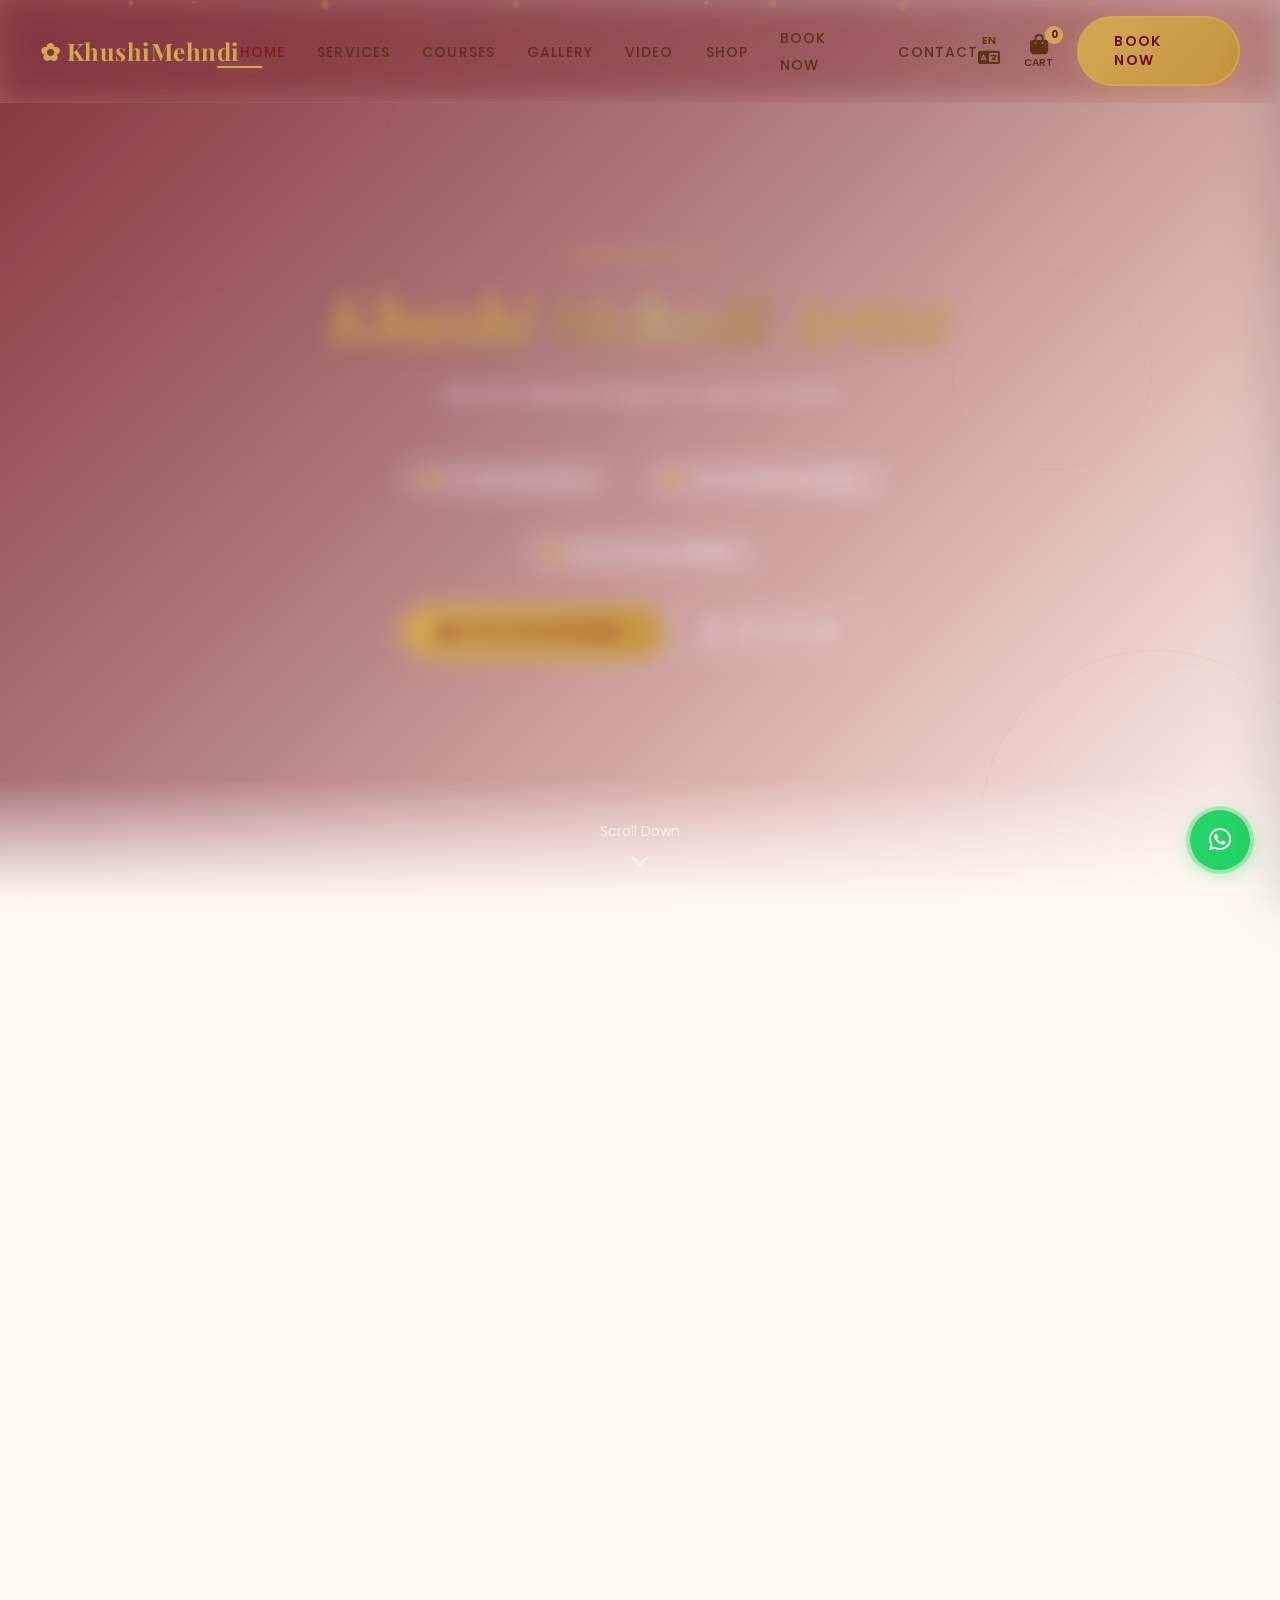
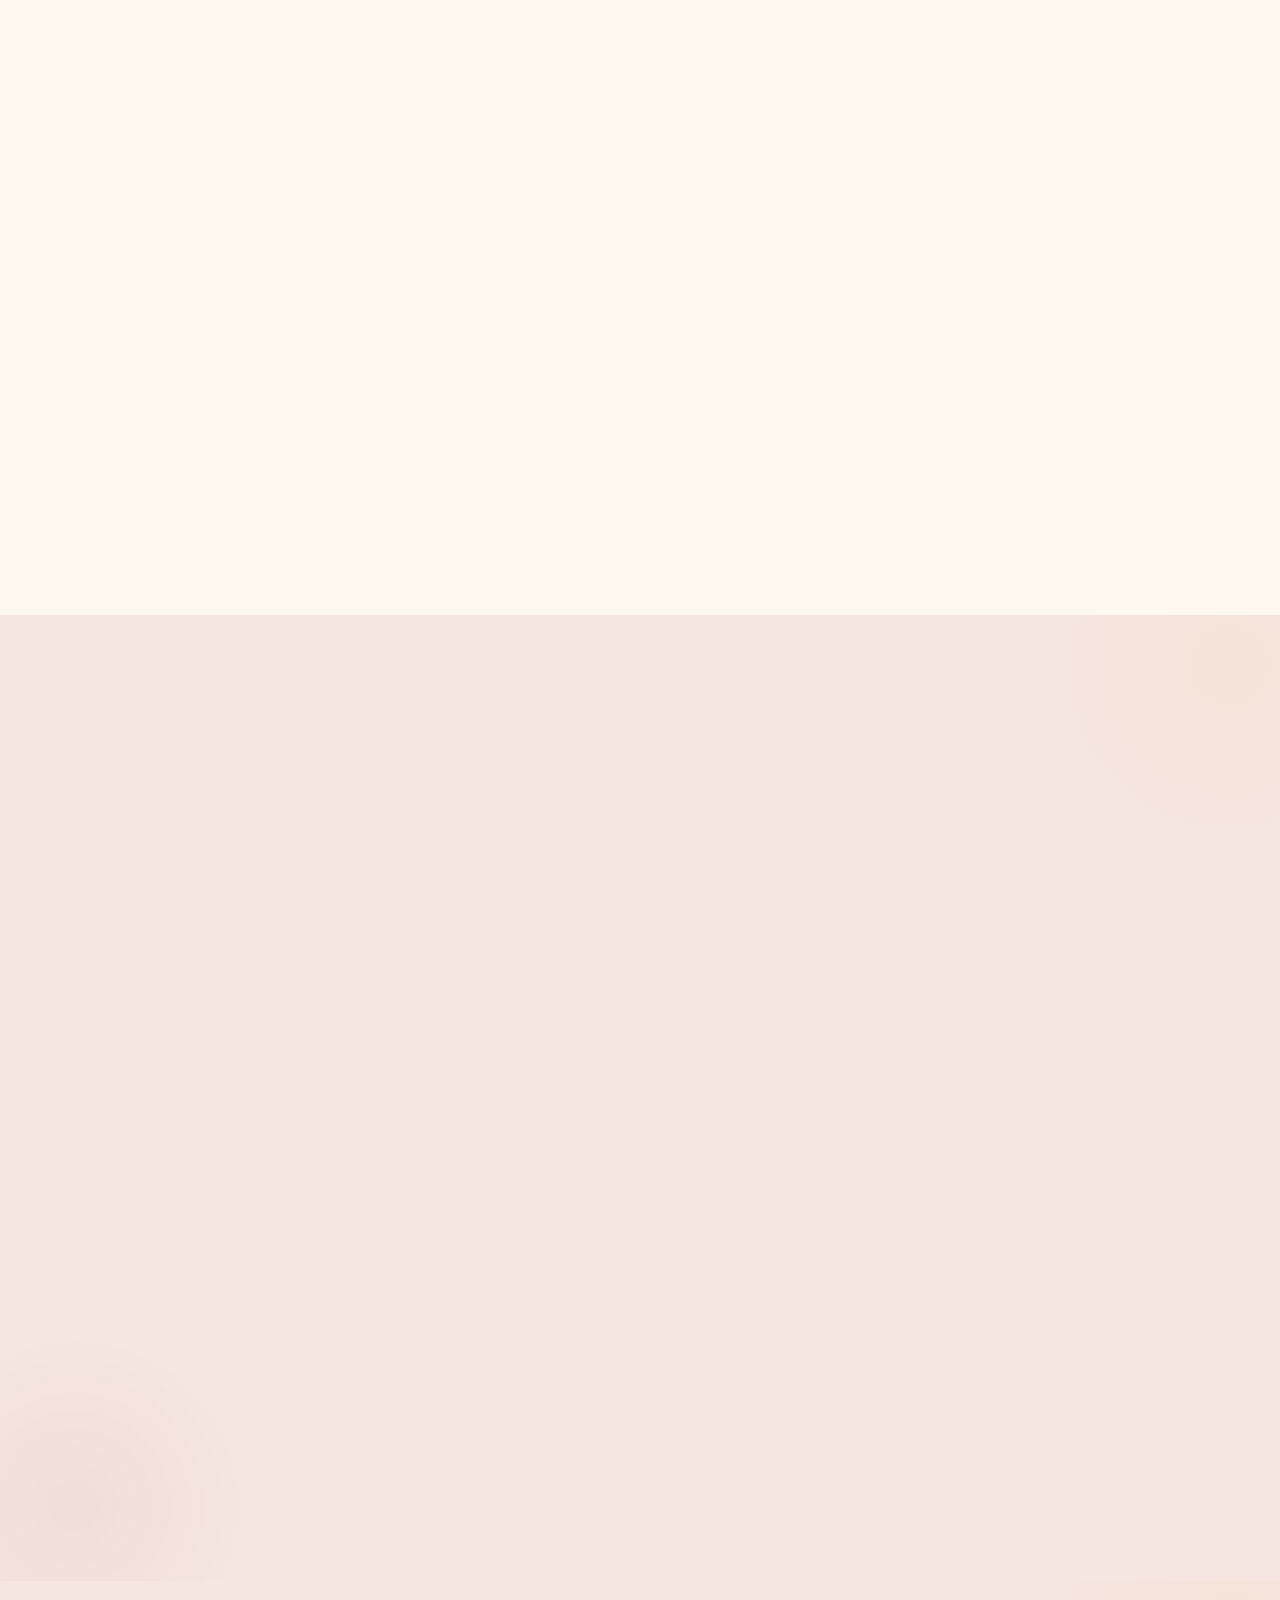
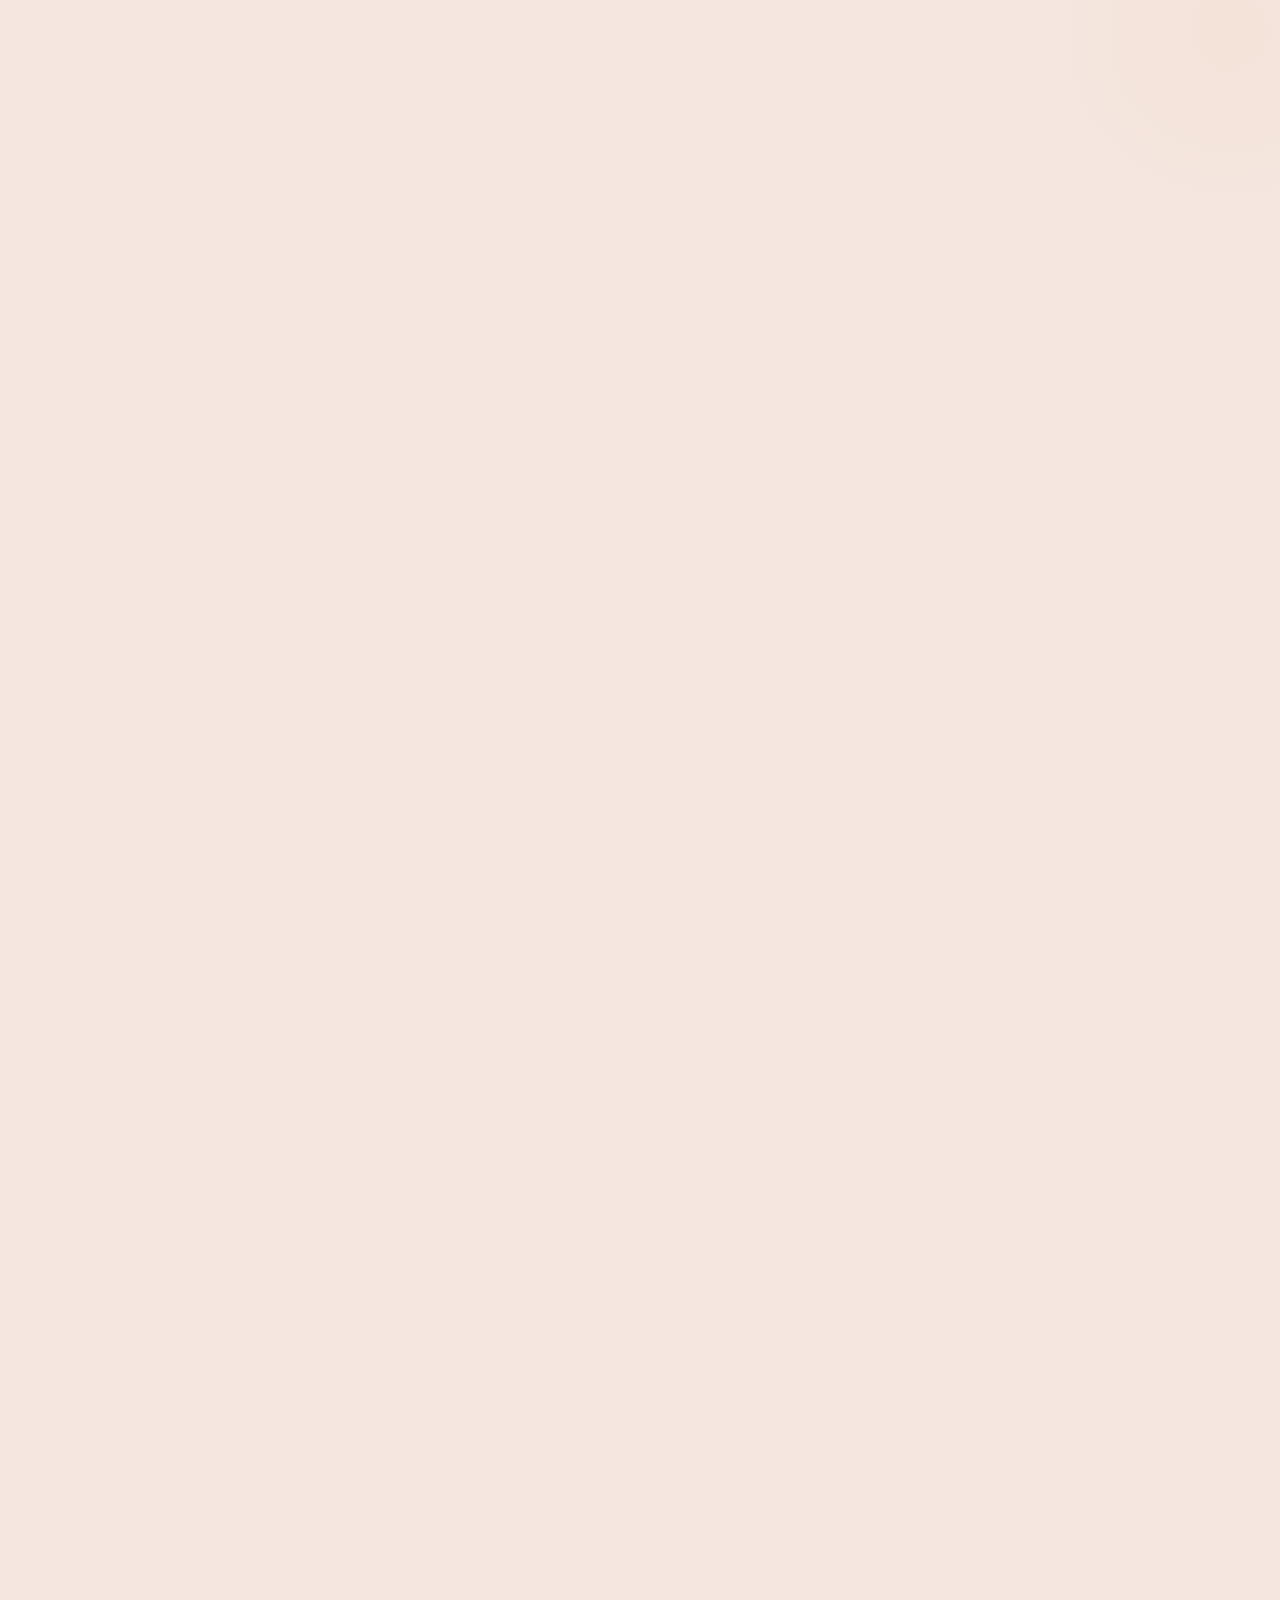
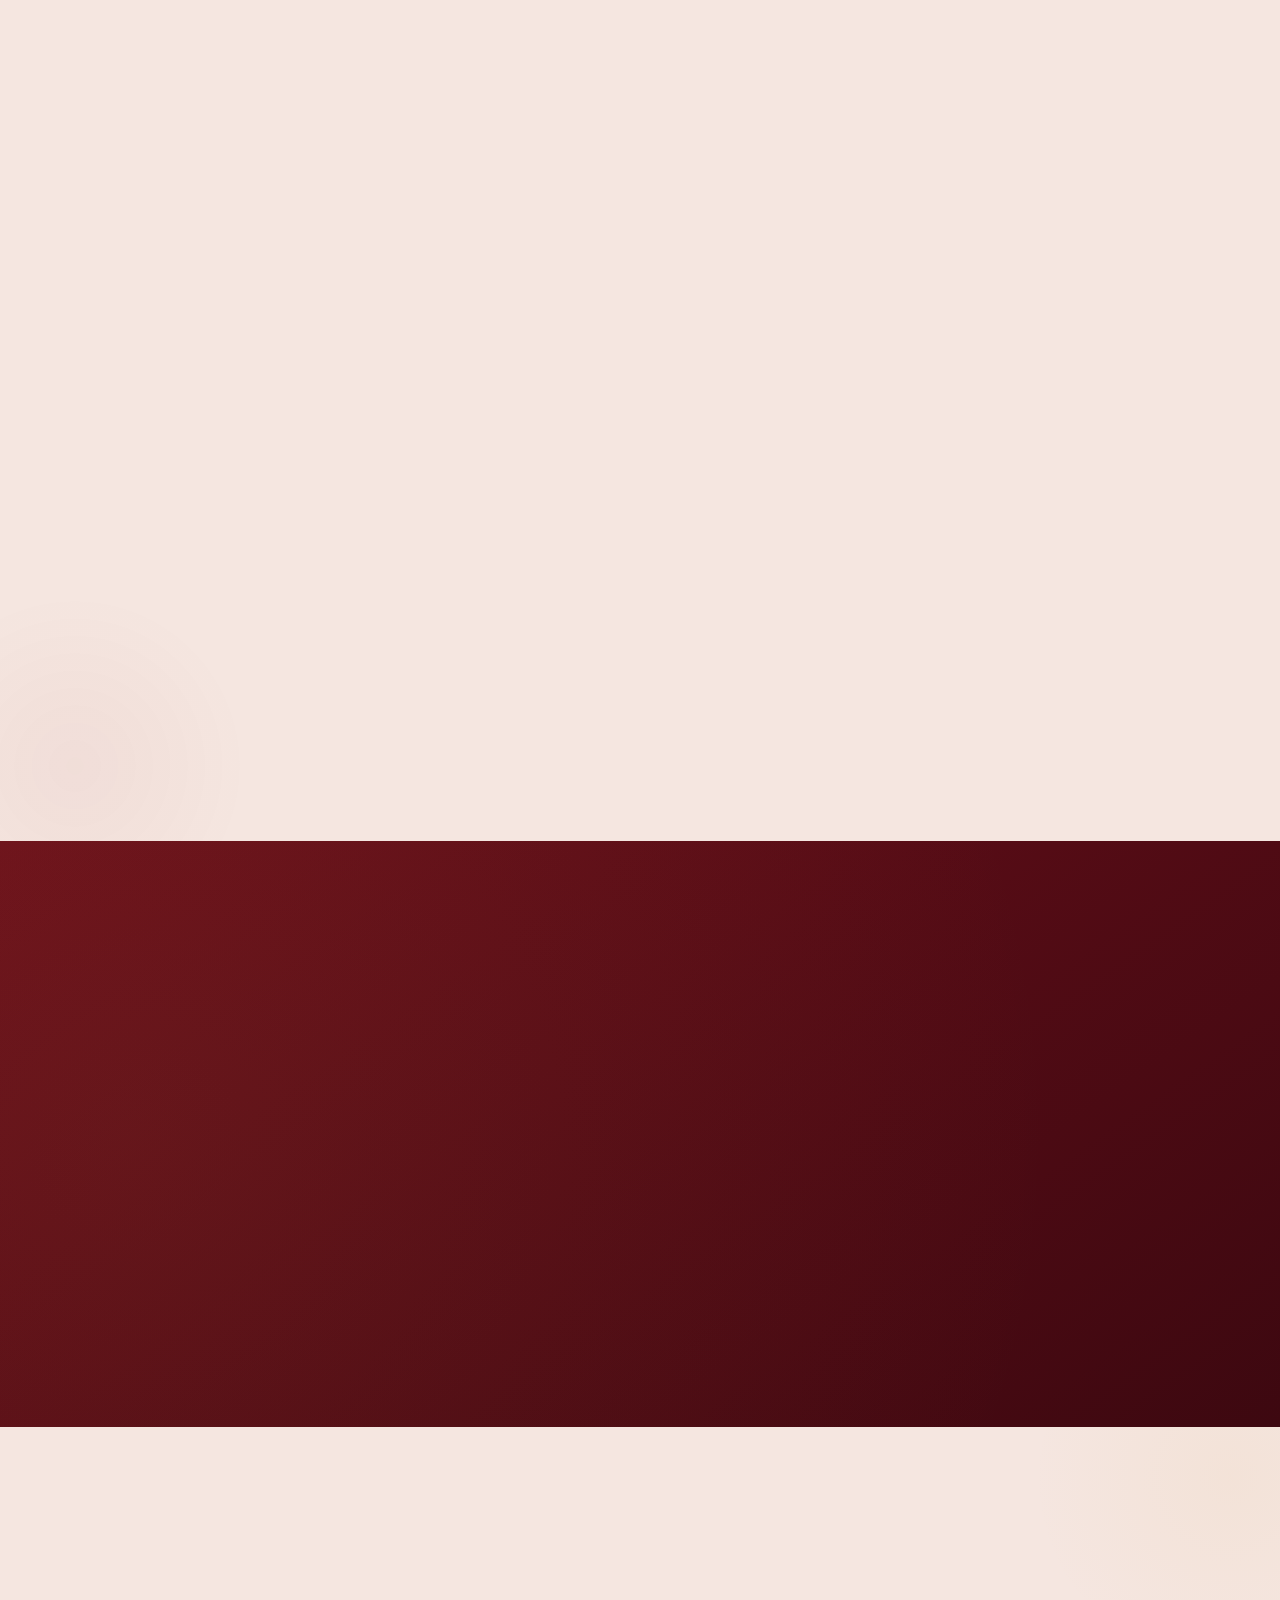
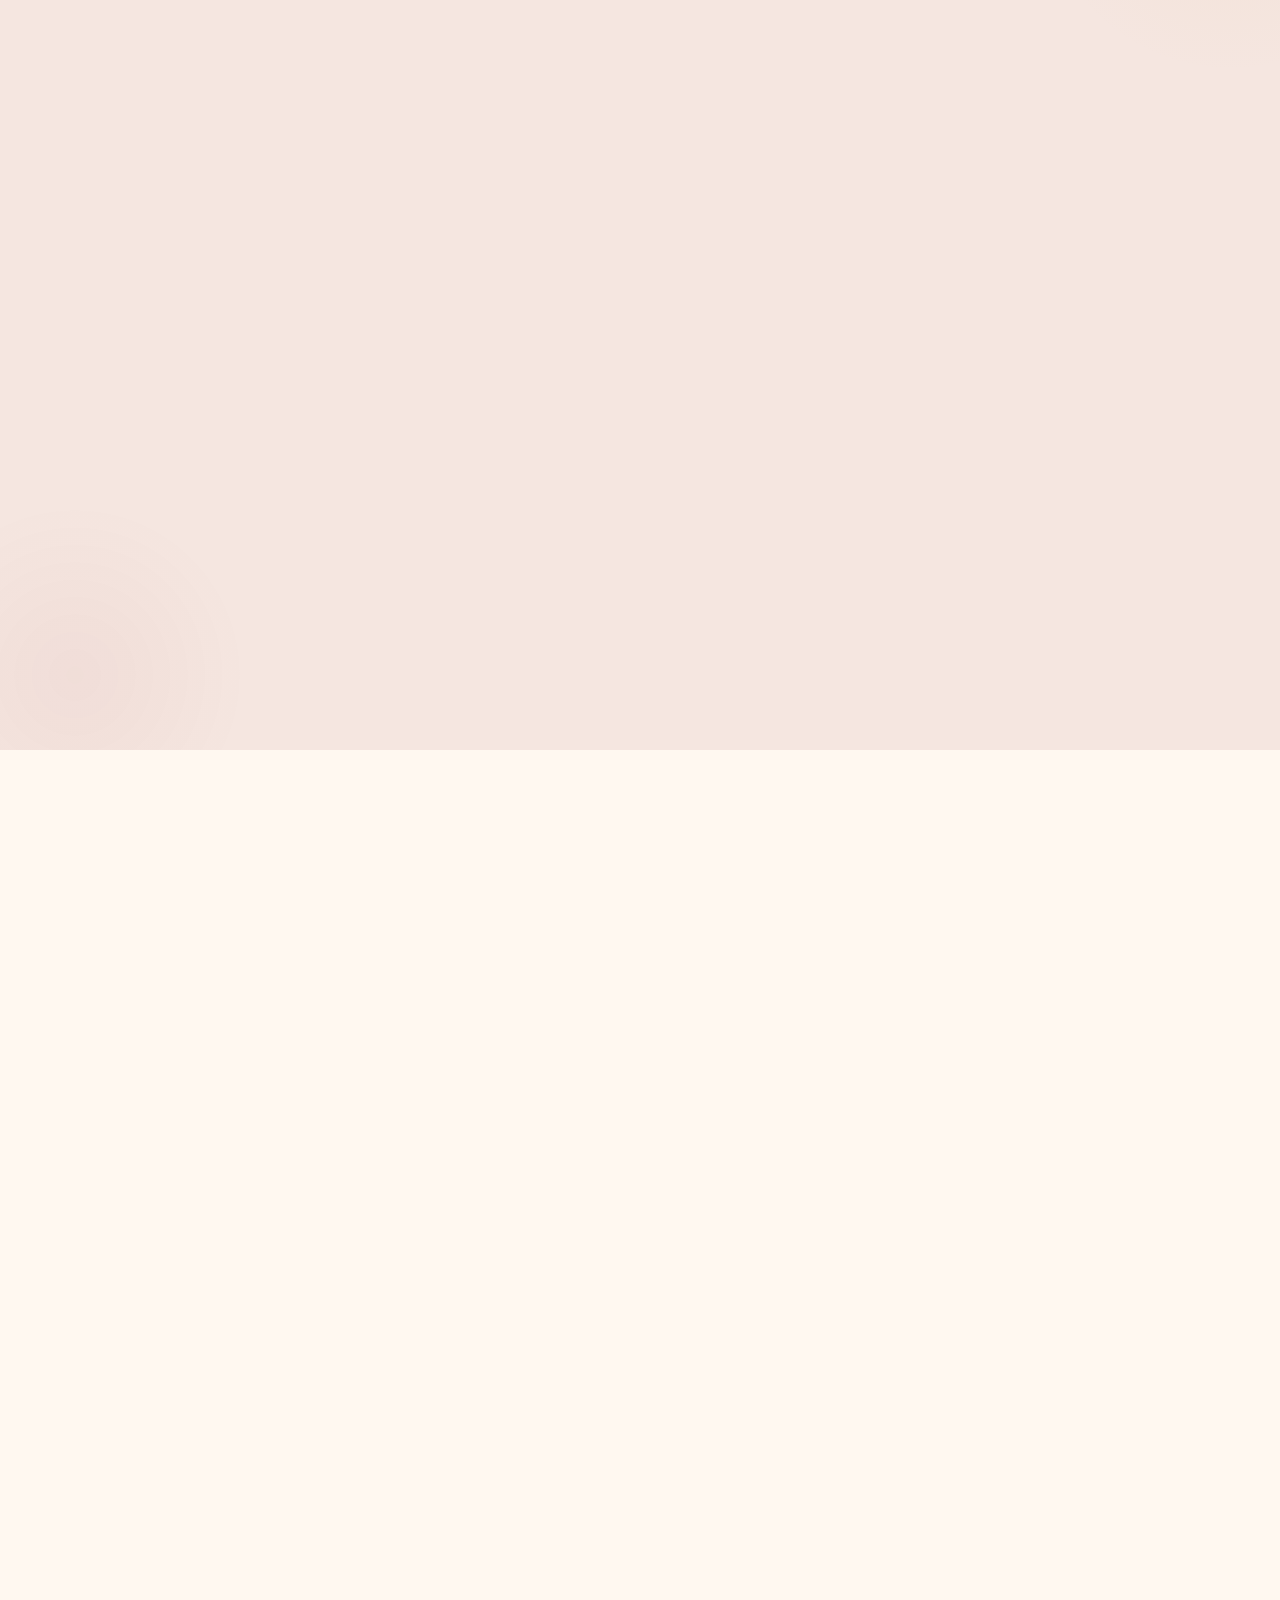
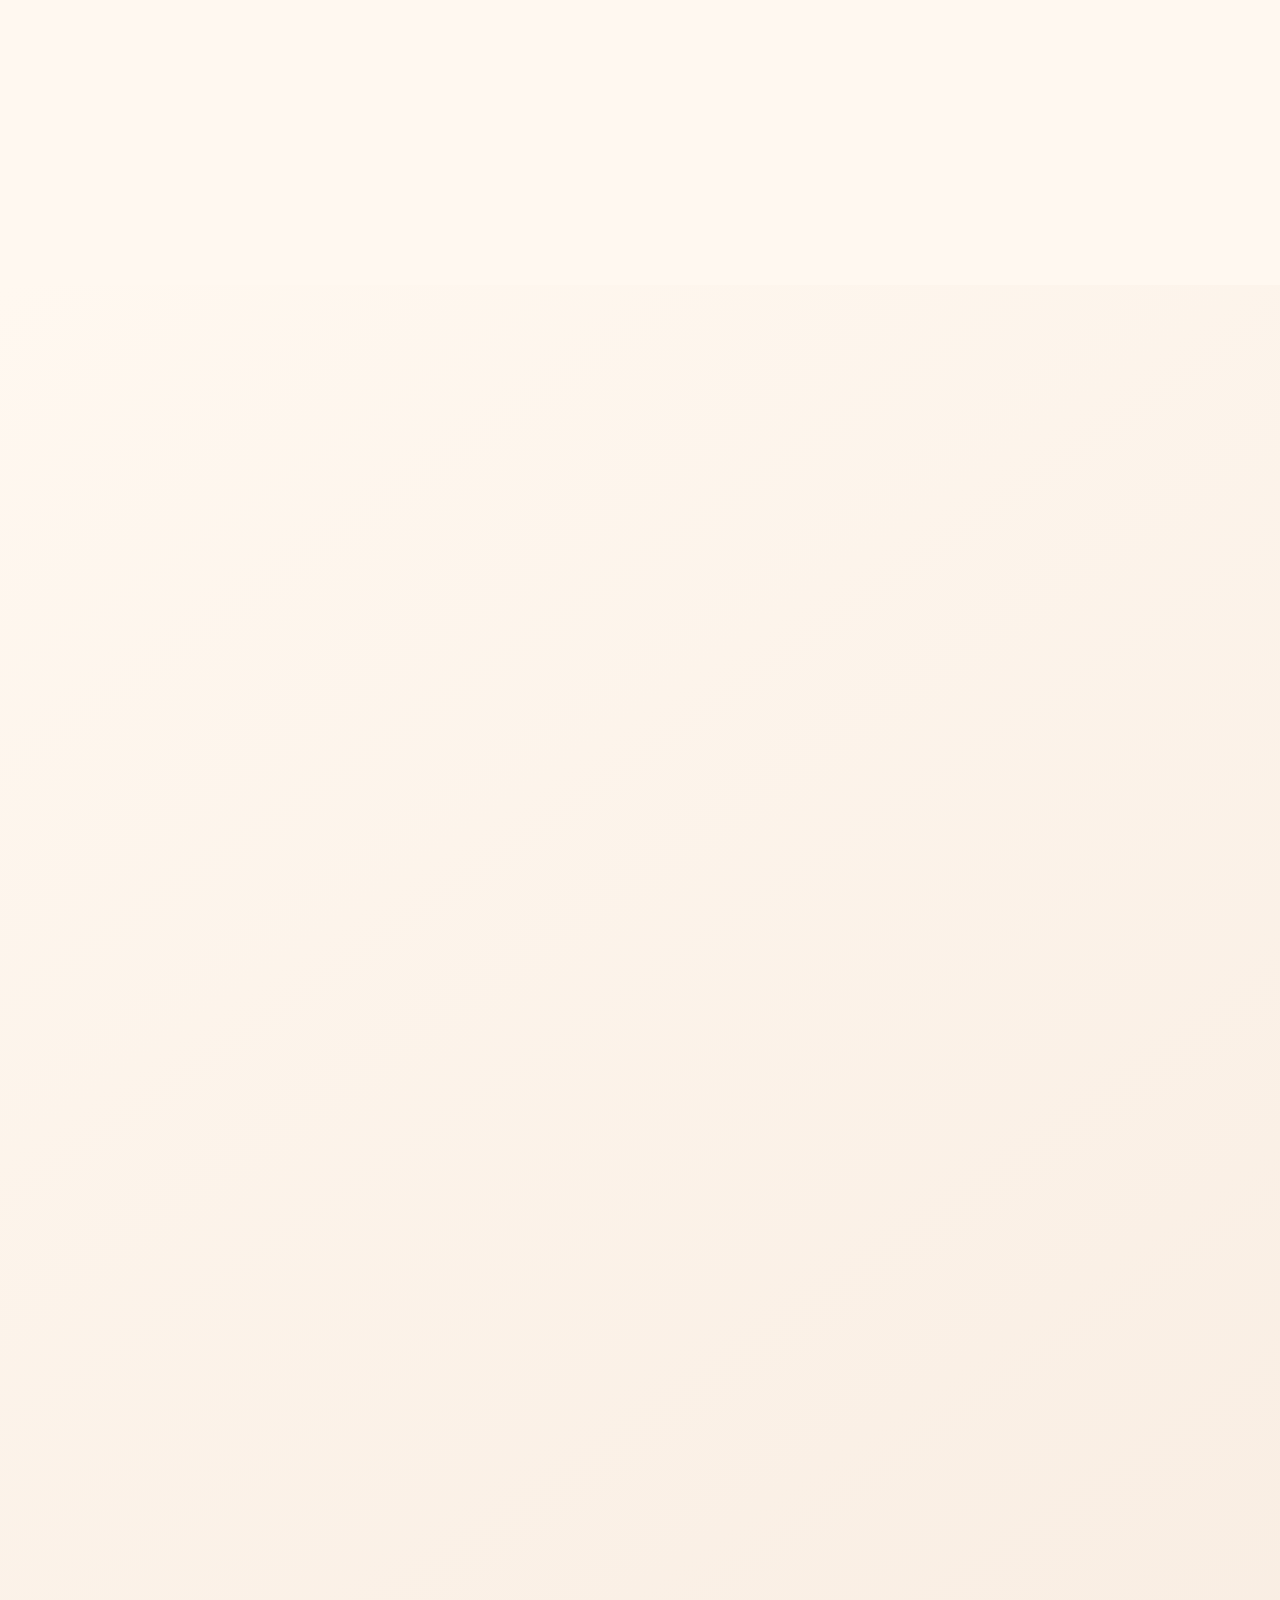
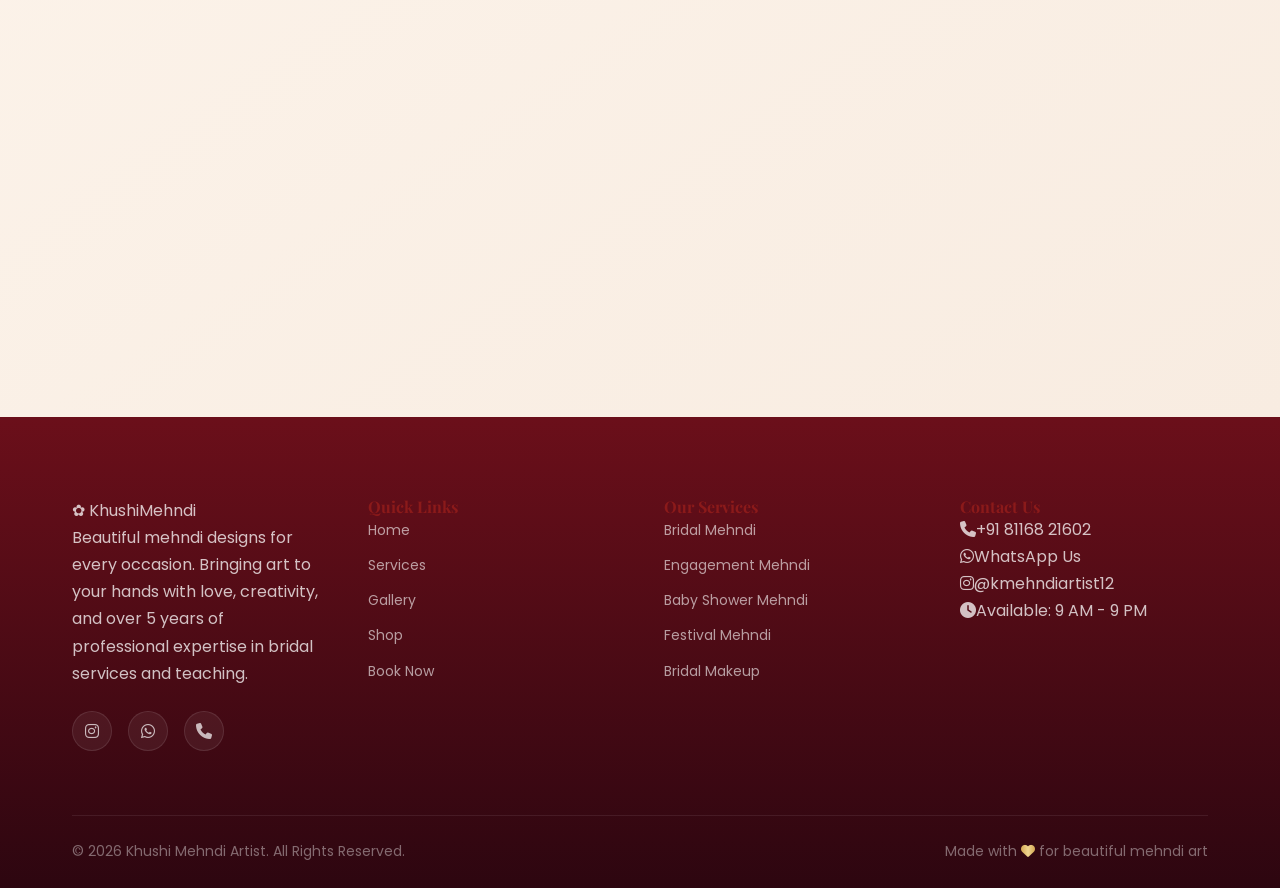
==== index.html @ 582c4019 "Move live stats to main UI section directly below Hero" ====
<!DOCTYPE html>
<html lang="en">
<head>
    <meta charset="UTF-8">
    <meta name="viewport" content="width=device-width, initial-scale=1.0">
    <meta name="description" content="Khushi Mehndi Artist — Beautiful mehndi designs for every occasion. Bridal mehndi, engagement, baby shower & more. Home service available. Book your appointment today!">
    <meta name="keywords" content="mehndi artist, bridal mehndi, henna design, engagement mehndi, baby shower mehndi, home service mehndi, mehndi products">
    <meta name="author" content="Khushi Mehndi Artist">
    <title>Khushi Mehndi Artist — Beautiful Mehndi Designs for Every Occasion</title>
    <link rel="preconnect" href="https://fonts.googleapis.com">
    <link rel="preconnect" href="https://fonts.gstatic.com" crossorigin>
    <link href="https://fonts.googleapis.com/css2?family=Playfair+Display:ital,wght@0,400;0,500;0,600;0,700;1,400;1,500&family=Poppins:wght@300;400;500;600;700&display=swap" rel="stylesheet">
    <link rel="stylesheet" href="https://cdn.jsdelivr.net/npm/@fortawesome/fontawesome-free@6.5.1/css/all.min.css">
    <link rel="stylesheet" href="styles.css">
    <script src="qrcode.min.js"></script>
    <!-- Firebase SDKs -->
    <script src="https://www.gstatic.com/firebasejs/10.8.1/firebase-app-compat.js"></script>
    <script src="https://www.gstatic.com/firebasejs/10.8.1/firebase-firestore-compat.js"></script>
</head>
<body>

    <!-- ========== NAVIGATION ========== -->
    <nav class="navbar" id="navbar">
        <div class="nav-container">
            <a href="#hero" class="nav-logo">
                <span class="logo-icon">✿</span>
                <span class="logo-text">Khushi<span class="logo-accent">Mehndi</span></span>
            </a>
            <ul class="nav-links" id="navLinks">
                <li><a href="#hero" class="nav-link active">Home</a></li>
                <li><a href="#services" class="nav-link">Services</a></li>
                <li><a href="#courses" class="nav-link">Courses</a></li>
                <li><a href="#gallery" class="nav-link">Gallery</a></li>
                <li><a href="#video" class="nav-link">Video</a></li>
                <li><a href="#products" class="nav-link">Shop</a></li>
                <li><a href="#booking" class="nav-link">Book Now</a></li>
                <li><a href="#contact" class="nav-link">Contact</a></li>
            </ul>
            <div class="nav-actions">
                <button class="lang-toggle" id="langToggle" aria-label="Toggle Language" data-lang="en">
                    <span class="lang-text">EN</span>
                    <i class="fas fa-language"></i>
                </button>
                <button class="cart-toggle nav-cart" id="cartToggle" aria-label="Shopping Cart">
                    <i class="fas fa-shopping-bag"></i>
                    <span class="cart-label">Cart</span>
                    <span class="cart-badge" id="cartBadge">0</span>
                </button>
                <a href="#booking" class="btn btn-primary nav-cta">Book Now</a>
                <button class="hamburger" id="hamburger" aria-label="Menu">
                    <span></span>
                    <span></span>
                    <span></span>
                </button>
            </div>
        </div>
    </nav>

    <!-- ========== HERO SECTION ========== -->
    <section class="hero" id="hero">
        <canvas id="goldDust"></canvas>
        <div class="hero-overlay"></div>
        <!-- Animated floating particles -->
        <div class="hero-particles">
            <div class="particle p1"></div>
            <div class="particle p2"></div>
            <div class="particle p3"></div>
            <div class="particle p4"></div>
            <div class="particle p5"></div>
            <div class="particle p6"></div>
            <div class="particle p7"></div>
            <div class="particle p8"></div>
        </div>
        <div class="hero-decorative">
            <div class="deco-circle deco-1"></div>
            <div class="deco-circle deco-2"></div>
            <div class="deco-circle deco-3"></div>
            <svg class="deco-mandala" viewBox="0 0 200 200" width="300" height="300">
                <circle cx="100" cy="100" r="90" fill="none" stroke="rgba(212,168,83,0.15)" stroke-width="1"/>
                <circle cx="100" cy="100" r="70" fill="none" stroke="rgba(212,168,83,0.1)" stroke-width="1"/>
                <circle cx="100" cy="100" r="50" fill="none" stroke="rgba(212,168,83,0.08)" stroke-width="1"/>
                <circle cx="100" cy="100" r="30" fill="none" stroke="rgba(212,168,83,0.06)" stroke-width="1"/>
            </svg>
        </div>
        <div class="hero-content animate-on-scroll">
            <p class="hero-subtitle animate-text-reveal">✦ Welcome to ✦</p>
            <h1 class="hero-title">
                <span class="title-word" style="--delay: 0.1s">Khushi</span>
                <span class="title-word text-gold" style="--delay: 0.3s">Mehndi</span>
                <span class="title-word" style="--delay: 0.5s">Artist</span>
            </h1>
            <p class="hero-description animate-text-reveal" style="--delay: 0.7s">Beautiful Mehndi Designs for Every Occasion</p>
            <div class="hero-features animate-text-reveal" style="--delay: 0.9s">
                <span class="hero-feature"><i class="fas fa-star"></i> 5+ Years Experience</span>
                <span class="hero-feature"><i class="fas fa-palette"></i> Customization Available</span>
                <span class="hero-feature"><i class="fas fa-home"></i> Home Service Available</span>
            </div>
            <div class="hero-cta animate-text-reveal" style="--delay: 1.1s">
                <a href="#booking" class="btn btn-primary btn-lg btn-glow">
                    <i class="fas fa-calendar-check"></i> Book Appointment
                </a>
                <a href="#gallery" class="btn btn-outline btn-lg">
                    <i class="fas fa-images"></i> View Gallery
                </a>
            </div>
        </div>
        <a href="#services" class="hero-scroll-indicator" id="scrollDownBtn">
            <span>Scroll Down</span>
            <i class="fas fa-chevron-down"></i>
        </a>
    </section>

    <!-- ========== GLOBAL STATS SECTION ========== -->
    <section class="global-stats-section" id="globalStats">
        <div class="container">
            <div class="stats-grid animate-on-scroll">
                <div class="stat-box">
                    <i class="fas fa-shopping-bag"></i>
                    <h4 class="stat-number" id="statOrders">0</h4>
                    <p class="stat-label">Products Ordered</p>
                </div>
                <div class="stat-box">
                    <i class="fas fa-spa"></i>
                    <h4 class="stat-number" id="statServices">0</h4>
                    <p class="stat-label">Services Provided</p>
                </div>
                <div class="stat-box">
                    <i class="fas fa-graduation-cap"></i>
                    <h4 class="stat-number" id="statCourses">0</h4>
                    <p class="stat-label">Courses Enrolled</p>
                </div>
            </div>
        </div>
    </section>

    <!-- ========== SERVICES SECTION ========== -->
    <section class="section" id="services">
        <div class="container">
            <div class="section-header animate-on-scroll">
                <p class="section-subtitle">What We Offer</p>
                <h2 class="section-title">What We Offer<br>Our <span class="text-gold">Services</span></h2>
                <p class="section-desc">Backed by 5+ years of professional experience, we create art that tells your story — from intricate bridal designs to elegant party mehndi.</p>
            </div>
            <div class="services-grid stagger-children">
                <!-- Service Card 1 -->
                <div class="service-card animate-on-scroll" data-service="bridal">
                    <div class="service-icon">
                        <i class="fas fa-crown"></i>
                    </div>
                    <h3 class="service-name">Bridal Mehndi</h3>
                    <p class="service-desc">Exquisite full-hand & full-feet bridal mehndi with personalized designs including couple portraits, wedding motifs & more</p>
                    <div class="service-price">
                        <span class="price-label">Starting from</span>
                        <span class="price-amount">₹8,000</span>
                    </div>
                    <ul class="service-features">
                        <li><i class="fas fa-check"></i> Full hands & feet coverage</li>
                        <li><i class="fas fa-check"></i> Personalized couple portraits</li>
                        <li><i class="fas fa-check"></i> Premium organic mehndi</li>
                    </ul>
                    <a href="#booking" class="btn btn-outline service-btn">Book Now</a>
                </div>

                <!-- Service Card 2 -->
                <div class="service-card animate-on-scroll" data-service="engagement">
                    <div class="service-icon">
                        <i class="fas fa-ring"></i>
                    </div>
                    <h3 class="service-name">Engagement Mehndi</h3>
                    <p class="service-desc">Elegant and sophisticated mehndi designs perfect for your engagement ceremony and ring ceremony celebrations</p>
                    <div class="service-price">
                        <span class="price-label">Starting from</span>
                        <span class="price-amount">₹5,000</span>
                    </div>
                    <ul class="service-features">
                        <li><i class="fas fa-check"></i> Stylish modern designs</li>
                        <li><i class="fas fa-check"></i> Ring ceremony specials</li>
                        <li><i class="fas fa-check"></i> Custom name integration</li>
                    </ul>
                    <a href="#booking" class="btn btn-outline service-btn">Book Now</a>
                </div>

                <!-- Service Card 3 -->
                <div class="service-card animate-on-scroll" data-service="babyshower">
                    <div class="service-icon">
                        <i class="fas fa-baby"></i>
                    </div>
                    <h3 class="service-name">Baby Shower Mehndi</h3>
                    <p class="service-desc">Beautiful and joyful mehndi designs to celebrate the arrival of your little one with unique baby-themed patterns</p>
                    <div class="service-price">
                        <span class="price-label">Starting from</span>
                        <span class="price-amount">₹3,000</span>
                    </div>
                    <ul class="service-features">
                        <li><i class="fas fa-check"></i> Cute baby-themed designs</li>
                        <li><i class="fas fa-check"></i> Mom-to-be specials</li>
                        <li><i class="fas fa-check"></i> Group booking available</li>
                    </ul>
                    <a href="#booking" class="btn btn-outline service-btn">Book Now</a>
                </div>

                <!-- Service Card 4 -->
                <div class="service-card animate-on-scroll" data-service="other">
                    <div class="service-icon">
                        <i class="fas fa-star"></i>
                    </div>
                    <h3 class="service-name">Other Occasions</h3>
                    <p class="service-desc">Festivals, Karva Chauth, Teej, Diwali, parties & any celebration — beautiful mehndi for every moment</p>
                    <div class="service-price">
                        <span class="price-label">Starting from</span>
                        <span class="price-amount">₹800</span>
                    </div>
                    <ul class="service-features">
                        <li><i class="fas fa-check"></i> Festival specials</li>
                        <li><i class="fas fa-check"></i> Arabic & Indo-Arabic styles</li>
                        <li><i class="fas fa-check"></i> Quick party designs</li>
                    </ul>
                    <a href="#booking" class="btn btn-outline service-btn">Book Now</a>
                </div>
            </div>
        </div>
    </section>

    <!-- ========== COURSES SECTION ========== -->
    <section class="section section-alt" id="courses">
        <div class="container">
            <div class="section-header animate-on-scroll">
                <p class="section-subtitle">Learn Mehndi</p>
                <h2 class="section-title">Mehndi <span class="text-gold">Courses</span></h2>
                <p class="section-desc">Join a guided monthly course and learn beautiful henna art from beginner to advanced level with flexible home visit options.</p>
            </div>
            <div class="course-grid">
                <article class="course-card service-card animate-on-scroll">
                    <img class="course-image" src="Course/WhatsApp Image 2026-07-05 at 11.13.05 AM.jpeg" alt="Beginner mehndi course" loading="lazy">
                    <div class="course-content">
                        <span class="course-badge">Beginner</span>
                        <h3 class="course-title">Beginner Course</h3>
                        <p class="course-description">Perfect for first-time learners. Discover basic patterns, simple flowers, and hand-practice techniques step by step.</p>
                        <ul class="course-features">
                            <li><i class="fas fa-clock"></i> Duration: 1 month</li>
                            <li><i class="fas fa-map-marker-alt"></i> Non-home visit: ₹3,000</li>
                            <li><i class="fas fa-home"></i> Home visit: ₹6,000</li>
                        </ul>
                        <a href="#booking" class="btn btn-outline course-btn" data-course="Beginner Course" data-price="3000" data-home-price="6000">Enroll Now</a>
                    </div>
                </article>

                <article class="course-card service-card animate-on-scroll">
                    <img class="course-image" src="Course/WhatsApp Image 2026-07-05 at 11.13.05 AM (1).jpeg" alt="Intermediate mehndi course" loading="lazy">
                    <div class="course-content">
                        <span class="course-badge">Intermediate</span>
                        <h3 class="course-title">Intermediate Course</h3>
                        <p class="course-description">Build confidence with fuller motifs, better symmetry, and more detailed bridal-style patterns.</p>
                        <ul class="course-features">
                            <li><i class="fas fa-clock"></i> Duration: 1 month</li>
                            <li><i class="fas fa-map-marker-alt"></i> Non-home visit: ₹5,000</li>
                            <li><i class="fas fa-home"></i> Home visit: ₹8,000</li>
                        </ul>
                        <a href="#booking" class="btn btn-outline course-btn" data-course="Intermediate Course" data-price="5000" data-home-price="8000">Enroll Now</a>
                    </div>
                </article>

                <article class="course-card service-card animate-on-scroll">
                    <img class="course-image" src="Course/Screenshot 2026-07-05 151740.png" alt="Advanced mehndi course" loading="lazy">
                    <div class="course-content">
                        <span class="course-badge">Advanced</span>
                        <h3 class="course-title">Advanced Course</h3>
                        <p class="course-description">Perfect for passionate learners ready for detailed bridal and event designs with polished finishing.</p>
                        <ul class="course-features">
                            <li><i class="fas fa-clock"></i> Duration: 1 month</li>
                            <li><i class="fas fa-map-marker-alt"></i> Non-home visit: ₹7,000</li>
                            <li><i class="fas fa-home"></i> Home visit: ₹10,000</li>
                        </ul>
                        <a href="#booking" class="btn btn-outline course-btn" data-course="Advanced Course" data-price="7000" data-home-price="10000">Enroll Now</a>
                    </div>
                </article>

                <article class="course-card service-card animate-on-scroll">
                    <img class="course-image" src="Course/WhatsApp Image 2026-07-05 at 11.13.05 AM.jpeg" alt="Beginner to advanced mehndi course" loading="lazy">
                    <div class="course-content">
                        <span class="course-badge">Complete</span>
                        <h3 class="course-title">Beginner to Advanced</h3>
                        <p class="course-description">A complete 1-month journey from basics to advanced techniques, ideal for serious learners who want strong fundamentals.</p>
                        <ul class="course-features">
                            <li><i class="fas fa-clock"></i> Duration: 1 month</li>
                            <li><i class="fas fa-map-marker-alt"></i> Non-home visit: ₹8,000</li>
                            <li><i class="fas fa-home"></i> Home visit: ₹11,000</li>
                        </ul>
                        <a href="#booking" class="btn btn-outline course-btn" data-course="Beginner to Advanced Course" data-price="8000" data-home-price="11000">Enroll Now</a>
                    </div>
                </article>
            </div>
        </div>
    </section>

    <!-- ========== GALLERY SECTION ========== -->
    <section class="section section-alt" id="gallery">
        <div class="container">
            <div class="section-header animate-on-scroll">
                <p class="section-subtitle">Our Work</p>
                <h2 class="section-title">Mehndi <span class="text-gold">Gallery</span></h2>
                <p class="section-desc">Browse our collection of beautiful mehndi designs crafted with love and artistry</p>
            </div>
            <div class="gallery-filters animate-on-scroll">
                <button class="filter-btn active" data-filter="all">All</button>
                <button class="filter-btn" data-filter="bridal">Bridal</button>
                <button class="filter-btn" data-filter="engagement">Engagement</button>
                <button class="filter-btn" data-filter="baby-shower">Baby Shower</button>
                <button class="filter-btn" data-filter="occasion">Other Occasions</button>
            </div>
            <div class="gallery-grid">
                <!-- Bridal images (new real ones) -->
                <div class="gallery-item animate-on-scroll" data-category="bridal">
                    <img src="images/bridal-real-1.jpeg" alt="Bridal Mehndi - Intricate full hand design" loading="lazy">
                    <div class="gallery-overlay">
                        <i class="fas fa-search-plus"></i>
                        <span>Bridal Mehndi</span>
                    </div>
                </div>
                <div class="gallery-item animate-on-scroll" data-category="bridal">
                    <img src="images/bridal-real-2.jpeg" alt="Bridal Mehndi - Detailed bridal henna art" loading="lazy">
                    <div class="gallery-overlay">
                        <i class="fas fa-search-plus"></i>
                        <span>Bridal Mehndi</span>
                    </div>
                </div>
                <div class="gallery-item animate-on-scroll" data-category="bridal">
                    <img src="images/bridal-real-3.jpeg" alt="Bridal Mehndi - Elegant bridal pattern" loading="lazy">
                    <div class="gallery-overlay">
                        <i class="fas fa-search-plus"></i>
                        <span>Bridal Mehndi</span>
                    </div>
                </div>
                <div class="gallery-item animate-on-scroll" data-category="bridal">
                    <img src="images/bridal-real-4.jpeg" alt="Bridal Mehndi - Premium wedding design" loading="lazy">
                    <div class="gallery-overlay">
                        <i class="fas fa-search-plus"></i>
                        <span>Bridal Mehndi</span>
                    </div>
                </div>
                <!-- Original bridal images -->
                <div class="gallery-item animate-on-scroll" data-category="bridal">
                    <img src="images/real-bridal-1.jpeg" alt="Bridal Mehndi - Traditional bridal pattern" loading="lazy">
                    <div class="gallery-overlay">
                        <i class="fas fa-search-plus"></i>
                        <span>Bridal Mehndi</span>
                    </div>
                </div>
                <div class="gallery-item animate-on-scroll" data-category="bridal">
                    <img src="images/real-bridal-2.jpeg" alt="Bridal Mehndi - Full arms design" loading="lazy">
                    <div class="gallery-overlay">
                        <i class="fas fa-search-plus"></i>
                        <span>Bridal Mehndi</span>
                    </div>
                </div>
                <div class="gallery-item animate-on-scroll" data-category="bridal">
                    <img src="images/real-bridal-3.jpeg" alt="Bridal Mehndi - Couple portrait henna" loading="lazy">
                    <div class="gallery-overlay">
                        <i class="fas fa-search-plus"></i>
                        <span>Bridal Mehndi</span>
                    </div>
                </div>
                <div class="gallery-item animate-on-scroll" data-category="bridal">
                    <img src="images/real-bridal-4.jpeg" alt="Bridal Mehndi - Wedding motif design" loading="lazy">
                    <div class="gallery-overlay">
                        <i class="fas fa-search-plus"></i>
                        <span>Bridal Mehndi</span>
                    </div>
                </div>
                <!-- Other occasion images -->
                <div class="gallery-item animate-on-scroll" data-category="occasion">
                    <img src="images/occasion-real-1.jpeg" alt="Festival Mehndi - Beautiful occasion design" loading="lazy">
                    <div class="gallery-overlay">
                        <i class="fas fa-search-plus"></i>
                        <span>Other Occasion</span>
                    </div>
                </div>
                <div class="gallery-item animate-on-scroll" data-category="occasion">
                    <img src="images/occasion-real-2.jpeg" alt="Party Mehndi - Elegant celebration pattern" loading="lazy">
                    <div class="gallery-overlay">
                        <i class="fas fa-search-plus"></i>
                        <span>Other Occasion</span>
                    </div>
                </div>
                <div class="gallery-item animate-on-scroll" data-category="occasion">
                    <img src="images/occasion-real-3.jpeg" alt="Festival Mehndi - Traditional design" loading="lazy">
                    <div class="gallery-overlay">
                        <i class="fas fa-search-plus"></i>
                        <span>Other Occasion</span>
                    </div>
                </div>
                <div class="gallery-item animate-on-scroll" data-category="occasion">
                    <img src="images/occasion-real-4.jpeg" alt="Celebration Mehndi - Beautiful pattern" loading="lazy">
                    <div class="gallery-overlay">
                        <i class="fas fa-search-plus"></i>
                        <span>Other Occasion</span>
                    </div>
                </div>
                <!-- Engagement Images -->
                <div class="gallery-item animate-on-scroll" data-category="engagement">
                    <img src="images/engagement-image-1.jpeg" alt="Engagement Mehndi" loading="lazy">
                    <div class="gallery-overlay"><i class="fas fa-search-plus"></i><span>Engagement Mehndi</span></div>
                </div>
                <div class="gallery-item animate-on-scroll" data-category="engagement">
                    <img src="images/engagement-image-2.jpeg" alt="Engagement Mehndi" loading="lazy">
                    <div class="gallery-overlay"><i class="fas fa-search-plus"></i><span>Engagement Mehndi</span></div>
                </div>
                <div class="gallery-item animate-on-scroll" data-category="engagement">
                    <img src="images/engagement-image-3.jpeg" alt="Engagement Mehndi" loading="lazy">
                    <div class="gallery-overlay"><i class="fas fa-search-plus"></i><span>Engagement Mehndi</span></div>
                </div>
                <!-- Extra Gallery Images -->
                <div class="gallery-item animate-on-scroll" data-category="bridal">
                    <img src="images/extra-image-1.jpeg" alt="Mehndi Art" loading="lazy">
                    <div class="gallery-overlay"><i class="fas fa-search-plus"></i><span>Mehndi Art</span></div>
                </div>
                <div class="gallery-item animate-on-scroll" data-category="occasion">
                    <img src="images/extra-image-2.jpeg" alt="Mehndi Art" loading="lazy">
                    <div class="gallery-overlay"><i class="fas fa-search-plus"></i><span>Mehndi Art</span></div>
                </div>
                <div class="gallery-item animate-on-scroll" data-category="bridal">
                    <img src="images/extra-image-3.jpeg" alt="Mehndi Art" loading="lazy">
                    <div class="gallery-overlay"><i class="fas fa-search-plus"></i><span>Mehndi Art</span></div>
                </div>
                <div class="gallery-item animate-on-scroll" data-category="occasion">
                    <img src="images/extra-image-4.jpeg" alt="Mehndi Art" loading="lazy">
                    <div class="gallery-overlay"><i class="fas fa-search-plus"></i><span>Mehndi Art</span></div>
                </div>
                <div class="gallery-item animate-on-scroll" data-category="bridal">
                    <img src="images/extra-image-5.jpeg" alt="Mehndi Art" loading="lazy">
                    <div class="gallery-overlay"><i class="fas fa-search-plus"></i><span>Mehndi Art</span></div>
                </div>
                <div class="gallery-item animate-on-scroll" data-category="occasion">
                    <img src="images/extra-image-6.jpeg" alt="Mehndi Art" loading="lazy">
                    <div class="gallery-overlay"><i class="fas fa-search-plus"></i><span>Mehndi Art</span></div>
                </div>
                <div class="gallery-item animate-on-scroll" data-category="bridal">
                    <img src="images/extra-image-7.jpeg" alt="Mehndi Art" loading="lazy">
                    <div class="gallery-overlay"><i class="fas fa-search-plus"></i><span>Mehndi Art</span></div>
                </div>
                <div class="gallery-item animate-on-scroll" data-category="occasion">
                    <img src="images/extra-image-8.jpeg" alt="Mehndi Art" loading="lazy">
                    <div class="gallery-overlay"><i class="fas fa-search-plus"></i><span>Mehndi Art</span></div>
                </div>
                <div class="gallery-item animate-on-scroll" data-category="bridal">
                    <img src="images/extra-image-9.jpeg" alt="Mehndi Art" loading="lazy">
                    <div class="gallery-overlay"><i class="fas fa-search-plus"></i><span>Mehndi Art</span></div>
                </div>
                <div class="gallery-item animate-on-scroll" data-category="occasion">
                    <img src="images/extra-image-10.jpeg" alt="Mehndi Art" loading="lazy">
                    <div class="gallery-overlay"><i class="fas fa-search-plus"></i><span>Mehndi Art</span></div>
                </div>
                <div class="gallery-item animate-on-scroll" data-category="bridal">
                    <img src="images/extra-image-11.jpeg" alt="Mehndi Art" loading="lazy">
                    <div class="gallery-overlay"><i class="fas fa-search-plus"></i><span>Mehndi Art</span></div>
                </div>
                <div class="gallery-item animate-on-scroll" data-category="occasion">
                    <img src="images/extra-image-12.jpeg" alt="Mehndi Art" loading="lazy">
                    <div class="gallery-overlay"><i class="fas fa-search-plus"></i><span>Mehndi Art</span></div>
                </div>
                <div class="gallery-item animate-on-scroll" data-category="bridal">
                    <img src="images/extra-image-13.jpeg" alt="Mehndi Art" loading="lazy">
                    <div class="gallery-overlay"><i class="fas fa-search-plus"></i><span>Mehndi Art</span></div>
                </div>
                <div class="gallery-item animate-on-scroll" data-category="occasion">
                    <img src="images/extra-image-14.jpeg" alt="Mehndi Art" loading="lazy">
                    <div class="gallery-overlay"><i class="fas fa-search-plus"></i><span>Mehndi Art</span></div>
                </div>
                <div class="gallery-item animate-on-scroll" data-category="bridal">
                    <img src="images/extra-image-15.jpeg" alt="Mehndi Art" loading="lazy">
                    <div class="gallery-overlay"><i class="fas fa-search-plus"></i><span>Mehndi Art</span></div>
                </div>
                <div class="gallery-item animate-on-scroll" data-category="occasion">
                    <img src="images/extra-image-16.jpeg" alt="Mehndi Art" loading="lazy">
                    <div class="gallery-overlay"><i class="fas fa-search-plus"></i><span>Mehndi Art</span></div>
                </div>
                <div class="gallery-item animate-on-scroll" data-category="bridal">
                    <img src="images/extra-image-17.jpeg" alt="Mehndi Art" loading="lazy">
                    <div class="gallery-overlay"><i class="fas fa-search-plus"></i><span>Mehndi Art</span></div>
                </div>
                <div class="gallery-item animate-on-scroll" data-category="occasion">
                    <img src="images/extra-image-18.jpeg" alt="Mehndi Art" loading="lazy">
                    <div class="gallery-overlay"><i class="fas fa-search-plus"></i><span>Mehndi Art</span></div>
                </div>
                <div class="gallery-item animate-on-scroll" data-category="baby-shower">
                    <img src="images/baby-shower-1.jpeg" alt="Baby Shower Mehndi Art" loading="lazy">
                    <div class="gallery-overlay"><i class="fas fa-search-plus"></i><span>Baby Shower Art</span></div>
                </div>
                <div class="gallery-item animate-on-scroll" data-category="baby-shower">
                    <img src="images/baby-shower-2.jpeg" alt="Baby Shower Mehndi Art" loading="lazy">
                    <div class="gallery-overlay"><i class="fas fa-search-plus"></i><span>Baby Shower Art</span></div>
                </div>
            </div>
            
            <div class="load-more-container animate-on-scroll" style="text-align: center; margin-top: var(--sp-2xl);">
                    <button class="btn btn-primary" id="loadMoreBtn">More Images</button>
                    <button class="btn btn-secondary" id="galleryCollapseBtn" type="button" style="display:none; margin-left: 0.75rem;">Show less</button>
                </div>
    </section>

    <!-- ========== LIGHTBOX ========== -->
    <div class="lightbox" id="lightbox">
        <button class="lightbox-close" id="lightboxClose" aria-label="Close"><i class="fas fa-times"></i></button>
        <button class="lightbox-prev" id="lightboxPrev" aria-label="Previous"><i class="fas fa-chevron-left"></i></button>
        <button class="lightbox-next" id="lightboxNext" aria-label="Next"><i class="fas fa-chevron-right"></i></button>
        <div class="lightbox-content">
            <img src="" alt="Gallery Image" id="lightboxImg">
        </div>
    </div>

    <!-- ========== VIDEO SECTION ========== -->
    <section class="section video-section" id="video">
        <div class="container">
            <div class="section-header animate-on-scroll">
                <p class="section-subtitle" style="color: rgba(255,255,255,0.7);">Watch Our Work</p>
                <h2 class="section-title" style="color: #fff;">Demo <span class="text-gold">Videos</span></h2>
                <p class="section-desc" style="color: rgba(255,255,255,0.6);">See the artistry come alive — watch our mehndi application process</p>
            </div>
            <div class="video-slider-wrapper animate-on-scroll">
                <div class="video-slider" id="videoSlider">
                    <div class="video-slide">
                        <video autoplay muted loop playsinline>
                            <source src="images/demo-video-1.mp4" type="video/mp4">
                        </video>
                    </div>
                    <div class="video-slide">
                        <video autoplay muted loop playsinline>
                            <source src="images/demo-video-2.mp4" type="video/mp4">
                        </video>
                    </div>
                    <div class="video-slide">
                        <video autoplay muted loop playsinline>
                            <source src="images/demo-video-3.mp4" type="video/mp4">
                        </video>
                    </div>
                    <div class="video-slide">
                        <video autoplay muted loop playsinline>
                            <source src="images/demo-video-4.mp4" type="video/mp4">
                        </video>
                    </div>
                    <div class="video-slide">
                        <video autoplay muted loop playsinline>
                            <source src="images/demo-video-5.mp4" type="video/mp4">
                        </video>
                    </div>
                    <div class="video-slide">
                        <video autoplay muted loop playsinline>
                            <source src="images/demo-video-6.mp4" type="video/mp4">
                        </video>
                    </div>
                    <div class="video-slide">
                        <video autoplay muted loop playsinline>
                            <source src="images/extra-video-1.mp4" type="video/mp4">
                        </video>
                    </div>
                </div>
            </div>
            <div class="video-slider-dots" id="videoSliderDots"></div>
        </div>
    </section>

    <!-- ========== PRODUCTS SECTION ========== -->
    <section class="section section-alt" id="products">
        <div class="container">
            <div class="section-header animate-on-scroll">
                <p class="section-subtitle">Our Products</p>
                <h2 class="section-title">Mehndi <span class="text-gold">Shop</span></h2>
                <p class="section-desc">Premium quality mehndi products delivered to your doorstep</p>
            </div>
            <div class="products-grid stagger-children">
                <!-- Product 1 -->
                <div class="product-card animate-on-scroll" data-product-id="1">
                    <div class="product-image">
                        <img src="images/product-cones.png" alt="Premium Mehndi Cones Pack" loading="lazy">
                        <div class="product-badge">Bestseller</div>
                    </div>
                    <div class="product-info">
                        <h3 class="product-name">Premium Mehndi Cones</h3>
                        <p class="product-desc">Pack of 12 natural henna cones for dark, long-lasting stain</p>
                        <div class="product-price">₹299</div>
                        <button class="btn btn-primary add-to-cart"
                            data-id="1"
                            data-name="Premium Mehndi Cones (Pack of 12)"
                            data-price="299"
                            data-image="images/product-cones.png">
                            <i class="fas fa-shopping-bag"></i> Add to Cart
                        </button>
                    </div>
                </div>

                <!-- Product 2 -->
                <div class="product-card animate-on-scroll" data-product-id="2">
                    <div class="product-image">
                        <img src="images/product-powder.png" alt="Natural Henna Powder" loading="lazy">
                    </div>
                    <div class="product-info">
                        <h3 class="product-name">Natural Henna Powder</h3>
                        <p class="product-desc">500g pure henna powder for rich, natural color</p>
                        <div class="product-price">₹530</div>
                        <button class="btn btn-primary add-to-cart"
                            data-id="2"
                            data-name="Natural Henna Powder (500g)"
                            data-price="530"
                            data-image="images/product-powder.png">
                            <i class="fas fa-shopping-bag"></i> Add to Cart
                        </button>
                    </div>
                </div>

                <!-- Product 3 -->
                <div class="product-card animate-on-scroll" data-product-id="3">
                    <div class="product-image">
                        <img src="images/product-oil.png" alt="Mehndi Oil 100g" loading="lazy">
                        <div class="product-badge new">Popular</div>
                    </div>
                    <div class="product-info">
                        <h3 class="product-name">Mehndi Oil (100g)</h3>
                        <p class="product-desc">Dark stain enhancer oil for deeper, richer mehndi color</p>
                        <div class="product-price">₹380</div>
                        <button class="btn btn-primary add-to-cart"
                            data-id="3"
                            data-name="Mehndi Oil 100g - Dark Stain Enhancer"
                            data-price="380"
                            data-image="images/product-oil.png">
                            <i class="fas fa-shopping-bag"></i> Add to Cart
                        </button>
                    </div>
                </div>
            </div>
        </div>
    </section>

    <!-- ========== CART SIDEBAR ========== -->
    <div class="cart-overlay" id="cartOverlay"></div>
    <div class="cart-sidebar" id="cartSidebar">
        <div class="cart-header">
            <h3><i class="fas fa-shopping-bag"></i> Your Cart</h3>
            <button class="cart-close" id="cartClose" aria-label="Close Cart"><i class="fas fa-times"></i></button>
        </div>
        <div class="cart-items" id="cartItems">
            <div class="cart-empty" id="cartEmpty">
                <i class="fas fa-shopping-bag"></i>
                <p>Your cart is empty</p>
                <a href="#products" class="btn btn-outline" id="shopNowBtn">Shop Now</a>
            </div>
        </div>
        <div class="cart-footer" id="cartFooter" style="display: none;">
            <div class="cart-total">
                <span>Total:</span>
                <span class="cart-total-amount" id="cartTotal">₹0</span>
            </div>
            <button class="btn btn-primary cart-checkout" id="cartCheckout">
                <i class="fab fa-whatsapp"></i> Order via WhatsApp
            </button>
        </div>
    </div>

    <!-- ========== CHECKOUT MODAL ========== -->
    <div class="checkout-overlay" id="checkoutOverlay"></div>
    <div class="checkout-modal" id="checkoutModal">
        <div class="checkout-header">
            <h2>Checkout</h2>
            <button class="checkout-close" id="checkoutClose" aria-label="Close"><i class="fas fa-times"></i></button>
        </div>
        
        <!-- Step Indicators -->
        <div class="checkout-steps">
            <div class="checkout-step active" data-step="1">
                <div class="step-num">1</div>
                <span class="step-name">Details</span>
            </div>
            <div class="checkout-step-line"></div>
            <div class="checkout-step" data-step="2">
                <div class="step-num">2</div>
                <span class="step-name">Payment</span>
            </div>
            <div class="checkout-step-line"></div>
            <div class="checkout-step" data-step="3">
                <div class="step-num">3</div>
                <span class="step-name">Confirm</span>
            </div>
        </div>

        <!-- Step 1: Customer Details -->
        <div class="checkout-step-content active" id="checkoutStep1">
            <form id="checkoutDetailsForm">
                <div class="form-grid">
                    <div class="form-group">
                        <label for="checkoutName">Full Name *</label>
                        <input type="text" id="checkoutName" placeholder="Your name" required>
                    </div>
                    <div class="form-group">
                        <label for="checkoutPhone">Phone *</label>
                        <input type="tel" id="checkoutPhone" placeholder="+91 98765 43210" required>
                    </div>
                </div>
                <div class="form-group">
                    <label for="checkoutEmail">Email</label>
                    <input type="email" id="checkoutEmail" placeholder="your@email.com">
                </div>
                <div class="form-group">
                    <label for="checkoutAddress">Delivery Address *</label>
                    <textarea id="checkoutAddress" placeholder="House/Flat No., Street, City, PIN Code" rows="3" required></textarea>
                    <button type="button" class="btn loc-detect-btn" id="checkoutLocDetect">
                        <i class="fas fa-map-marker-alt" style="color: #ff3b30;"></i> loc_detect
                    </button>
                </div>
                <div class="checkout-actions">
                    <button type="button" class="btn btn-outline" id="checkoutCancel1">Cancel</button>
                    <button type="button" class="btn btn-primary" id="checkoutNext1">Next → Payment</button>
                </div>
            </form>
        </div>

        <!-- Step 2: Payment Method -->
        <div class="checkout-step-content" id="checkoutStep2">
            <h3>Select Payment Method</h3>
            <div class="payment-options">
                <div class="payment-option" data-method="upi">
                    <input type="radio" id="paymentUpi" name="paymentMethod" value="upi">
                    <label for="paymentUpi" class="payment-option-label">
                        <div class="payment-icon"><i class="fas fa-qrcode"></i></div>
                        <div class="payment-details">
                            <h4>UPI / Google Pay / PhonePe</h4>
                            <p>Scan QR code to pay instantly</p>
                        </div>
                    </label>
                </div>
                <div class="payment-option" data-method="cod">
                    <input type="radio" id="paymentCod" name="paymentMethod" value="cod" checked>
                    <label for="paymentCod" class="payment-option-label">
                        <div class="payment-icon"><i class="fas fa-wallet"></i></div>
                        <div class="payment-details">
                            <h4>Cash on Delivery (COD)</h4>
                            <p>Pay when your order is delivered</p>
                        </div>
                    </label>
                </div>
            </div>

            <!-- UPI QR Code Section -->
            <div class="upi-qr-section" id="upiQrSection">
                <div class="qr-container">
                    <h4>Scan to pay</h4>
                    <div id="upiQrCode" class="qr-code"></div>
                    <p class="qr-upi-id">UPI: 8116821602@axl</p>
                </div>
            </div>

            <div class="checkout-actions">
                <button type="button" class="btn btn-outline" id="checkoutBack2">← Back</button>
                <button type="button" class="btn btn-primary" id="checkoutNext2">Next → Review</button>
            </div>
        </div>

        <!-- Step 3: Order Confirmation -->
        <div class="checkout-step-content" id="checkoutStep3">
            <h3>Order Summary</h3>
            <div class="order-summary" id="orderSummary"></div>
            <div class="checkout-actions">
                <button type="button" class="btn btn-outline" id="checkoutBack3">← Back</button>
                <button type="button" class="btn btn-primary" id="checkoutConfirm">
                    <i class="fab fa-whatsapp"></i> Confirm & Send to WhatsApp
                </button>
            </div>
        </div>
    </div>

    <!-- ========== BOOKING SECTION ========== -->
    <section class="section" id="booking">
        <div class="container">
            <div class="section-header animate-on-scroll">
                <p class="section-subtitle">Ready to Book?</p>
                <h2 class="section-title">Book Your <span class="text-gold">Appointment</span></h2>
                <p class="section-desc">Fill in the details below and we'll confirm your booking via WhatsApp</p>
            </div>

            <div class="booking-form-wrapper animate-on-scroll">
                <!-- Step Indicators -->
                <div class="booking-steps">
                    <div class="step-indicator active" data-step="1">
                        <div class="step-circle">1</div>
                        <span class="step-label">Service</span>
                    </div>
                    <div class="step-line"></div>
                    <div class="step-indicator" data-step="2">
                        <div class="step-circle">2</div>
                        <span class="step-label">Location</span>
                    </div>
                    <div class="step-line"></div>
                    <div class="step-indicator" data-step="3">
                        <div class="step-circle">3</div>
                        <span class="step-label">Date & Time</span>
                    </div>
                    <div class="step-line"></div>
                    <div class="step-indicator" data-step="4">
                        <div class="step-circle">4</div>
                        <span class="step-label">Details</span>
                    </div>
                    <div class="step-line"></div>
                    <div class="step-indicator" data-step="5">
                        <div class="step-circle">5</div>
                        <span class="step-label">Confirm</span>
                    </div>
                </div>

                <form class="booking-form" id="bookingForm">
                    <!-- Step 1: Service Selection -->
                    <div class="form-step active" data-step="1">
                        <h3 class="step-title">Choose Your Service</h3>
                        <div class="service-options">
                            <label class="service-option">
                                <input type="radio" name="service" value="Bridal Mehndi" required>
                                <div class="option-card">
                                    <i class="fas fa-crown"></i>
                                    <span class="option-name">Bridal Mehndi</span>
                                    <span class="option-price">from ₹8,000</span>
                                </div>
                            </label>
                            <label class="service-option">
                                <input type="radio" name="service" value="Engagement Mehndi">
                                <div class="option-card">
                                    <i class="fas fa-ring"></i>
                                    <span class="option-name">Engagement Mehndi</span>
                                    <span class="option-price">from ₹5,000</span>
                                </div>
                            </label>
                            <label class="service-option">
                                <input type="radio" name="service" value="Baby Shower Mehndi">
                                <div class="option-card">
                                    <i class="fas fa-baby"></i>
                                    <span class="option-name">Baby Shower Mehndi</span>
                                    <span class="option-price">from ₹3,000</span>
                                </div>
                            </label>
                            <label class="service-option">
                                <input type="radio" name="service" value="Other Occasion">
                                <div class="option-card">
                                    <i class="fas fa-star"></i>
                                    <span class="option-name">Other Occasion</span>
                                    <span class="option-price">from ₹800</span>
                                </div>
                            </label>
                        </div>
                    </div>

                    <!-- Step 2: Location Preference -->
                    <div class="form-step" data-step="2">
                        <h3 class="step-title">Where Should We Meet?</h3>
                        <div class="location-options">
                            <label class="location-option">
                                <input type="radio" name="location" value="visit_artist" required>
                                <div class="location-card">
                                    <div class="location-icon">
                                        <i class="fas fa-store"></i>
                                    </div>
                                    <h4>I'll Visit the Artist</h4>
                                    <p>Come to our studio for your mehndi session</p>
                                    <div class="studio-address">
                                        <i class="fas fa-map-marker-alt"></i>
                                        <span>Contact us for studio address</span>
                                    </div>
                                </div>
                            </label>
                            <label class="location-option">
                                <input type="radio" name="location" value="home_service">
                                <div class="location-card">
                                    <div class="location-icon">
                                        <i class="fas fa-home"></i>
                                    </div>
                                    <h4>Home Service</h4>
                                    <p>Our artist will come to your location</p>
                                    <div class="home-service-tag">
                                        <i class="fas fa-truck"></i> We come to you!
                                    </div>
                                </div>
                            </label>
                        </div>
                        <!-- Address form - shows when home service selected -->
                        <div class="address-form" id="addressForm" style="display: none;">
                            <h4 class="address-title"><i class="fas fa-map-marker-alt"></i> Your Address</h4>
                            <!-- Precise Location Button -->
                            <button type="button" class="precise-location-btn" id="preciseLocationBtn">
                                <i class="fas fa-crosshairs"></i>
                                <div>
                                    <span>Use Precise Location</span>
                                    <small>Auto-detect your current address</small>
                                </div>
                            </button>
                            <div class="location-status" id="locationStatus" style="display: none;">
                                <i class="fas fa-spinner fa-spin"></i>
                                <span id="locationStatusText">Detecting your location...</span>
                            </div>
                            <div class="divider-or">
                                <span>or fill manually</span>
                            </div>
                            <div class="form-grid">
                                <div class="form-group full-width">
                                    <label for="address">Full Address <span class="required">*</span></label>
                                    <textarea id="address" name="address" placeholder="House/Flat No., Street, Area, Colony..." rows="2"></textarea>
                                </div>
                                <div class="form-group">
                                    <label for="city">City <span class="required">*</span></label>
                                    <input type="text" id="city" name="city" placeholder="Enter your city">
                                </div>
                                <div class="form-group">
                                    <label for="pincode">Pincode <span class="required">*</span></label>
                                    <input type="text" id="pincode" name="pincode" placeholder="6-digit pincode" maxlength="6" pattern="[0-9]{6}">
                                </div>
                                <div class="form-group full-width">
                                    <label for="landmark">Landmark (Optional)</label>
                                    <input type="text" id="landmark" name="landmark" placeholder="Near, opposite, behind...">
                                </div>
                            </div>
                        </div>
                    </div>

                    <!-- Step 3: Date & Time -->
                    <div class="form-step" data-step="3">
                        <h3 class="step-title">Pick a Date & Time</h3>
                        <div class="form-grid datetime-grid">
                            <div class="form-group">
                                <label for="bookingDate">Preferred Date <span class="required">*</span></label>
                                <input type="date" id="bookingDate" name="date" required>
                            </div>
                            <div class="form-group">
                                <label>Preferred Time Slot <span class="required">*</span></label>
                                <div class="time-slots">
                                    <label class="time-slot">
                                        <input type="radio" name="timeSlot" value="Morning (9AM - 12PM)" required>
                                        <span class="slot-card">
                                            <i class="fas fa-sun"></i>
                                            <span>Morning</span>
                                            <small>9AM - 12PM</small>
                                        </span>
                                    </label>
                                    <label class="time-slot">
                                        <input type="radio" name="timeSlot" value="Afternoon (12PM - 3PM)">
                                        <span class="slot-card">
                                            <i class="fas fa-cloud-sun"></i>
                                            <span>Afternoon</span>
                                            <small>12PM - 3PM</small>
                                        </span>
                                    </label>
                                    <label class="time-slot">
                                        <input type="radio" name="timeSlot" value="Evening (3PM - 6PM)">
                                        <span class="slot-card">
                                            <i class="fas fa-cloud-moon"></i>
                                            <span>Evening</span>
                                            <small>3PM - 6PM</small>
                                        </span>
                                    </label>
                                    <label class="time-slot">
                                        <input type="radio" name="timeSlot" value="Night (6PM - 9PM)">
                                        <span class="slot-card">
                                            <i class="fas fa-moon"></i>
                                            <span>Night</span>
                                            <small>6PM - 9PM</small>
                                        </span>
                                    </label>
                                </div>
                            </div>
                        </div>
                    </div>

                    <!-- Step 4: Contact Details -->
                    <div class="form-step" data-step="4">
                        <h3 class="step-title">Your Contact Details</h3>
                        <div class="form-grid">
                            <div class="form-group">
                                <label for="customerName">Full Name <span class="required">*</span></label>
                                <input type="text" id="customerName" name="customerName" placeholder="Enter your full name" required>
                            </div>
                            <div class="form-group">
                                <label for="customerPhone">Phone / WhatsApp <span class="required">*</span></label>
                                <input type="tel" id="customerPhone" name="customerPhone" placeholder="10-digit mobile number" maxlength="10" pattern="[0-9]{10}" required>
                            </div>
                            <div class="form-group">
                                <label for="customerEmail">Email (Optional)</label>
                                <input type="email" id="customerEmail" name="customerEmail" placeholder="your@email.com">
                            </div>
                            <div class="form-group">
                                <label for="guestCount">Number of Guests for Mehndi</label>
                                <input type="number" id="guestCount" name="guestCount" placeholder="How many people?" min="1" value="1">
                            </div>
                            <div class="form-group full-width">
                                <label for="specialRequests">Special Requests / Design Preferences</label>
                                <textarea id="specialRequests" name="specialRequests" placeholder="Any special design requests, themes, or preferences..." rows="3"></textarea>
                            </div>
                        </div>
                    </div>

                    <!-- Step 5: Confirmation -->
                    <div class="form-step" data-step="5">
                        <h3 class="step-title">Confirm Your Booking</h3>
                        <div class="booking-summary" id="bookingSummary">
                            <div class="summary-icon">
                                <i class="fas fa-check-circle"></i>
                            </div>
                            <h4>Booking Summary</h4>
                            <div class="summary-details" id="summaryDetails"></div>
                        </div>
                    </div>

                    <!-- Form Navigation -->
                    <div class="form-navigation">
                        <button type="button" class="btn btn-outline form-prev" id="formPrev" style="display: none;">
                            <i class="fas fa-arrow-left"></i> Previous
                        </button>
                        <button type="button" class="btn btn-primary form-next" id="formNext">
                            Next <i class="fas fa-arrow-right"></i>
                        </button>
                        <button type="button" class="btn btn-primary form-submit" id="formSubmit" style="display: none;">
                            <i class="fab fa-whatsapp"></i> Confirm via WhatsApp
                        </button>
                    </div>
                </form>
            </div>
        </div>
    </section>

    <!-- ========== TESTIMONIALS SECTION ========== -->
    <section class="section testimonials" id="testimonials">
        <div class="container">
            <div class="section-header animate-on-scroll">
                <p class="section-subtitle">Happy Clients</p>
                <h2 class="section-title">What They <span class="text-gold">Say</span></h2>
                <p class="section-desc">Trusted by brides, families, and event planners for elegant mehndi and smooth service.</p>
            </div>

            <div class="reviews-shell animate-on-scroll">
                <div class="reviews-summary">
                    <div class="rating-panel">
                        <div class="rating-number">4.9<span>/5</span></div>
                        <div class="rating-stars">
                            <i class="fas fa-star"></i><i class="fas fa-star"></i><i class="fas fa-star"></i><i class="fas fa-star"></i><i class="fas fa-star"></i>
                        </div>
                        <p class="rating-count">Based on 120+ happy customers</p>
                        <p class="rating-copy">Customers love the detail, rich color, and professional experience from booking to completion.</p>
                    </div>
                    <div class="review-highlights">
                        <div class="highlight-item"><i class="fas fa-check-circle"></i><span>Beautiful bridal and engagement designs</span></div>
                        <div class="highlight-item"><i class="fas fa-check-circle"></i><span>Home service and on-time visits</span></div>
                        <div class="highlight-item"><i class="fas fa-check-circle"></i><span>Premium quality mehndi with long-lasting stain</span></div>
                        <div class="highlight-item"><i class="fas fa-check-circle"></i><span>Easy booking through WhatsApp</span></div>
                    </div>
                </div>

                <div class="review-form-card animate-on-scroll">
                    <div class="review-form-header">
                        <h3>Share your experience</h3>
                        <p>Tell us about your product purchase, course enrollment, or service experience.</p>
                    </div>
                    <form class="review-form" id="reviewForm">
                        <div class="review-form-grid">
                            <div class="form-group review-form-group">
                                <label for="reviewerName">Your name</label>
                                <input type="text" id="reviewerName" name="reviewerName" placeholder="Enter your name" required>
                            </div>
                            <div class="form-group review-form-group">
                                <label for="reviewType">What did you review?</label>
                                <select id="reviewType" name="reviewType">
                                    <option value="Product">Product</option>
                                    <option value="Course">Course</option>
                                    <option value="Service">Service</option>
                                </select>
                            </div>
                        </div>

                        <div class="review-form-grid">
                            <div class="form-group review-form-group">
                                <label for="reviewItem">Product / Course / Service name</label>
                                <input type="text" id="reviewItem" name="reviewItem" placeholder="e.g. Beginner Course or Mehndi Cone Set">
                            </div>
                            <div class="form-group review-form-group">
                                <label for="reviewTitle">Short title</label>
                                <input type="text" id="reviewTitle" name="reviewTitle" placeholder="Give your feedback a title" required>
                            </div>
                        </div>

                        <div class="review-rating-group">
                            <label>Your rating</label>
                            <div class="star-rating" id="starRating" role="radiogroup" aria-label="Select rating">
                                <button type="button" class="star-btn active" data-value="1" aria-label="1 star"><i class="fas fa-star"></i></button>
                                <button type="button" class="star-btn active" data-value="2" aria-label="2 stars"><i class="fas fa-star"></i></button>
                                <button type="button" class="star-btn active" data-value="3" aria-label="3 stars"><i class="fas fa-star"></i></button>
                                <button type="button" class="star-btn active" data-value="4" aria-label="4 stars"><i class="fas fa-star"></i></button>
                                <button type="button" class="star-btn active" data-value="5" aria-label="5 stars"><i class="fas fa-star"></i></button>
                            </div>
                            <input type="hidden" id="reviewRating" name="reviewRating" value="5">
                        </div>

                        <div class="form-group review-form-group full-width">
                            <label for="reviewText">Your review</label>
                            <textarea id="reviewText" name="reviewText" rows="4" placeholder="Tell us about your experience..." required></textarea>
                        </div>

                        <button type="submit" class="btn btn-primary">Submit Review</button>
                    </form>
                </div>

                <div class="review-filter-bar">
                    <button class="review-filter-btn active" data-review-filter="all">All Reviews</button>
                    <button class="review-filter-btn" data-review-filter="Product">Products</button>
                    <button class="review-filter-btn" data-review-filter="Service">Services</button>
                    <button class="review-filter-btn" data-review-filter="Course">Courses</button>
                </div>
                <div class="reviews-grid" id="reviewsGrid"></div>
                <div class="review-load-more-wrap">
                    <button class="btn btn-primary review-load-more" id="reviewLoadMore" type="button">See more reviews</button>
                    <button class="btn btn-secondary review-collapse" id="reviewCollapse" type="button" style="display:none;">Show less</button>
                </div>
            </div>
        </div>
    </section>

    <!-- ========== FOOTER / CONTACT ========== -->
    <footer class="footer" id="contact">
        <div class="container">
            <div class="footer-grid">
                <div class="footer-col">
                    <div class="footer-logo">
                        <span class="logo-icon">✿</span>
                        <span class="logo-text">Khushi<span class="logo-accent">Mehndi</span></span>
                    </div>
                    <p class="footer-about">Beautiful mehndi designs for every occasion. Bringing art to your hands with love, creativity, and over 5 years of professional expertise in bridal services and teaching.</p>
                    <div class="footer-social">
                        <a href="https://instagram.com/kmehndiartist12" target="_blank" aria-label="Instagram" class="social-link"><i class="fab fa-instagram"></i></a>
                        <a href="https://wa.me/918116821602" target="_blank" aria-label="WhatsApp" class="social-link"><i class="fab fa-whatsapp"></i></a>
                        <a href="tel:+918116821602" aria-label="Phone" class="social-link"><i class="fas fa-phone"></i></a>
                    </div>
                </div>
                <div class="footer-col">
                    <h4>Quick Links</h4>
                    <ul class="footer-links">
                        <li><a href="#hero">Home</a></li>
                        <li><a href="#services">Services</a></li>
                        <li><a href="#gallery">Gallery</a></li>
                        <li><a href="#products">Shop</a></li>
                        <li><a href="#booking">Book Now</a></li>
                    </ul>
                </div>
                <div class="footer-col">
                    <h4>Our Services</h4>
                    <ul class="footer-links">
                        <li><a href="#services">Bridal Mehndi</a></li>
                        <li><a href="#services">Engagement Mehndi</a></li>
                        <li><a href="#services">Baby Shower Mehndi</a></li>
                        <li><a href="#services">Festival Mehndi</a></li>
                        <li><a href="#services">Bridal Makeup</a></li>
                    </ul>
                </div>
                <div class="footer-col">
                    <h4>Contact Us</h4>
                    <ul class="footer-contact">
                        <li><i class="fas fa-phone"></i><a href="tel:+918116821602">+91 81168 21602</a></li>
                        <li><i class="fab fa-whatsapp"></i><a href="https://wa.me/918116821602">WhatsApp Us</a></li>
                        <li><i class="fab fa-instagram"></i><a href="https://instagram.com/kmehndiartist12" target="_blank">@kmehndiartist12</a></li>
                        <li><i class="fas fa-clock"></i><span>Available: 9 AM - 9 PM</span></li>
                    </ul>
                </div>
            </div>
            <div class="footer-bottom">
                <p>&copy; 2026 Khushi Mehndi Artist. All Rights Reserved.</p>
                <p>Made with <i class="fas fa-heart text-gold"></i> for beautiful mehndi art</p>
            </div>
        </div>
    </footer>

    <!-- ========== WHATSAPP FLOATING BUTTON ========== -->
    <a href="https://wa.me/918116821602?text=Hi!%20I'm%20interested%20in%20booking%20mehndi%20services."
       class="whatsapp-float" target="_blank" aria-label="Chat on WhatsApp" id="whatsappFloat">
        <i class="fab fa-whatsapp"></i>
        <span class="whatsapp-tooltip">Chat with us!</span>
    </a>

    <!-- ========== TOAST NOTIFICATION ========== -->
    <div class="toast-container" id="toastContainer"></div>

    <!-- ========== SUCCESS & STATS MODAL ========== -->
    <div class="stats-overlay" id="statsOverlay">
        <div class="stats-modal" id="statsModal">
            <button class="stats-close" id="statsCloseBtn"><i class="fas fa-times"></i></button>
            <div class="stats-success-icon">
                <i class="fas fa-check-circle"></i>
            </div>
            <h3 class="stats-title">Thank You!</h3>
            <p class="stats-message" id="statsMessage">Your request has been sent successfully via WhatsApp.</p>
        </div>
    </div>

    <!-- ========== COURSE ENROLL MODAL ========== -->
    <div class="modal-overlay" id="courseEnrollOverlay" aria-hidden="true">
        <div class="course-modal" role="dialog" aria-modal="true" aria-labelledby="courseModalTitle">
            <button type="button" class="modal-close" id="courseModalClose" aria-label="Close enrollment form">×</button>
            <div class="course-modal-header">
                <h3 id="courseModalTitle">Enroll in Course</h3>
                <p id="selectedCourseName" class="course-modal-subtitle">Choose your service type</p>
            </div>
            <form id="courseEnrollForm" class="course-enroll-form">
                <div class="modal-step" data-step="1">
                    <p class="modal-step-label">Choose your service type</p>
                    <label class="modal-radio">
                        <input type="radio" name="courseLocation" value="Non-home visit" checked>
                        <span>Non-home service</span>
                    </label>
                    <label class="modal-radio">
                        <input type="radio" name="courseLocation" value="Home visit">
                        <span>Home service</span>
                    </label>
                    <button type="button" class="btn btn-primary modal-next">Next</button>
                </div>
                <div class="modal-step" data-step="2">
                    <p class="modal-step-label">Your name and preferred month</p>
                    <div class="form-group">
                        <input type="text" id="courseUserName" placeholder="Enter your name" required>
                    </div>
                    <div class="form-group">
                        <select id="courseMonth" required>
                            <option value="" disabled selected>Select preferred month</option>
                            <option>January</option>
                            <option>February</option>
                            <option>March</option>
                            <option>April</option>
                            <option>May</option>
                            <option>June</option>
                            <option>July</option>
                            <option>August</option>
                            <option>September</option>
                            <option>October</option>
                            <option>November</option>
                            <option>December</option>
                        </select>
                    </div>
                    <div class="modal-actions">
                        <button type="button" class="btn btn-secondary modal-back">Back</button>
                        <button type="button" class="btn btn-primary modal-next">Next</button>
                    </div>
                </div>
                <div class="modal-step" data-step="3">
                    <p class="modal-step-label">Provide your address and city pincode</p>
                    <div class="form-group">
                        <textarea id="courseAddress" placeholder="Full location/address for home service (required only if home service selected)" rows="3"></textarea>
                    </div>
                    <div class="form-group">
                        <input type="text" id="coursePincode" placeholder="City pincode" inputmode="numeric" pattern="[0-9]*" maxlength="6">
                    </div>
                    <div class="modal-actions">
                        <button type="button" class="btn btn-secondary modal-back">Back</button>
                        <button type="submit" class="btn btn-primary modal-submit">Send to WhatsApp</button>
                    </div>
                </div>
            </form>
        </div>
    </div>

    <!-- Google Translate Hidden Widget -->
    <div id="google_translate_element" style="display:none;"></div>
    <script type="text/javascript">
        function googleTranslateElementInit() {
            new google.translate.TranslateElement({
                pageLanguage: 'en',
                includedLanguages: 'hi,en',
                autoDisplay: false
            }, 'google_translate_element');
        }
    </script>
    <script type="text/javascript" src="https://translate.google.com/translate_a/element.js?cb=googleTranslateElementInit"></script>

    <script src="https://cdn.jsdelivr.net/npm/vanilla-tilt@1.8.0/dist/vanilla-tilt.min.js"></script>
    <script src="script.js"></script>
</body>
</html>
---- styles.css ----
/* ============================================================
   KHUSHI MEHNDI ARTIST — Premium Stylesheet
   A luxurious, warm, traditionally-Indian design system.
   Pure vanilla CSS · Production-ready
   ============================================================ */

/* ── Google Fonts ─────────────────────────────────────────── */
@import url('https://fonts.googleapis.com/css2?family=Playfair+Display:ital,wght@0,400;0,500;0,600;0,700;0,800;0,900;1,400;1,500;1,600;1,700&family=Poppins:wght@300;400;500;600;700&display=swap');

/* ============================================================
   1. CSS CUSTOM PROPERTIES
   ============================================================ */
:root {
  /* ── Colour Palette ──────────────────────────────────────── */
  --clr-primary:        #8B1A1A;
  --clr-primary-rgb:    139, 26, 26;
  --clr-gold:           #D4A853;
  --clr-gold-rgb:       212, 168, 83;
  --clr-cream:          #FFF8F0;
  --clr-brown:          #5C3317;
  --clr-brown-rgb:      92, 51, 23;
  --clr-pink:           #F5E6E0;
  --clr-burgundy:       #6B0F1A;
  --clr-burgundy-rgb:   107, 15, 26;
  --clr-white:          #FFFFFF;
  --clr-black:          #1A1A1A;

  /* ── Typography ──────────────────────────────────────────── */
  --ff-heading:         'Playfair Display', Georgia, 'Times New Roman', serif;
  --ff-body:            'Poppins', 'Segoe UI', Roboto, sans-serif;
  --fs-base:            16px;
  --fs-sm:              0.875rem;
  --fs-md:              1rem;
  --fs-lg:              1.125rem;
  --fs-xl:              1.25rem;
  --fs-2xl:             1.5rem;
  --fs-3xl:             2rem;
  --fs-4xl:             2.5rem;
  --fs-5xl:             3.25rem;
  --fs-6xl:             4rem;
  --fw-light:           300;
  --fw-regular:         400;
  --fw-medium:          500;
  --fw-semibold:        600;
  --fw-bold:            700;
  --lh-body:            1.7;
  --lh-heading:         1.2;
  --ls-wide:            0.08em;
  --ls-wider:           0.15em;

  /* ── Spacing ─────────────────────────────────────────────── */
  --sp-xs:              0.25rem;
  --sp-sm:              0.5rem;
  --sp-md:              1rem;
  --sp-lg:              1.5rem;
  --sp-xl:              2rem;
  --sp-2xl:             3rem;
  --sp-3xl:             4rem;
  --sp-4xl:             5rem;
  --sp-5xl:             6rem;
  --sp-section:         5rem;

  /* ── Borders & Radii ─────────────────────────────────────── */
  --radius-sm:          6px;
  --radius-md:          12px;
  --radius-lg:          20px;
  --radius-xl:          30px;
  --radius-pill:        9999px;
  --radius-circle:      50%;

  /* ── Shadows ─────────────────────────────────────────────── */
  --shadow-sm:          0 2px 8px rgba(0, 0, 0, 0.06);
  --shadow-md:          0 4px 20px rgba(0, 0, 0, 0.08);
  --shadow-lg:          0 8px 40px rgba(0, 0, 0, 0.12);
  --shadow-xl:          0 16px 60px rgba(0, 0, 0, 0.18);
  --shadow-gold:        0 4px 25px rgba(212, 168, 83, 0.3);
  --shadow-card-hover:  0 12px 45px rgba(139, 26, 26, 0.15);
  --shadow-text:        0 2px 10px rgba(0, 0, 0, 0.25);

  /* ── Transitions ─────────────────────────────────────────── */
  --ease-out:           cubic-bezier(0.22, 1, 0.36, 1);
  --ease-in-out:        cubic-bezier(0.65, 0, 0.35, 1);
  --transition-fast:    0.2s var(--ease-out);
  --transition-base:    0.3s var(--ease-out);
  --transition-slow:    0.5s var(--ease-out);

  /* ── Z-indices ───────────────────────────────────────────── */
  --z-dropdown:         100;
  --z-nav:              1000;
  --z-cart:             2000;
  --z-lightbox:         9999;
  --z-whatsapp:         500;
}

/* ============================================================
   2. RESET & BASE STYLES
   ============================================================ */
*,
*::before,
*::after {
  margin: 0;
  padding: 0;
  box-sizing: border-box;
}

html {
  font-size: var(--fs-base);
  scroll-behavior: smooth;
  scroll-padding-top: 80px;
  overflow-x: hidden;
  width: 100vw;
}

body {
  font-family: var(--ff-body);
  font-weight: var(--fw-regular);
  line-height: var(--lh-body);
  color: var(--clr-brown);
  background-color: var(--clr-cream);
  overflow-x: hidden;
  width: 100%;
  position: relative;
  -webkit-font-smoothing: antialiased;
  -moz-osx-font-smoothing: grayscale;
}

img {
  max-width: 100%;
  height: auto;
  display: block;
}

a {
  text-decoration: none;
  color: inherit;
  transition: color var(--transition-base);
}

ul, ol {
  list-style: none;
}

button, input, textarea, select {
  font-family: inherit;
  font-size: inherit;
  border: none;
  outline: none;
  background: none;
  color: inherit;
}

button {
  cursor: pointer;
}

h1, h2, h3, h4, h5, h6 {
  font-family: var(--ff-heading);
  font-weight: var(--fw-bold);
  line-height: var(--lh-heading);
  color: var(--clr-primary);
}

::selection {
  background: rgba(var(--clr-gold-rgb), 0.35);
  color: var(--clr-burgundy);
}

/* Custom scrollbar */
::-webkit-scrollbar {
  width: 8px;
}
::-webkit-scrollbar-track {
  background: var(--clr-cream);
}
::-webkit-scrollbar-thumb {
  background: var(--clr-gold);
  border-radius: var(--radius-pill);
}
::-webkit-scrollbar-thumb:hover {
  background: var(--clr-primary);
}

/* ============================================================
   3. NAVIGATION
   ============================================================ */
.navbar {
  position: fixed;
  top: 0;
  left: 0;
  width: 100%;
  z-index: var(--z-nav);
  padding: 1rem 2.5rem;
  display: flex;
  align-items: center;
  justify-content: space-between;
  transition: all var(--transition-base);
  background: rgba(255, 248, 240, 0.15);
  backdrop-filter: blur(16px);
  -webkit-backdrop-filter: blur(16px);
  border-bottom: 1px solid rgba(var(--clr-gold-rgb), 0.1);
}

.navbar.scrolled {
  background: rgba(107, 15, 26, 0.92);
  backdrop-filter: blur(20px);
  -webkit-backdrop-filter: blur(20px);
  padding: 0.7rem 2.5rem;
  border-bottom: 1px solid rgba(var(--clr-gold-rgb), 0.25);
  box-shadow: 0 4px 30px rgba(0, 0, 0, 0.2);
}

.navbar.scrolled .nav-logo,
.navbar.scrolled .nav-links a,
.navbar.scrolled .hamburger span {
  color: var(--clr-cream);
}

.navbar.scrolled .nav-links a:hover,
.navbar.scrolled .nav-links a.active {
  color: var(--clr-gold);
}

.nav-container {
  display: flex;
  align-items: center;
  justify-content: space-between;
  width: 100%;
}

.nav-logo {
  font-family: var(--ff-heading);
  font-size: var(--fs-2xl);
  font-weight: var(--fw-bold);
  color: var(--clr-primary);
  letter-spacing: 0.02em;
  transition: color var(--transition-base);
  white-space: nowrap;
}

.nav-logo span {
  color: var(--clr-gold);
}

.nav-links {
  display: flex;
  align-items: center;
  gap: var(--sp-xl);
}

.nav-links a {
  font-size: var(--fs-sm);
  font-weight: var(--fw-medium);
  color: var(--clr-brown);
  letter-spacing: var(--ls-wide);
  text-transform: uppercase;
  position: relative;
  padding: 0.3rem 0;
  transition: color var(--transition-base);
}

.nav-links a::after {
  content: '';
  position: absolute;
  bottom: -2px;
  left: 0;
  width: 0;
  height: 2px;
  background: var(--clr-gold);
  transition: width var(--transition-base);
}

.nav-links a:hover::after,
.nav-links a.active::after {
  width: 100%;
}

.nav-links a:hover,
.nav-links a.active {
  color: var(--clr-primary);
}

.nav-actions {
  display: flex;
  align-items: center;
  gap: 1.5rem;
}

/* Book Now button in nav */
.nav-book-btn {
  background: linear-gradient(135deg, var(--clr-gold), #C4943F);
  color: var(--clr-burgundy) !important;
  padding: 0.6rem 1.6rem;
  border-radius: var(--radius-pill);
  font-weight: var(--fw-semibold);
  font-size: var(--fs-sm) !important;
  text-transform: uppercase !important;
  letter-spacing: var(--ls-wide) !important;
  transition: all var(--transition-base) !important;
  box-shadow: var(--shadow-gold);
  border: none;
}

.nav-book-btn::after {
  display: none !important;
}

.nav-book-btn:hover {
  transform: translateY(-2px);
  box-shadow: 0 6px 30px rgba(var(--clr-gold-rgb), 0.5);
  background: linear-gradient(135deg, #e0b85c, var(--clr-gold));
  color: var(--clr-burgundy) !important;
}

/* Cart & Lang toggle in nav */
.cart-toggle, .nav-cart, .lang-toggle {
  position: relative;
  font-size: 1.3rem;
  cursor: pointer;
  color: var(--clr-brown);
  transition: color var(--transition-base);
  background: transparent;
  border: none;
  display: flex;
  flex-direction: column;
  align-items: center;
  gap: 3px;
}

.cart-label, .lang-text {
  font-size: 0.65rem;
  font-weight: 600;
  text-transform: uppercase;
  line-height: 1;
}

.lang-toggle .fas {
  font-size: 1.1rem;
}

.navbar.scrolled .nav-cart, .navbar.scrolled .cart-toggle, .navbar.scrolled .lang-toggle {
  color: var(--clr-cream);
}

.nav-cart:hover, .cart-toggle:hover, .lang-toggle:hover {
  color: var(--clr-gold);
}

/* Hide Google Translate UI */
.skiptranslate iframe, 
body > .skiptranslate {
  display: none !important;
}
body {
  top: 0px !important;
}

.cart-badge {
  position: absolute;
  top: -8px;
  right: -10px;
  background: var(--clr-gold);
  color: var(--clr-burgundy);
  font-size: 0.65rem;
  font-weight: var(--fw-bold);
  width: 18px;
  height: 18px;
  border-radius: var(--radius-circle);
  display: flex;
  align-items: center;
  justify-content: center;
  line-height: 1;
}

/* Hamburger */
.hamburger {
  display: none;
  flex-direction: column;
  gap: 5px;
  cursor: pointer;
  z-index: calc(var(--z-nav) + 10);
  padding: 5px;
}

.hamburger span {
  display: block;
  width: 26px;
  height: 2px;
  background: var(--clr-brown);
  border-radius: 2px;
  transition: all var(--transition-base);
  transform-origin: center;
}

.hamburger.active span:nth-child(1) {
  transform: translateY(7px) rotate(45deg);
}

.hamburger.active span:nth-child(2) {
  opacity: 0;
  transform: scaleX(0);
}

.hamburger.active span:nth-child(3) {
  transform: translateY(-7px) rotate(-45deg);
}

/* ============================================================
   4. HERO SECTION
   ============================================================ */
.hero {
  position: relative;
  width: 100%;
  min-height: 100vh;
  display: flex;
  align-items: center;
  justify-content: center;
  text-align: center;
  overflow: hidden;
  background-size: cover;
  background-position: center;
  background-repeat: no-repeat;
}

.hero::before {
  content: '';
  position: absolute;
  inset: 0;
  background: linear-gradient(
    135deg,
    rgba(var(--clr-burgundy-rgb), 0.85) 0%,
    rgba(var(--clr-burgundy-rgb), 0.55) 40%,
    rgba(var(--clr-primary-rgb), 0.3) 70%,
    transparent 100%
  );
  z-index: 1;
}

.hero::after {
  content: '';
  position: absolute;
  bottom: 0;
  left: 0;
  width: 100%;
  height: 120px;
  background: linear-gradient(to top, var(--clr-cream), transparent);
  z-index: 2;
}

.hero-content {
  position: relative;
  z-index: 3;
  max-width: 800px;
  padding: var(--sp-xl);
  animation: fadeInUp 1s var(--ease-out) 0.3s both;
}

.hero-subtitle {
  font-family: var(--ff-body);
  font-size: var(--fs-sm);
  font-weight: var(--fw-medium);
  text-transform: uppercase;
  letter-spacing: var(--ls-wider);
  color: var(--clr-gold);
  margin-bottom: var(--sp-md);
  animation: fadeInUp 1s var(--ease-out) 0.5s both;
}

.hero-title {
  font-family: var(--ff-heading);
  font-size: var(--fs-6xl);
  font-weight: var(--fw-bold);
  color: var(--clr-white);
  line-height: 1.1;
  margin-bottom: var(--sp-lg);
  text-shadow: var(--shadow-text);
  animation: fadeInUp 1s var(--ease-out) 0.7s both;
}

.hero-title span {
  color: var(--clr-gold);
  font-style: italic;
}

.hero-description {
  font-size: var(--fs-lg);
  color: rgba(255, 255, 255, 0.85);
  max-width: 600px;
  margin: 0 auto var(--sp-2xl);
  font-weight: var(--fw-light);
  line-height: 1.8;
  animation: fadeInUp 1s var(--ease-out) 0.9s both;
}

.hero-buttons {
  display: flex;
  gap: var(--sp-lg);
  justify-content: center;
  flex-wrap: wrap;
  animation: fadeInUp 1s var(--ease-out) 1.1s both;
}

/* Floating decorative elements */
.hero-deco {
  position: absolute;
  z-index: 2;
  opacity: 0.12;
  pointer-events: none;
}

.hero-deco--1 {
  top: 10%;
  right: 8%;
  width: 120px;
  height: 120px;
  border: 2px solid var(--clr-gold);
  border-radius: var(--radius-circle);
  animation: float 6s ease-in-out infinite;
}

.hero-deco--2 {
  bottom: 18%;
  left: 5%;
  width: 80px;
  height: 80px;
  border: 2px solid var(--clr-gold);
  border-radius: var(--radius-md);
  transform: rotate(45deg);
  animation: float 8s ease-in-out infinite reverse;
}

.hero-deco--3 {
  top: 25%;
  left: 12%;
  width: 50px;
  height: 50px;
  background: var(--clr-gold);
  border-radius: var(--radius-circle);
  animation: float 7s ease-in-out infinite 1s;
}

.hero-deco--4 {
  bottom: 30%;
  right: 12%;
  width: 160px;
  height: 160px;
  border: 1px solid rgba(var(--clr-gold-rgb), 0.3);
  border-radius: var(--radius-circle);
  animation: float 9s ease-in-out infinite 0.5s;
}

/* ============================================================
   5. SECTION COMMON STYLES
   ============================================================ */
.section {
  padding: var(--sp-section) var(--sp-xl);
}

.section .container {
  max-width: 1200px;
  margin: 0 auto;
}

.section-alt {
  background-color: var(--clr-pink);
}

.section-dark {
  background: linear-gradient(145deg, var(--clr-burgundy), #4A0A12);
  color: var(--clr-cream);
}

.section-dark h2,
.section-dark h3,
.section-dark h4 {
  color: var(--clr-white);
}

.section-header {
  text-align: center;
  margin-bottom: var(--sp-3xl);
}

.section-label {
  display: inline-block;
  font-family: var(--ff-body);
  font-size: var(--fs-sm);
  font-weight: var(--fw-semibold);
  text-transform: uppercase;
  letter-spacing: var(--ls-wider);
  color: var(--clr-gold);
  margin-bottom: var(--sp-sm);
}

.section-title {
  font-family: var(--ff-heading);
  font-size: var(--fs-4xl);
  font-weight: var(--fw-bold);
  color: var(--clr-primary);
  margin-bottom: var(--sp-md);
  position: relative;
  display: inline-block;
}

.section-dark .section-title {
  color: var(--clr-white);
}

.section-title::after {
  content: '';
  display: block;
  width: 60px;
  height: 3px;
  background: linear-gradient(90deg, var(--clr-gold), transparent);
  margin: var(--sp-md) auto 0;
  border-radius: var(--radius-pill);
}

.section-subtitle {
  font-size: var(--fs-lg);
  color: rgba(var(--clr-brown-rgb), 0.7);
  max-width: 600px;
  margin: 0 auto;
  font-weight: var(--fw-light);
}

.section-dark .section-subtitle {
  color: rgba(255, 255, 255, 0.65);
}

/* ============================================================
   6. SERVICES SECTION
   ============================================================ */
.services-grid {
  display: grid;
  grid-template-columns: repeat(4, 1fr);
  gap: var(--sp-xl);
}

.service-card {
  position: relative;
  background: rgba(255, 255, 255, 0.45);
  backdrop-filter: blur(14px);
  -webkit-backdrop-filter: blur(14px);
  border: 1px solid rgba(var(--clr-gold-rgb), 0.15);
  border-radius: var(--radius-lg);
  padding: var(--sp-2xl) var(--sp-xl);
  text-align: center;
  transition: all var(--transition-base);
  overflow: hidden;
}

.service-card::before {
  content: '';
  position: absolute;
  top: 0;
  left: 0;
  width: 100%;
  height: 4px;
  background: linear-gradient(90deg, transparent, var(--clr-gold), transparent);
  opacity: 0;
  transition: opacity var(--transition-base);
}

.service-card:hover {
  transform: translateY(-10px);
  box-shadow: var(--shadow-card-hover);
  border-color: var(--clr-gold);
}

.service-card:hover::before {
  opacity: 1;
}

.service-icon {
  width: 72px;
  height: 72px;
  margin: 0 auto var(--sp-lg);
  background: linear-gradient(135deg, rgba(var(--clr-gold-rgb), 0.12), rgba(var(--clr-primary-rgb), 0.08));
  border-radius: var(--radius-circle);
  display: flex;
  align-items: center;
  justify-content: center;
  font-size: 1.8rem;
  color: var(--clr-gold);
  transition: all var(--transition-base);
}

.service-card:hover .service-icon {
  background: linear-gradient(135deg, var(--clr-gold), #C4943F);
  color: var(--clr-white);
  transform: scale(1.08);
  box-shadow: var(--shadow-gold);
}

.service-name {
  font-family: var(--ff-heading);
  font-size: var(--fs-xl);
  font-weight: var(--fw-semibold);
  color: var(--clr-primary);
  margin-bottom: var(--sp-sm);
}

.service-description {
  font-size: var(--fs-sm);
  color: rgba(var(--clr-brown-rgb), 0.7);
  margin-bottom: var(--sp-lg);
  line-height: 1.7;
}

.service-price {
  display: inline-block;
  background: linear-gradient(135deg, var(--clr-gold), #C4943F);
  color: var(--clr-white);
  font-weight: var(--fw-semibold);
  font-size: var(--fs-sm);
  padding: 0.35rem 1.2rem;
  border-radius: var(--radius-pill);
  letter-spacing: var(--ls-wide);
}

/* ============================================================
   7. COURSES SECTION
   ============================================================ */
.course-grid {
  display: grid;
  grid-template-columns: repeat(auto-fit, minmax(260px, 1fr));
  gap: 1rem;
  max-width: 1200px;
  margin: 0 auto;
}

.course-card {
  padding: 0;
  text-align: left;
  overflow: hidden;
  border-radius: var(--radius-lg);
  box-shadow: var(--shadow-card);
}

.course-card .course-image {
  width: 100%;
  height: 180px;
  object-fit: cover;
  display: block;
  transition: transform var(--transition-slow);
}

.course-card:hover .course-image {
  transform: scale(1.03);
}

.course-card .course-content {
  padding: 1rem 1rem 1.2rem;
}

.course-title {
  font-size: 1.15rem;
  margin-bottom: 0.6rem;
}

.course-description {
  color: rgba(var(--clr-brown-rgb), 0.75);
  line-height: 1.6;
  margin-bottom: 0.9rem;
}

.course-features {
  list-style: none;
  padding: 0;
  margin: 0 0 1rem;
  display: grid;
  gap: 0.55rem;
}

.course-features li {
  display: flex;
  align-items: center;
  gap: 0.55rem;
  color: rgba(var(--clr-brown-rgb), 0.8);
  font-size: 0.92rem;
}

.course-btn {
  width: 100%;
  justify-content: center;
  padding: 0.8rem 1rem;
  font-size: 0.95rem;
  color: var(--clr-primary);
  border-color: rgba(var(--clr-primary-rgb), 0.25);
  background: rgba(255, 255, 255, 0.18);
  border-width: 1px;
  border-style: solid;
  transition: all var(--transition-base);
}

.course-btn:hover {
  background: rgba(255, 255, 255, 0.28);
  transform: translateY(-2px);
}

.btn-outline.course-btn,
.btn-outline.service-btn {
  color: var(--clr-primary);
  background: rgba(255, 255, 255, 0.18);
  border-color: rgba(var(--clr-primary-rgb), 0.25);
}

.btn-outline.course-btn:hover,
.btn-outline.service-btn:hover {
  background: rgba(255, 255, 255, 0.28);
}

.course-badge {
  display: inline-flex;
  align-items: center;
  padding: 0.35rem 0.8rem;
  margin-bottom: var(--sp-sm);
  border-radius: var(--radius-pill);
  background: rgba(var(--clr-gold-rgb), 0.14);
  color: var(--clr-gold);
  font-size: 0.78rem;
  font-weight: 700;
  letter-spacing: 0.08em;
  text-transform: uppercase;
}

.modal-overlay {
  position: fixed;
  inset: 0;
  background: rgba(0, 0, 0, 0.45);
  display: none;
  align-items: center;
  justify-content: center;
  z-index: 9999;
}

.modal-overlay.active {
  display: flex;
}

.course-modal {
  width: min(520px, calc(100% - 2rem));
  background: rgba(255, 255, 255, 0.98);
  backdrop-filter: blur(12px);
  border-radius: var(--radius-xl);
  padding: 1.5rem;
  box-shadow: var(--shadow-card-hover);
  position: relative;
}

.modal-close {
  position: absolute;
  top: 1rem;
  right: 1rem;
  width: 2.4rem;
  height: 2.4rem;
  border: none;
  border-radius: 50%;
  background: rgba(0, 0, 0, 0.08);
  color: var(--clr-primary);
  font-size: 1.2rem;
  cursor: pointer;
}

.course-modal-header {
  margin-bottom: 1.25rem;
}

.course-modal-header h3 {
  margin: 0 0 0.4rem;
  font-size: 1.35rem;
}

.course-modal-subtitle {
  margin: 0;
  color: rgba(var(--clr-brown-rgb), 0.75);
}

.course-enroll-form .modal-step {
  display: none;
}

.course-enroll-form .modal-step.active {
  display: block;
}

.modal-step-label {
  font-weight: 700;
  margin-bottom: 0.8rem;
}

.modal-radio {
  display: flex;
  align-items: center;
  gap: 0.75rem;
  border: 1px solid rgba(var(--clr-brown-rgb), 0.12);
  border-radius: var(--radius-lg);
  padding: 0.9rem 1rem;
  margin-bottom: 0.75rem;
  cursor: pointer;
}

.modal-radio input {
  accent-color: var(--clr-gold);
}

.modal-actions {
  display: flex;
  justify-content: space-between;
  gap: 0.75rem;
  margin-top: 1rem;
}

.course-enroll-form .form-group input,
.course-enroll-form .form-group textarea,
.course-enroll-form .form-group select {
  width: 100%;
  border: 1px solid rgba(var(--clr-brown-rgb), 0.18);
  border-radius: var(--radius-md);
  padding: 0.9rem 1rem;
  font-size: 0.95rem;
  color: var(--clr-primary);
  background: var(--clr-white);
}

.course-enroll-form .form-group textarea {
  resize: vertical;
}

.course-enroll-form .note {
  color: rgba(var(--clr-brown-rgb), 0.7);
  font-size: 0.9rem;
  margin-top: 0.4rem;
}

.course-title {
  font-family: var(--ff-heading);
  font-size: var(--fs-xl);
  color: var(--clr-primary);
  margin-bottom: var(--sp-sm);
}

.course-description {
  color: rgba(var(--clr-brown-rgb), 0.8);
  line-height: 1.7;
  margin-bottom: var(--sp-lg);
}

.course-features {
  list-style: none;
  padding: 0;
  margin: 0 0 var(--sp-lg);
  display: grid;
  gap: 0.6rem;
}

.course-features li {
  display: flex;
  align-items: center;
  gap: 0.6rem;
  color: rgba(var(--clr-brown-rgb), 0.82);
  font-size: 0.95rem;
}

.course-features i {
  color: var(--clr-gold);
}

.course-btn {
  width: 100%;
  justify-content: center;
  color: var(--clr-primary);
  border-color: rgba(var(--clr-primary-rgb), 0.25);
  background: rgba(255, 255, 255, 0.18);
  border-width: 1px;
  border-style: solid;
  transition: all var(--transition-base);
}

.course-btn:hover {
  background: rgba(255, 255, 255, 0.28);
  transform: translateY(-2px);
}

/* ============================================================
   8. GALLERY SECTION
   ============================================================ */
.gallery-filters {
  display: flex;
  justify-content: center;
  flex-wrap: wrap;
  gap: var(--sp-sm);
  margin-bottom: var(--sp-2xl);
}

.filter-btn {
  padding: 0.5rem 1.5rem;
  border-radius: var(--radius-pill);
  font-size: var(--fs-sm);
  font-weight: var(--fw-medium);
  color: var(--clr-brown);
  background: var(--clr-white);
  border: 1px solid rgba(var(--clr-brown-rgb), 0.15);
  cursor: pointer;
  transition: all var(--transition-base);
  text-transform: capitalize;
}

.filter-btn:hover {
  border-color: var(--clr-gold);
  color: var(--clr-gold);
}

.filter-btn.active {
  background: linear-gradient(135deg, var(--clr-gold), #C4943F);
  color: var(--clr-white);
  border-color: var(--clr-gold);
  box-shadow: var(--shadow-gold);
}

.gallery-grid {
  display: grid;
  grid-template-columns: repeat(auto-fill, minmax(280px, 1fr));
  gap: var(--sp-lg);
}

.gallery-item {
  position: relative;
  border-radius: var(--radius-md);
  overflow: hidden;
  aspect-ratio: 4 / 3;
  cursor: pointer;
  transition: all var(--transition-base);
}

.gallery-item.hidden {
  display: none;
}

.gallery-item img {
  width: 100%;
  height: 100%;
  object-fit: cover;
  transition: transform var(--transition-slow);
}

.gallery-item:hover img {
  transform: scale(1.08);
}

.gallery-overlay {
  position: absolute;
  inset: 0;
  background: linear-gradient(
    to top,
    rgba(var(--clr-burgundy-rgb), 0.8) 0%,
    rgba(var(--clr-burgundy-rgb), 0.2) 50%,
    transparent 100%
  );
  display: flex;
  flex-direction: column;
  align-items: center;
  justify-content: flex-end;
  padding: var(--sp-xl);
  opacity: 0;
  transition: opacity var(--transition-base);
}

@media (hover: hover) and (pointer: fine) {
  .gallery-item:hover .gallery-overlay {
    opacity: 1;
  }

  .gallery-item:hover .gallery-overlay-icon {
    transform: translate(-50%, -50%) scale(1);
  }
}

.gallery-overlay-icon {
  width: 48px;
  height: 48px;
  border: 2px solid var(--clr-gold);
  border-radius: var(--radius-circle);
  display: flex;
  align-items: center;
  justify-content: center;
  color: var(--clr-gold);
  font-size: 1.2rem;
  margin-bottom: var(--sp-md);
  position: absolute;
  top: 50%;
  left: 50%;
  transform: translate(-50%, -50%) scale(0.8);
  transition: transform var(--transition-base);
}

.gallery-overlay-text {
  color: var(--clr-white);
  font-family: var(--ff-heading);
  font-size: var(--fs-lg);
  text-align: center;
}

/* ============================================================
   8. LIGHTBOX
   ============================================================ */
.lightbox {
  position: fixed;
  inset: 0;
  z-index: var(--z-lightbox);
  background: rgba(0, 0, 0, 0.92);
  display: flex;
  align-items: center;
  justify-content: center;
  opacity: 0;
  visibility: hidden;
  transition: all var(--transition-base);
  backdrop-filter: blur(6px);
  -webkit-backdrop-filter: blur(6px);
}

.lightbox.active {
  opacity: 1;
  visibility: visible;
}

.lightbox-content {
  position: relative;
  max-width: 85vw;
  max-height: 85vh;
  animation: fadeIn 0.4s var(--ease-out);
}

.lightbox-content img {
  max-width: 100%;
  max-height: 85vh;
  border-radius: var(--radius-md);
  box-shadow: 0 20px 80px rgba(0, 0, 0, 0.5);
  object-fit: contain;
}

.lightbox-close {
  position: absolute;
  top: -50px;
  right: 0;
  width: 40px;
  height: 40px;
  border-radius: var(--radius-circle);
  background: rgba(255, 255, 255, 0.1);
  border: 1px solid rgba(255, 255, 255, 0.2);
  color: var(--clr-white);
  font-size: 1.2rem;
  display: flex;
  align-items: center;
  justify-content: center;
  cursor: pointer;
  transition: all var(--transition-base);
}

.lightbox-close:hover {
  background: rgba(255, 255, 255, 0.2);
  transform: rotate(90deg);
}

.lightbox-prev,
.lightbox-next {
  position: absolute;
  top: 50%;
  transform: translateY(-50%);
  width: 50px;
  height: 50px;
  border-radius: var(--radius-circle);
  background: rgba(255, 255, 255, 0.08);
  border: 1px solid rgba(255, 255, 255, 0.15);
  color: var(--clr-white);
  font-size: 1.3rem;
  display: flex;
  align-items: center;
  justify-content: center;
  cursor: pointer;
  transition: all var(--transition-base);
}

.lightbox-prev { left: -70px; }
.lightbox-next { right: -70px; }

.lightbox-prev:hover,
.lightbox-next:hover {
  background: rgba(var(--clr-gold-rgb), 0.3);
  border-color: var(--clr-gold);
}

/* ============================================================
   9. VIDEO SECTION
   ============================================================ */
.video-section {
  background: linear-gradient(145deg, var(--clr-burgundy) 0%, #3D0810 100%);
  padding: var(--sp-section) var(--sp-xl);
  text-align: center;
  position: relative;
  overflow: hidden;
}

.video-section::before {
  content: '';
  position: absolute;
  top: -50%;
  left: -50%;
  width: 200%;
  height: 200%;
  background: radial-gradient(
    circle at 30% 50%,
    rgba(var(--clr-gold-rgb), 0.06) 0%,
    transparent 50%
  );
  pointer-events: none;
}

.video-section .section-title {
  color: var(--clr-white);
}

.video-section .section-subtitle {
  color: rgba(255, 255, 255, 0.65);
}

.video-container {
  position: relative;
  max-width: 850px;
  margin: 0 auto;
  border-radius: var(--radius-lg);
  overflow: hidden;
  border: 2px solid rgba(var(--clr-gold-rgb), 0.4);
  box-shadow: 0 20px 60px rgba(0, 0, 0, 0.4);
  aspect-ratio: 16 / 9;
  background: #000;
}

.video-container video,
.video-container iframe {
  width: 100%;
  height: 100%;
  object-fit: cover;
}

.video-play-btn {
  position: absolute;
  top: 50%;
  left: 50%;
  transform: translate(-50%, -50%);
  width: 80px;
  height: 80px;
  border-radius: var(--radius-circle);
  background: rgba(var(--clr-gold-rgb), 0.9);
  color: var(--clr-burgundy);
  font-size: 1.6rem;
  display: flex;
  align-items: center;
  justify-content: center;
  cursor: pointer;
  transition: all var(--transition-base);
  box-shadow: 0 0 0 0 rgba(var(--clr-gold-rgb), 0.4);
  animation: pulse 2s ease-in-out infinite;
  z-index: 2;
  border: none;
}

.video-play-btn:hover {
  transform: translate(-50%, -50%) scale(1.1);
  background: var(--clr-gold);
}

.video-deco-border {
  position: absolute;
  inset: -4px;
  border: 1px solid rgba(var(--clr-gold-rgb), 0.2);
  border-radius: calc(var(--radius-lg) + 4px);
  pointer-events: none;
}

/* ============================================================
   10. PRODUCTS SECTION
   ============================================================ */
.products-grid {
  display: grid;
  grid-template-columns: repeat(3, 1fr);
  gap: var(--sp-xl);
}

.product-card {
  background: var(--clr-white);
  border-radius: var(--radius-lg);
  overflow: hidden;
  box-shadow: var(--shadow-sm);
  transition: all var(--transition-base);
  border: 1px solid rgba(var(--clr-gold-rgb), 0.08);
}

.product-card:hover {
  transform: translateY(-8px);
  box-shadow: var(--shadow-lg);
}

.product-image {
  position: relative;
  overflow: hidden;
  aspect-ratio: 1 / 1;
  background: var(--clr-pink);
}

.product-image img {
  width: 100%;
  height: 100%;
  object-fit: cover;
  transition: transform var(--transition-slow);
}

.product-card:hover .product-image img {
  transform: scale(1.06);
}

.product-info {
  padding: var(--sp-lg);
}

.product-name {
  font-family: var(--ff-heading);
  font-size: var(--fs-xl);
  font-weight: var(--fw-semibold);
  color: var(--clr-primary);
  margin-bottom: var(--sp-xs);
}

.product-price {
  font-size: var(--fs-lg);
  font-weight: var(--fw-bold);
  color: var(--clr-gold);
  margin-bottom: var(--sp-sm);
}

.product-price .original-price {
  text-decoration: line-through;
  color: rgba(var(--clr-brown-rgb), 0.4);
  font-size: var(--fs-sm);
  font-weight: var(--fw-regular);
  margin-left: var(--sp-sm);
}

.product-description {
  font-size: var(--fs-sm);
  color: rgba(var(--clr-brown-rgb), 0.65);
  margin-bottom: var(--sp-lg);
  line-height: 1.6;
}

.add-to-cart-btn {
  display: inline-flex;
  align-items: center;
  gap: var(--sp-sm);
  background: linear-gradient(135deg, var(--clr-gold), #C4943F);
  color: var(--clr-burgundy);
  font-weight: var(--fw-semibold);
  font-size: var(--fs-sm);
  padding: 0.65rem 1.5rem;
  border-radius: var(--radius-pill);
  cursor: pointer;
  transition: all var(--transition-base);
  text-transform: uppercase;
  letter-spacing: var(--ls-wide);
  border: none;
  width: 100%;
  justify-content: center;
}

.add-to-cart-btn:hover {
  transform: translateY(-2px);
  box-shadow: var(--shadow-gold);
  background: linear-gradient(135deg, #e0b85c, var(--clr-gold));
}

.add-to-cart-btn:active {
  transform: translateY(0);
}

/* ============================================================
   11. CART SIDEBAR
   ============================================================ */
.cart-overlay {
  position: fixed;
  inset: 0;
  background: rgba(0, 0, 0, 0.5);
  z-index: calc(var(--z-cart) - 1);
  opacity: 0;
  visibility: hidden;
  transition: all var(--transition-base);
}

.cart-overlay.open {
  opacity: 1;
  visibility: visible;
}

.cart-sidebar {
  position: fixed;
  top: 0;
  right: 0;
  width: 400px;
  max-width: 90vw;
  height: 100vh;
  z-index: var(--z-cart);
  background: rgba(255, 248, 240, 0.92);
  backdrop-filter: blur(20px);
  -webkit-backdrop-filter: blur(20px);
  border-left: 1px solid rgba(var(--clr-gold-rgb), 0.2);
  box-shadow: -10px 0 50px rgba(0, 0, 0, 0.15);
  transform: translateX(100%);
  transition: transform var(--transition-slow);
  display: flex;
  flex-direction: column;
}

.cart-sidebar.open {
  transform: translateX(0);
}

.cart-header {
  display: flex;
  align-items: center;
  justify-content: space-between;
  padding: var(--sp-xl);
  border-bottom: 1px solid rgba(var(--clr-gold-rgb), 0.15);
}

.cart-header h3 {
  font-family: var(--ff-heading);
  font-size: var(--fs-2xl);
  color: var(--clr-primary);
}

.cart-close {
  width: 36px;
  height: 36px;
  border-radius: var(--radius-circle);
  background: rgba(var(--clr-primary-rgb), 0.08);
  display: flex;
  align-items: center;
  justify-content: center;
  cursor: pointer;
  transition: all var(--transition-base);
  font-size: 1rem;
  color: var(--clr-primary);
  border: none;
}

.cart-close:hover {
  background: rgba(var(--clr-primary-rgb), 0.15);
  transform: rotate(90deg);
}

.cart-items {
  flex: 1;
  overflow-y: auto;
  padding: var(--sp-lg);
}

.cart-item {
  display: flex;
  gap: var(--sp-md);
  padding: var(--sp-md);
  border-radius: var(--radius-md);
  background: var(--clr-white);
  margin-bottom: var(--sp-md);
  box-shadow: var(--shadow-sm);
  transition: all var(--transition-base);
}

.cart-item:hover {
  box-shadow: var(--shadow-md);
}

.cart-item-image {
  width: 70px;
  height: 70px;
  border-radius: var(--radius-sm);
  overflow: hidden;
  flex-shrink: 0;
}

.cart-item-image img {
  width: 100%;
  height: 100%;
  object-fit: cover;
}

.cart-item-info {
  flex: 1;
}

.cart-item-name {
  font-weight: var(--fw-semibold);
  font-size: var(--fs-sm);
  color: var(--clr-primary);
  margin-bottom: 2px;
}

.cart-item-price {
  font-size: var(--fs-sm);
  color: var(--clr-gold);
  font-weight: var(--fw-bold);
}

.cart-item-qty {
  display: flex;
  align-items: center;
  gap: var(--sp-sm);
  margin-top: var(--sp-xs);
}

.cart-item-qty button {
  width: 26px;
  height: 26px;
  border-radius: var(--radius-circle);
  border: 1px solid rgba(var(--clr-brown-rgb), 0.2);
  display: flex;
  align-items: center;
  justify-content: center;
  font-size: 0.85rem;
  cursor: pointer;
  transition: all var(--transition-fast);
}

.cart-item-qty button:hover {
  border-color: var(--clr-gold);
  color: var(--clr-gold);
}

.cart-item-remove {
  align-self: flex-start;
  color: rgba(var(--clr-brown-rgb), 0.35);
  cursor: pointer;
  transition: color var(--transition-fast);
  font-size: 0.9rem;
  padding: 4px;
  border: none;
  background: none;
}

.cart-item-remove:hover {
  color: var(--clr-primary);
}

.cart-footer {
  padding: var(--sp-xl);
  border-top: 1px solid rgba(var(--clr-gold-rgb), 0.15);
}

.cart-total {
  display: flex;
  justify-content: space-between;
  align-items: center;
  margin-bottom: var(--sp-lg);
}

.cart-total-label {
  font-size: var(--fs-lg);
  font-weight: var(--fw-medium);
}

.cart-total-amount {
  font-family: var(--ff-heading);
  font-size: var(--fs-2xl);
  font-weight: var(--fw-bold);
  color: var(--clr-gold);
}

.checkout-btn {
  width: 100%;
  padding: 0.9rem;
  background: linear-gradient(135deg, var(--clr-primary), var(--clr-burgundy));
  color: var(--clr-white);
  font-weight: var(--fw-semibold);
  font-size: var(--fs-md);
  border-radius: var(--radius-pill);
  text-transform: uppercase;
  letter-spacing: var(--ls-wide);
  transition: all var(--transition-base);
  cursor: pointer;
  border: none;
}

.checkout-btn:hover {
  transform: translateY(-2px);
  box-shadow: 0 8px 30px rgba(var(--clr-primary-rgb), 0.35);
}

/* ============================================================
   11. CHECKOUT MODAL
   ============================================================ */

.checkout-overlay {
  display: none;
  position: fixed;
  top: 0;
  left: 0;
  width: 100%;
  height: 100%;
  background: rgba(0, 0, 0, 0.5);
  z-index: 1050;
  animation: fadeIn 0.3s ease;
}

.checkout-overlay.open {
  display: block;
}

.checkout-modal {
  display: none;
  position: fixed;
  top: 50%;
  left: 50%;
  transform: translate(-50%, -50%);
  width: 90%;
  max-width: 550px;
  max-height: 90vh;
  background: var(--clr-white);
  border-radius: var(--radius-lg);
  box-shadow: var(--shadow-xl);
  z-index: 1051;
  overflow-y: auto;
  animation: slideUpModal 0.4s cubic-bezier(0.34, 1.56, 0.64, 1);
}

.checkout-modal.open {
  display: flex;
  flex-direction: column;
}

@keyframes slideUpModal {
  from {
    opacity: 0;
    transform: translate(-50%, -45%);
  }
  to {
    opacity: 1;
    transform: translate(-50%, -50%);
  }
}

.checkout-header {
  display: flex;
  justify-content: space-between;
  align-items: center;
  padding: var(--sp-xl);
  border-bottom: 1px solid rgba(var(--clr-brown-rgb), 0.1);
}

.checkout-header h2 {
  font-size: var(--fs-2xl);
  color: var(--clr-primary);
  margin: 0;
}

.checkout-close {
  background: none;
  border: none;
  font-size: var(--fs-xl);
  color: var(--clr-brown);
  cursor: pointer;
  transition: color var(--transition-fast);
}

.checkout-close:hover {
  color: var(--clr-primary);
}

.checkout-steps {
  display: flex;
  justify-content: space-between;
  align-items: center;
  padding: var(--sp-lg) var(--sp-xl);
  border-bottom: 1px solid rgba(var(--clr-brown-rgb), 0.1);
}

.checkout-step {
  display: flex;
  flex-direction: column;
  align-items: center;
  gap: var(--sp-sm);
}

.step-num {
  width: 36px;
  height: 36px;
  border-radius: 50%;
  background: rgba(var(--clr-brown-rgb), 0.1);
  color: var(--clr-brown);
  display: flex;
  align-items: center;
  justify-content: center;
  font-weight: var(--fw-bold);
  transition: all var(--transition-fast);
}

.checkout-step.active .step-num {
  background: var(--clr-gold);
  color: var(--clr-white);
  box-shadow: var(--shadow-gold);
}

.checkout-step.completed .step-num {
  background: var(--clr-primary);
  color: var(--clr-white);
}

.step-name {
  font-size: var(--fs-sm);
  font-weight: var(--fw-medium);
  color: rgba(var(--clr-brown-rgb), 0.5);
  text-transform: uppercase;
  letter-spacing: var(--ls-wide);
}

.checkout-step.active .step-name {
  color: var(--clr-gold);
}

.checkout-step-line {
  flex: 1;
  height: 2px;
  background: rgba(var(--clr-brown-rgb), 0.1);
  margin: 0 var(--sp-sm);
}

.checkout-step.completed + .checkout-step-line {
  background: var(--clr-primary);
}

.checkout-step-content {
  display: none;
  padding: var(--sp-2xl);
  flex: 1;
  overflow-y: auto;
}

.checkout-step-content.active {
  display: block;
  animation: fadeInUp 0.3s ease;
}

.checkout-step-content h3 {
  font-size: var(--fs-xl);
  color: var(--clr-primary);
  margin: 0 0 var(--sp-lg) 0;
}

/* Form styles within checkout */
.form-grid {
  display: grid;
  grid-template-columns: 1fr 1fr;
  gap: var(--sp-lg);
}

.form-group {
  display: flex;
  flex-direction: column;
  gap: var(--sp-sm);
}

.form-group label {
  font-size: var(--fs-sm);
  font-weight: var(--fw-semibold);
  color: var(--clr-brown);
}

.form-group input,
.loc-detect-btn {
  display: inline-flex;
  align-items: center;
  gap: 0.5rem;
  background: var(--clr-white);
  color: var(--clr-dark);
  font-weight: 600;
  font-size: 0.9rem;
  padding: 0.5rem 1rem;
  border-radius: var(--radius-md);
  margin-top: 0.8rem;
  box-shadow: 0 2px 8px rgba(0,0,0,0.1);
  transition: transform var(--transition-base), box-shadow var(--transition-base);
}

.loc-detect-btn:hover {
  transform: translateY(-2px);
  box-shadow: 0 4px 12px rgba(0,0,0,0.15);
}

.form-group textarea {
  padding: var(--sp-md);
  border: 1px solid rgba(var(--clr-brown-rgb), 0.2);
  border-radius: var(--radius-md);
  font-family: var(--ff-body);
  font-size: var(--fs-md);
  color: var(--clr-black);
  transition: border-color var(--transition-fast);
}

.form-group input:focus,
.form-group textarea:focus {
  outline: none;
  border-color: var(--clr-gold);
  box-shadow: 0 0 0 3px rgba(var(--clr-gold-rgb), 0.1);
}

.form-group.full-width {
  grid-column: 1 / -1;
}

/* Payment Options */
.payment-options {
  display: grid;
  grid-template-columns: 1fr 1fr;
  gap: var(--sp-lg);
  margin-bottom: var(--sp-2xl);
}

.payment-option {
  position: relative;
}

.payment-option input[type="radio"] {
  display: none;
}

.payment-option-label {
  display: flex;
  flex-direction: column;
  align-items: center;
  gap: var(--sp-md);
  padding: var(--sp-lg);
  border: 2px solid rgba(var(--clr-brown-rgb), 0.15);
  border-radius: var(--radius-md);
  cursor: pointer;
  transition: all var(--transition-base);
  background: rgba(var(--clr-cream-rgb), 0.3);
}

.payment-option input[type="radio"]:checked + .payment-option-label {
  border-color: var(--clr-gold);
  background: rgba(var(--clr-gold-rgb), 0.08);
  box-shadow: 0 0 0 3px rgba(var(--clr-gold-rgb), 0.1);
}

.payment-icon {
  font-size: var(--fs-3xl);
  color: var(--clr-gold);
}

.payment-details {
  text-align: center;
}

.payment-details h4 {
  font-size: var(--fs-md);
  font-weight: var(--fw-semibold);
  color: var(--clr-brown);
  margin: 0 0 var(--sp-xs) 0;
}

.payment-details p {
  font-size: var(--fs-sm);
  color: rgba(var(--clr-brown-rgb), 0.6);
  margin: 0;
}

/* UPI QR Code Section */
.upi-qr-section {
  display: none;
  text-align: center;
  padding: var(--sp-2xl);
  background: rgba(var(--clr-cream-rgb), 0.5);
  border-radius: var(--radius-md);
  margin-bottom: var(--sp-2xl);
}

.upi-qr-section.show {
  display: block;
  animation: fadeInUp 0.3s ease;
}

.qr-container h4 {
  font-size: var(--fs-lg);
  color: var(--clr-brown);
  margin: 0 0 var(--sp-lg) 0;
}

.qr-code {
  display: inline-block;
  padding: var(--sp-lg);
  background: var(--clr-white);
  border-radius: var(--radius-md);
  border: 1px solid rgba(var(--clr-brown-rgb), 0.1);
  margin-bottom: var(--sp-md);
}

.qr-upi-id {
  font-size: var(--fs-sm);
  color: var(--clr-brown);
  font-family: monospace;
  margin: 0;
}

/* Order Summary */
.order-summary {
  background: rgba(var(--clr-cream-rgb), 0.5);
  border-radius: var(--radius-md);
  padding: var(--sp-lg);
  margin-bottom: var(--sp-2xl);
}

.summary-item {
  display: flex;
  justify-content: space-between;
  align-items: center;
  padding: var(--sp-md) 0;
  border-bottom: 1px solid rgba(var(--clr-brown-rgb), 0.1);
  font-size: var(--fs-md);
}

.summary-item:last-child {
  border-bottom: none;
}

.summary-item-name {
  display: flex;
  flex-direction: column;
  gap: var(--sp-xs);
}

.summary-item-qty {
  font-size: var(--fs-sm);
  color: rgba(var(--clr-brown-rgb), 0.6);
}

.summary-item-price {
  font-weight: var(--fw-semibold);
  color: var(--clr-primary);
}

.summary-total {
  display: flex;
  justify-content: space-between;
  align-items: center;
  padding: var(--sp-lg) 0;
  padding-top: var(--sp-lg);
  border-top: 2px solid rgba(var(--clr-brown-rgb), 0.2);
  font-size: var(--fs-lg);
  font-weight: var(--fw-bold);
}

.summary-total-amount {
  color: var(--clr-gold);
  font-size: var(--fs-2xl);
}

.summary-payment-method {
  margin-top: var(--sp-lg);
  padding: var(--sp-md);
  background: rgba(var(--clr-gold-rgb), 0.1);
  border-radius: var(--radius-md);
  border-left: 3px solid var(--clr-gold);
  font-size: var(--fs-sm);
  color: var(--clr-brown);
}

/* Checkout Actions */
.checkout-actions {
  display: flex;
  gap: var(--sp-md);
  padding-top: var(--sp-lg);
  border-top: 1px solid rgba(var(--clr-brown-rgb), 0.1);
}

.checkout-actions .btn {
  flex: 1;
}

/* Responsive */
@media (max-width: 600px) {
  .checkout-modal {
    max-width: 100%;
    width: 95%;
    max-height: 95vh;
  }

  .payment-options {
    grid-template-columns: 1fr;
  }

  .form-grid {
    grid-template-columns: 1fr;
  }

  .checkout-steps {
    gap: var(--sp-sm);
  }

  .checkout-step-line {
    height: 1px;
    margin: 0 var(--sp-xs);
  }
}

/* ============================================================
   12. BOOKING SECTION
   ============================================================ */
.booking {
  background: linear-gradient(180deg, var(--clr-cream) 0%, var(--clr-pink) 100%);
}

/* Step indicators */
.booking-steps {
  display: flex;
  justify-content: center;
  align-items: center;
  gap: 0;
  margin-bottom: var(--sp-3xl);
  padding: 0 var(--sp-xl);
}

.step-indicator {
  display: flex;
  flex-direction: column;
  align-items: center;
  position: relative;
  z-index: 1;
}

.step-number {
  width: 44px;
  height: 44px;
  border-radius: var(--radius-circle);
  background: var(--clr-white);
  border: 2px solid rgba(var(--clr-brown-rgb), 0.2);
  display: flex;
  align-items: center;
  justify-content: center;
  font-weight: var(--fw-bold);
  font-size: var(--fs-sm);
  color: rgba(var(--clr-brown-rgb), 0.4);
  transition: all var(--transition-base);
}

.step-indicator.active .step-number,
.step-indicator.completed .step-number {
  background: linear-gradient(135deg, var(--clr-gold), #C4943F);
  border-color: var(--clr-gold);
  color: var(--clr-white);
  box-shadow: var(--shadow-gold);
}

.step-label {
  font-size: 0.7rem;
  font-weight: var(--fw-medium);
  text-transform: uppercase;
  letter-spacing: var(--ls-wide);
  color: rgba(var(--clr-brown-rgb), 0.4);
  margin-top: var(--sp-sm);
  transition: color var(--transition-base);
}

.step-indicator.active .step-label,
.step-indicator.completed .step-label {
  color: var(--clr-gold);
}

.step-line {
  width: 80px;
  height: 2px;
  background: rgba(var(--clr-brown-rgb), 0.12);
  flex-shrink: 0;
  position: relative;
  top: -12px;
}

.step-line.active {
  background: linear-gradient(90deg, var(--clr-gold), rgba(var(--clr-gold-rgb), 0.3));
}

/* Form steps */
.form-step {
  display: none;
  animation: fadeInUp 0.5s var(--ease-out);
}

.form-step.active {
  display: block;
}

.booking-form {
  max-width: 700px;
  margin: 0 auto;
  background: var(--clr-white);
  padding: var(--sp-2xl);
  border-radius: var(--radius-lg);
  box-shadow: var(--shadow-lg);
  border: 1px solid rgba(var(--clr-gold-rgb), 0.1);
}

/* Custom form fields */
.form-group {
  margin-bottom: var(--sp-xl);
  position: relative;
}

.form-group label {
  display: block;
  font-size: var(--fs-sm);
  font-weight: var(--fw-medium);
  color: var(--clr-brown);
  margin-bottom: var(--sp-sm);
  text-transform: uppercase;
  letter-spacing: var(--ls-wide);
}

.form-group input,
.form-group textarea,
.form-group select {
  width: 100%;
  padding: 0.8rem 0;
  font-size: var(--fs-md);
  color: var(--clr-brown);
  background: transparent;
  border: none;
  border-bottom: 2px solid rgba(var(--clr-brown-rgb), 0.15);
  transition: border-color var(--transition-base);
}

.form-group input:focus,
.form-group textarea:focus,
.form-group select:focus {
  border-bottom-color: var(--clr-gold);
}

.form-group input::placeholder,
.form-group textarea::placeholder {
  color: rgba(var(--clr-brown-rgb), 0.35);
}

.form-group textarea {
  resize: vertical;
  min-height: 100px;
}

.form-row {
  display: grid;
  grid-template-columns: 1fr 1fr;
  gap: var(--sp-xl);
}

/* Location toggle cards */
.location-toggle {
  display: grid;
  grid-template-columns: 1fr 1fr;
  gap: var(--sp-lg);
  margin-bottom: var(--sp-xl);
}

.location-card {
  padding: var(--sp-xl);
  border: 2px solid rgba(var(--clr-brown-rgb), 0.1);
  border-radius: var(--radius-lg);
  text-align: center;
  cursor: pointer;
  transition: all var(--transition-base);
  background: var(--clr-white);
}

.location-card:hover {
  transform: translateY(-4px);
  box-shadow: var(--shadow-md);
  border-color: rgba(var(--clr-gold-rgb), 0.4);
}

.location-card.selected {
  border-color: var(--clr-gold);
  background: rgba(var(--clr-gold-rgb), 0.05);
  box-shadow: var(--shadow-gold);
}

.location-card-icon {
  font-size: 2.2rem;
  margin-bottom: var(--sp-md);
  display: block;
}

.location-card-title {
  font-family: var(--ff-heading);
  font-size: var(--fs-xl);
  font-weight: var(--fw-semibold);
  color: var(--clr-primary);
  margin-bottom: var(--sp-xs);
}

.location-card-text {
  font-size: var(--fs-sm);
  color: rgba(var(--clr-brown-rgb), 0.6);
}

/* Form navigation buttons */
.form-nav {
  display: flex;
  justify-content: space-between;
  margin-top: var(--sp-2xl);
  gap: var(--sp-md);
}

.form-nav .btn-prev {
  background: transparent;
  border: 2px solid rgba(var(--clr-brown-rgb), 0.2);
  color: var(--clr-brown);
  padding: 0.7rem 1.8rem;
  border-radius: var(--radius-pill);
  font-weight: var(--fw-medium);
  cursor: pointer;
  transition: all var(--transition-base);
}

.form-nav .btn-prev:hover {
  border-color: var(--clr-primary);
  color: var(--clr-primary);
}

.form-nav .btn-next {
  background: linear-gradient(135deg, var(--clr-gold), #C4943F);
  color: var(--clr-burgundy);
  padding: 0.7rem 2rem;
  border-radius: var(--radius-pill);
  font-weight: var(--fw-semibold);
  cursor: pointer;
  transition: all var(--transition-base);
  border: none;
  margin-left: auto;
}

.form-nav .btn-next:hover {
  transform: translateY(-2px);
  box-shadow: var(--shadow-gold);
}

/* ============================================================
   13. TESTIMONIALS
   ============================================================ */
.testimonials {
  background: linear-gradient(145deg, #fff8f0 0%, #f8ece1 100%);
  overflow: hidden;
}

.testimonials .section-title,
.testimonials .section-subtitle,
.testimonials .section-desc {
  color: var(--clr-brown);
}

.testimonials .section-title {
  color: var(--clr-primary);
}

.reviews-shell {
  display: grid;
  gap: var(--sp-2xl);
}

.reviews-summary {
  display: grid;
  grid-template-columns: 1fr 0.9fr;
  gap: var(--sp-md);
  padding: var(--sp-md);
  border-radius: 14px;
  background: rgba(255, 255, 255, 0.95);
  border: 1px solid rgba(var(--clr-primary-rgb), 0.06);
  box-shadow: 0 6px 18px rgba(0,0,0,0.04);
}

.rating-panel {
  display: flex;
  flex-direction: column;
  gap: var(--sp-sm);
}

.rating-number {
  font-size: 3rem;
  font-weight: var(--fw-bold);
  color: var(--clr-primary);
  line-height: 1;
}

.rating-number span {
  font-size: 1.2rem;
  color: rgba(var(--clr-brown-rgb), 0.65);
  margin-left: 4px;
}

.rating-stars {
  display: flex;
  gap: 4px;
  color: var(--clr-gold);
  font-size: 1rem;
}

.rating-count {
  font-weight: var(--fw-semibold);
  color: var(--clr-brown);
}

.rating-copy {
  color: rgba(var(--clr-brown-rgb), 0.72);
  max-width: 520px;
  line-height: 1.7;
}

.review-highlights {
  display: grid;
  gap: var(--sp-sm);
}

.highlight-item {
  display: flex;
  align-items: center;
  gap: var(--sp-sm);
  padding: var(--sp-sm) var(--sp-md);
  border-radius: var(--radius-md);
  background: rgba(var(--clr-gold-rgb), 0.08);
  color: var(--clr-brown);
}

.highlight-item i {
  color: var(--clr-primary);
}

.review-filter-bar {
  display: flex;
  flex-wrap: wrap;
  gap: 0.7rem;
  margin-bottom: 1rem;
}

.review-filter-btn {
  border: 1px solid rgba(var(--clr-primary-rgb), 0.16);
  background: var(--clr-white);
  color: var(--clr-brown);
  padding: 0.6rem 1rem;
  border-radius: var(--radius-pill);
  font-weight: 600;
  cursor: pointer;
  transition: all var(--transition-base);
}

.review-filter-btn.active,
.review-filter-btn:hover {
  background: linear-gradient(135deg, var(--clr-gold), #C4943F);
  color: var(--clr-white);
  border-color: var(--clr-gold);
}

.reviews-grid {
  display: grid;
  grid-template-columns: repeat(2, minmax(0, 1fr));
  gap: 10px;
}

.review-card {
  padding: 8px 10px;
  border-radius: 10px;
  background: var(--clr-white);
  border: 1px solid rgba(var(--clr-primary-rgb), 0.05);
  box-shadow: 0 4px 12px rgba(0,0,0,0.02);
  transition: transform var(--transition-base), box-shadow var(--transition-base);
}

.review-card:hover {
  transform: translateY(-4px);
  box-shadow: var(--shadow-md);
}

.review-form-card {
  padding: var(--sp-md);
  border-radius: 12px;
  background: rgba(255, 255, 255, 0.98);
  border: 1px solid rgba(var(--clr-primary-rgb), 0.06);
  box-shadow: 0 6px 18px rgba(0,0,0,0.03);
}

.review-form-header h3 {
  font-size: 1.35rem;
  color: var(--clr-primary);
  margin-bottom: var(--sp-xs);
}

.review-form-header p {
  color: rgba(var(--clr-brown-rgb), 0.7);
  margin-bottom: var(--sp-lg);
}

.review-form {
  display: grid;
  gap: var(--sp-lg);
}

.review-form-grid {
  display: grid;
  grid-template-columns: repeat(2, minmax(0, 1fr));
  gap: var(--sp-lg);
}

.review-form-group label,
.review-rating-group label {
  display: block;
  margin-bottom: var(--sp-sm);
  font-weight: var(--fw-semibold);
  color: var(--clr-brown);
}

.review-form-group input,
.review-form-group select,
.review-form-group textarea {
  width: 100%;
  padding: 0.85rem 1rem;
  border: 1px solid rgba(var(--clr-brown-rgb), 0.14);
  border-radius: var(--radius-md);
  background: var(--clr-white);
  color: var(--clr-brown);
}

.review-item-tag {
  display: inline-flex;
  align-items: center;
  margin-top: 0.35rem;
  padding: 0.3rem 0.6rem;
  border-radius: var(--radius-pill);
  background: rgba(var(--clr-primary-rgb), 0.08);
  color: var(--clr-primary);
  font-size: 0.75rem;
  font-weight: 600;
}

.review-form-group textarea {
  resize: vertical;
  min-height: 110px;
}

.review-form-group.full-width {
  grid-column: 1 / -1;
}

.review-rating-group {
  display: flex;
  flex-direction: column;
  gap: var(--sp-sm);
}

.star-rating {
  display: flex;
  gap: 6px;
}

.star-btn {
  width: 42px;
  height: 42px;
  border-radius: var(--radius-circle);
  border: 1px solid rgba(var(--clr-gold-rgb), 0.3);
  background: rgba(var(--clr-gold-rgb), 0.08);
  color: rgba(var(--clr-brown-rgb), 0.45);
  display: flex;
  align-items: center;
  justify-content: center;
  transition: all var(--transition-fast);
}

.star-btn.active {
  background: rgba(var(--clr-gold-rgb), 0.2);
  color: var(--clr-gold);
  transform: translateY(-2px);
}

.star-btn:hover {
  transform: translateY(-2px);
  color: var(--clr-gold);
}

@media (max-width: 768px) {
  .review-form-grid {
    grid-template-columns: 1fr;
  }
}

.review-card-top {
  display: flex;
  align-items: center;
  justify-content: space-between;
  gap: 8px;
  margin-bottom: 8px;
}

.reviewer-meta {
  display: flex;
  align-items: center;
  gap: var(--sp-sm);
}

.reviewer-meta .author-avatar {
  width: 36px;
  height: 36px;
  font-size: 0.9rem;
}

.reviewer-meta h5 {
  font-family: var(--ff-body);
  font-size: 1rem;
  color: var(--clr-brown);
  margin: 0;
}

.reviewer-role {
  display: block;
  font-size: 0.8rem;
  color: rgba(var(--clr-brown-rgb), 0.6);
  margin-top: 2px;
}

.review-badge {
  display: inline-flex;
  align-items: center;
  padding: 0.35rem 0.7rem;
  border-radius: var(--radius-pill);
  background: rgba(var(--clr-gold-rgb), 0.16);
  color: var(--clr-primary);
  font-size: 0.75rem;
  font-weight: var(--fw-semibold);
  white-space: nowrap;
}

.review-card .rating-stars {
  margin-bottom: var(--sp-sm);
}

.review-title {
  font-size: 1rem;
  color: var(--clr-brown);
  margin-bottom: 6px;
}

.review-text {
  color: rgba(var(--clr-brown-rgb), 0.72);
  font-size: 0.9rem;
  line-height: 1.6;
}

.review-footer {
  display: flex;
  align-items: center;
  justify-content: space-between;
  gap: 8px;
  margin-top: 10px;
  color: rgba(var(--clr-brown-rgb), 0.6);
  font-size: 0.82rem;
}

.review-helpful {
  border: none;
  background: rgba(var(--clr-primary-rgb), 0.08);
  color: var(--clr-primary);
  padding: 0.4rem 0.7rem;
  border-radius: var(--radius-pill);
  font-size: 0.8rem;
  cursor: pointer;
  transition: all 0.3s ease;
}

.review-helpful.liked {
  background: var(--clr-primary);
  color: var(--clr-white);
}

.review-load-more-wrap {
  display: flex;
  flex-wrap: wrap;
  justify-content: center;
  gap: 0.9rem;
  margin-top: 1rem;
}

.review-load-more {
  min-width: 180px;
  justify-content: center;
  display: inline-flex;
  align-items: center;
  gap: 0.6rem;
  padding: 0.9rem 1.6rem;
  border-radius: 999px;
  font-weight: 700;
  color: #fff;
  background: linear-gradient(90deg, var(--clr-gold) 0%, #C9974A 50%, #B77E2F 100%);
  box-shadow: 0 8px 18px rgba(183,126,47,0.18), 0 2px 6px rgba(0,0,0,0.06);
  border: 1px solid rgba(var(--clr-primary-rgb), 0.06);
  transition: transform 0.18s var(--ease-out), box-shadow 0.18s var(--ease-out), opacity 0.18s var(--ease-out);
}

.review-load-more:hover {
  transform: translateY(-3px);
  box-shadow: 0 14px 30px rgba(183,126,47,0.22), 0 4px 12px rgba(0,0,0,0.08);
  opacity: 0.98;
}

@media (max-width: 768px) {
  .reviews-summary {
    grid-template-columns: 1fr;
  }

  .reviews-grid {
    grid-template-columns: 1fr;
  }
}

@media (max-width: 1024px) {
  .reviews-grid {
    grid-template-columns: 1fr;
    gap: 12px;
  }
  .review-card { padding: 10px; }
  .review-title { font-size: 0.98rem; }
  .review-text { font-size: 0.9rem; }
  .reviewer-meta .author-avatar { width: 34px; height: 34px; font-size: 0.85rem; }
}

/* ============================================================
   14. FOOTER
   ============================================================ */
.footer {
  background: linear-gradient(180deg, var(--clr-burgundy) 0%, #2D0610 100%);
  color: rgba(255, 255, 255, 0.75);
  padding: var(--sp-section) var(--sp-xl) 0;
}

.footer-grid {
  display: grid;
  grid-template-columns: repeat(4, 1fr);
  gap: var(--sp-2xl);
  max-width: 1200px;
  margin: 0 auto;
  padding-bottom: var(--sp-3xl);
  border-bottom: 1px solid rgba(255, 255, 255, 0.08);
}

.footer-col-title {
  font-family: var(--ff-heading);
  font-size: var(--fs-xl);
  font-weight: var(--fw-semibold);
  color: var(--clr-white);
  margin-bottom: var(--sp-lg);
  position: relative;
}

.footer-col-title::after {
  content: '';
  display: block;
  width: 30px;
  height: 2px;
  background: var(--clr-gold);
  margin-top: var(--sp-sm);
}

.footer-about-text {
  font-size: var(--fs-sm);
  line-height: 1.7;
  margin-bottom: var(--sp-lg);
}

.footer-links li {
  margin-bottom: var(--sp-sm);
}

.footer-links a {
  font-size: var(--fs-sm);
  color: rgba(255, 255, 255, 0.6);
  transition: all var(--transition-base);
  position: relative;
  padding-left: 0;
}

.footer-links a:hover {
  color: var(--clr-gold);
  padding-left: 8px;
}

.footer-contact-item {
  display: flex;
  gap: var(--sp-md);
  margin-bottom: var(--sp-md);
  font-size: var(--fs-sm);
}

.footer-contact-icon {
  color: var(--clr-gold);
  flex-shrink: 0;
  margin-top: 3px;
}

/* Social icons */
.footer-social {
  display: flex;
  gap: var(--sp-md);
  margin-top: var(--sp-lg);
}

.footer-social a {
  width: 40px;
  height: 40px;
  border-radius: var(--radius-circle);
  background: rgba(255, 255, 255, 0.06);
  border: 1px solid rgba(255, 255, 255, 0.1);
  display: flex;
  align-items: center;
  justify-content: center;
  color: rgba(255, 255, 255, 0.7);
  font-size: 1rem;
  transition: all var(--transition-base);
}

.footer-social a:hover {
  background: var(--clr-gold);
  border-color: var(--clr-gold);
  color: var(--clr-burgundy);
  transform: translateY(-3px);
}

/* Bottom bar */
.footer-bottom {
  max-width: 1200px;
  margin: 0 auto;
  padding: var(--sp-lg) 0;
  display: flex;
  justify-content: space-between;
  align-items: center;
  font-size: var(--fs-sm);
  color: rgba(255, 255, 255, 0.4);
}

.footer-bottom a {
  color: var(--clr-gold);
  transition: opacity var(--transition-fast);
}

.footer-bottom a:hover {
  opacity: 0.8;
}

/* WhatsApp floating button */
.whatsapp-float {
  position: fixed;
  bottom: 30px;
  right: 30px;
  width: 60px;
  height: 60px;
  border-radius: var(--radius-circle);
  background: #25D366;
  color: var(--clr-white);
  font-size: 1.6rem;
  display: flex;
  align-items: center;
  justify-content: center;
  z-index: var(--z-whatsapp);
  box-shadow: 0 4px 20px rgba(37, 211, 102, 0.4);
  transition: all var(--transition-base);
  animation: pulse 2s ease-in-out infinite;
  cursor: pointer;
  border: none;
  text-decoration: none;
}

.whatsapp-float:hover {
  transform: scale(1.1);
  box-shadow: 0 6px 30px rgba(37, 211, 102, 0.55);
}

/* ============================================================
   15. ANIMATIONS & KEYFRAMES
   ============================================================ */
@keyframes fadeInUp {
  from {
    opacity: 0;
    transform: translateY(30px);
  }
  to {
    opacity: 1;
    transform: translateY(0);
  }
}

@keyframes fadeIn {
  from { opacity: 0; }
  to   { opacity: 1; }
}

@keyframes slideInRight {
  from {
    opacity: 0;
    transform: translateX(60px);
  }
  to {
    opacity: 1;
    transform: translateX(0);
  }
}

@keyframes pulse {
  0%   { box-shadow: 0 0 0 0 rgba(var(--clr-gold-rgb), 0.5); }
  70%  { box-shadow: 0 0 0 18px rgba(var(--clr-gold-rgb), 0); }
  100% { box-shadow: 0 0 0 0 rgba(var(--clr-gold-rgb), 0); }
}

/* Override for WhatsApp green pulse */
.whatsapp-float {
  animation-name: whatsappPulse;
}

@keyframes whatsappPulse {
  0%   { box-shadow: 0 0 0 0 rgba(37, 211, 102, 0.5); }
  70%  { box-shadow: 0 0 0 18px rgba(37, 211, 102, 0); }
  100% { box-shadow: 0 0 0 0 rgba(37, 211, 102, 0); }
}

@keyframes float {
  0%, 100% { transform: translateY(0) rotate(0deg); }
  25%      { transform: translateY(-15px) rotate(3deg); }
  50%      { transform: translateY(-8px) rotate(-2deg); }
  75%      { transform: translateY(-20px) rotate(1deg); }
}

/* Keep original transform for rotated deco */
.hero-deco--2 {
  animation: floatRotated 8s ease-in-out infinite reverse;
}

@keyframes floatRotated {
  0%, 100% { transform: rotate(45deg) translateY(0); }
  25%      { transform: rotate(45deg) translateY(-15px); }
  50%      { transform: rotate(45deg) translateY(-8px); }
  75%      { transform: rotate(45deg) translateY(-20px); }
}

@keyframes shimmer {
  0%   { background-position: -400px 0; }
  100% { background-position: 400px 0; }
}

.shimmer-loading {
  background: linear-gradient(
    90deg,
    var(--clr-pink) 0%,
    var(--clr-cream) 40%,
    var(--clr-pink) 60%,
    var(--clr-pink) 100%
  );
  background-size: 800px 100%;
  animation: shimmer 1.8s ease-in-out infinite;
}

/* Scroll-triggered animation class */
.animate-on-scroll {
  opacity: 0;
  transform: translateY(60px);
  filter: blur(10px);
  transition: opacity 1s cubic-bezier(0.25, 0.46, 0.45, 0.94), 
              transform 1s cubic-bezier(0.25, 0.46, 0.45, 0.94),
              filter 1s cubic-bezier(0.25, 0.46, 0.45, 0.94);
  will-change: opacity, transform, filter;
}

.animate-on-scroll.slide-left {
  transform: translateX(-60px);
}
.animate-on-scroll.slide-right {
  transform: translateX(60px);
}
.animate-on-scroll.zoom-in {
  transform: scale(0.8) translateY(30px);
}

.animate-on-scroll.visible {
  opacity: 1;
  transform: translate(0) scale(1);
  filter: blur(0);
}

/* Staggered delays for grid children */
.animate-on-scroll[data-delay="1"] { transition-delay: 0.1s; }
.animate-on-scroll[data-delay="2"] { transition-delay: 0.2s; }
.animate-on-scroll[data-delay="3"] { transition-delay: 0.3s; }
.animate-on-scroll[data-delay="4"] { transition-delay: 0.4s; }
.animate-on-scroll[data-delay="5"] { transition-delay: 0.5s; }
.animate-on-scroll[data-delay="6"] { transition-delay: 0.6s; }

/* ============================================================
   16. RESPONSIVE DESIGN
   ============================================================ */

/* ── Tablet landscape ──────────────────────────────────────── */
@media (max-width: 1024px) {
  :root {
    --sp-section: 4rem;
  }

  .services-grid {
    grid-template-columns: repeat(2, 1fr);
  }

  .products-grid {
    grid-template-columns: repeat(2, 1fr);
  }

  .footer-grid {
    grid-template-columns: repeat(2, 1fr);
  }

  .hero-title {
    font-size: var(--fs-5xl);
  }

  .step-line {
    width: 50px;
  }
}

/* ── Tablet portrait / mobile landscape ────────────────────── */
@media (max-width: 768px) {
  :root {
    --sp-section: 3rem;
  }

  /* Nav → hamburger */
  .hamburger {
    display: flex;
  }

  .nav-links {
    position: fixed;
    top: 0;
    right: 0;
    width: 280px;
    height: 100vh;
    flex-direction: column;
    justify-content: center;
    gap: var(--sp-xl);
    background: rgba(var(--clr-burgundy-rgb), 0.97);
    backdrop-filter: blur(20px);
    -webkit-backdrop-filter: blur(20px);
    padding: var(--sp-2xl);
    transform: translateX(100%);
    transition: transform var(--transition-slow);
    z-index: calc(var(--z-nav) + 5);
    border-left: 1px solid rgba(var(--clr-gold-rgb), 0.15);
  }

  .nav-links.active {
    transform: translateX(0);
  }

  .nav-links a {
    color: var(--clr-cream);
    font-size: var(--fs-md);
  }

  .nav-links a:hover,
  .nav-links a.active {
    color: var(--clr-gold);
  }

  .navbar {
    padding: 0.8rem 1.2rem;
  }

  .navbar.scrolled {
    padding: 0.6rem 1.2rem;
  }

  .nav-cta {
    display: none !important;
  }
  
  .nav-actions {
    gap: 0.8rem;
  }

  /* Hero */
  .hero-title {
    font-size: var(--fs-4xl);
  }

  .hero-description {
    font-size: var(--fs-md);
  }

  .hero-deco { display: none; }

  /* Sections */
  .section {
    padding: var(--sp-section) var(--sp-lg);
  }

  .section-title {
    font-size: var(--fs-3xl);
  }

  .services-grid {
    grid-template-columns: 1fr;
    gap: var(--sp-lg);
  }

  .products-grid {
    grid-template-columns: 1fr;
  }

  .gallery-grid {
    grid-template-columns: repeat(auto-fill, minmax(220px, 1fr));
    gap: var(--sp-md);
  }

  .footer-grid {
    grid-template-columns: 1fr;
    gap: var(--sp-2xl);
  }

  .footer-bottom {
    flex-direction: column;
    gap: var(--sp-sm);
    text-align: center;
  }

  /* Booking */
  .form-row {
    grid-template-columns: 1fr;
  }

  .location-toggle {
    grid-template-columns: 1fr;
  }

  .booking-steps {
    flex-wrap: wrap;
    gap: var(--sp-sm);
  }

  .step-line {
    width: 30px;
  }

  .booking-form {
    padding: var(--sp-xl);
  }

  /* Lightbox arrows */
  .lightbox-prev { left: 10px; }
  .lightbox-next { right: 10px; }

  .lightbox-prev,
  .lightbox-next {
    width: 40px;
    height: 40px;
    font-size: 1rem;
  }

  .lightbox-close {
    top: -45px;
    right: 5px;
  }

  /* Testimonial */
  .testimonial-text {
    font-size: var(--fs-lg);
  }
}

/* ── Small phones ──────────────────────────────────────────── */
@media (max-width: 480px) {
  :root {
    --sp-section: 2.5rem;
  }

  .hero {
    min-height: 100svh;
  }

  .hero-title {
    font-size: var(--fs-3xl);
  }

  .hero-subtitle {
    font-size: 0.75rem;
  }

  .hero-description {
    font-size: var(--fs-sm);
  }

  .hero-buttons {
    flex-direction: column;
    align-items: center;
  }

  .hero-buttons .btn {
    width: 100%;
    text-align: center;
  }

  .section {
    padding: var(--sp-section) var(--sp-md);
  }

  .section-title {
    font-size: var(--fs-2xl);
  }

  .gallery-grid {
    grid-template-columns: 1fr 1fr;
    gap: var(--sp-sm);
  }

  .gallery-item {
    aspect-ratio: 4 / 3;
    border-radius: var(--radius-sm);
  }

  .filter-btn {
    padding: 0.4rem 1rem;
    font-size: 0.75rem;
  }

  .booking-steps {
    justify-content: center;
  }

  .step-line {
    width: 20px;
  }

  .step-number {
    width: 36px;
    height: 36px;
    font-size: 0.75rem;
  }

  .step-label {
    font-size: 0.6rem;
  }

  .booking-form {
    padding: var(--sp-lg);
  }

  .nav-logo {
    font-size: var(--fs-xl);
  }

  .cart-sidebar {
    width: 100%;
  }

  .whatsapp-float {
    width: 52px;
    height: 52px;
    bottom: 20px;
    right: 20px;
    font-size: 1.3rem;
  }

  .testimonial-text {
    font-size: var(--fs-md);
  }

  .video-play-btn {
    width: 60px;
    height: 60px;
    font-size: 1.2rem;
  }
}

/* ============================================================
   17. UTILITY CLASSES
   ============================================================ */
.container {
  width: 100%;
  max-width: 1200px;
  margin: 0 auto;
  padding: 0 var(--sp-xl);
}

/* Buttons */
.btn {
  display: inline-flex;
  align-items: center;
  justify-content: center;
  gap: var(--sp-sm);
  padding: 0.85rem 2.2rem;
  border-radius: var(--radius-pill);
  font-family: var(--ff-body);
  font-weight: var(--fw-semibold);
  font-size: var(--fs-sm);
  text-transform: uppercase;
  letter-spacing: var(--ls-wide);
  cursor: pointer;
  transition: all var(--transition-base);
  border: 2px solid transparent;
  text-decoration: none;
  line-height: 1.4;
}

.btn-primary {
  background: linear-gradient(135deg, var(--clr-gold), #C4943F);
  color: var(--clr-burgundy);
  border-color: var(--clr-gold);
  box-shadow: var(--shadow-gold);
}

.btn-primary:hover {
  transform: translateY(-3px);
  box-shadow: 0 8px 35px rgba(var(--clr-gold-rgb), 0.5);
  background: linear-gradient(135deg, #e0b85c, var(--clr-gold));
}

.btn-primary:active {
  transform: translateY(-1px);
}

.btn-secondary {
  background: linear-gradient(135deg, var(--clr-primary), var(--clr-burgundy));
  color: var(--clr-white);
  border-color: transparent;
}

.btn-secondary:hover {
  transform: translateY(-3px);
  box-shadow: 0 8px 30px rgba(var(--clr-primary-rgb), 0.35);
}

.btn-outline {
  background: transparent;
  color: var(--clr-white);
  border-color: rgba(255, 255, 255, 0.4);
}

.btn-outline:hover {
  background: rgba(255, 255, 255, 0.1);
  border-color: var(--clr-white);
  transform: translateY(-3px);
}

/* Text utilities */
.text-gold {
  color: var(--clr-gold);
}

.text-center {
  text-align: center;
}

.text-primary {
  color: var(--clr-primary);
}

.text-white {
  color: var(--clr-white);
}

/* Visually hidden (for accessibility) */
.sr-only {
  position: absolute;
  width: 1px;
  height: 1px;
  padding: 0;
  margin: -1px;
  overflow: hidden;
  clip: rect(0, 0, 0, 0);
  white-space: nowrap;
  border: 0;
}

/* ============================================================
   ADDITIONAL STYLES — Booking Form, Products, Cart Enhancements
   ============================================================ */

/* ── Service Option Cards (Booking Step 1) ──────────────────── */
.service-options {
  display: grid;
  grid-template-columns: repeat(2, 1fr);
  gap: var(--sp-lg);
}

.service-option {
  cursor: pointer;
}

.service-option input[type="radio"] {
  display: none;
}

.option-card {
  display: flex;
  flex-direction: column;
  align-items: center;
  gap: var(--sp-sm);
  padding: var(--sp-xl) var(--sp-lg);
  border: 2px solid rgba(var(--clr-brown-rgb), 0.15);
  border-radius: var(--radius-lg);
  background: var(--clr-white);
  transition: all var(--transition-base);
  text-align: center;
}

.option-card i {
  font-size: var(--fs-3xl);
  color: var(--clr-primary);
  transition: all var(--transition-base);
}

.option-card .option-name {
  font-family: var(--ff-heading);
  font-size: var(--fs-lg);
  font-weight: var(--fw-semibold);
  color: var(--clr-brown);
}

.option-card .option-price {
  font-size: var(--fs-sm);
  color: var(--clr-gold);
  font-weight: var(--fw-medium);
}

.option-card:hover {
  transform: translateY(-4px);
  box-shadow: var(--shadow-md);
  border-color: var(--clr-gold);
}

.service-option input[type="radio"]:checked + .option-card {
  border-color: var(--clr-gold);
  background: linear-gradient(135deg, rgba(var(--clr-gold-rgb), 0.08), rgba(var(--clr-gold-rgb), 0.02));
  box-shadow: var(--shadow-gold);
}

.service-option input[type="radio"]:checked + .option-card i {
  color: var(--clr-gold);
  transform: scale(1.1);
}

/* ── Location Options (Booking Step 2) ──────────────────────── */
.location-options {
  display: grid;
  grid-template-columns: repeat(2, 1fr);
  gap: var(--sp-xl);
  margin-bottom: var(--sp-xl);
}

.location-option {
  cursor: pointer;
}

.location-option input[type="radio"] {
  display: none;
}

.location-card {
  display: flex;
  flex-direction: column;
  align-items: center;
  gap: var(--sp-md);
  padding: var(--sp-2xl) var(--sp-xl);
  border: 2px solid rgba(var(--clr-brown-rgb), 0.15);
  border-radius: var(--radius-lg);
  background: var(--clr-white);
  transition: all var(--transition-base);
  text-align: center;
}

.location-card .location-icon {
  width: 70px;
  height: 70px;
  display: flex;
  align-items: center;
  justify-content: center;
  border-radius: var(--radius-circle);
  background: linear-gradient(135deg, var(--clr-primary), var(--clr-burgundy));
  color: var(--clr-white);
  font-size: var(--fs-2xl);
  transition: all var(--transition-base);
}

.location-card h4 {
  font-family: var(--ff-heading);
  font-size: var(--fs-xl);
  color: var(--clr-brown);
}

.location-card p {
  font-size: var(--fs-sm);
  color: rgba(var(--clr-brown-rgb), 0.7);
}

.location-card:hover {
  transform: translateY(-5px);
  box-shadow: var(--shadow-lg);
  border-color: var(--clr-gold);
}

.location-option input[type="radio"]:checked + .location-card {
  border-color: var(--clr-gold);
  background: linear-gradient(135deg, rgba(var(--clr-gold-rgb), 0.1), rgba(var(--clr-gold-rgb), 0.02));
  box-shadow: var(--shadow-gold);
}

.location-option input[type="radio"]:checked + .location-card .location-icon {
  background: linear-gradient(135deg, var(--clr-gold), #c49b3d);
}

.studio-address, .home-service-tag {
  display: flex;
  align-items: center;
  gap: var(--sp-xs);
  font-size: var(--fs-sm);
  color: var(--clr-primary);
  margin-top: var(--sp-sm);
  padding: var(--sp-sm) var(--sp-md);
  background: rgba(var(--clr-primary-rgb), 0.06);
  border-radius: var(--radius-sm);
}

.home-service-tag {
  color: var(--clr-gold);
  background: rgba(var(--clr-gold-rgb), 0.08);
}

/* ── Address Form ───────────────────────────────────────────── */
.address-form {
  margin-top: var(--sp-xl);
  padding: var(--sp-xl);
  background: rgba(var(--clr-gold-rgb), 0.04);
  border: 1px solid rgba(var(--clr-gold-rgb), 0.2);
  border-radius: var(--radius-lg);
  animation: fadeInUp 0.4s ease;
}

.address-title {
  font-family: var(--ff-heading);
  font-size: var(--fs-xl);
  color: var(--clr-brown);
  margin-bottom: var(--sp-lg);
  display: flex;
  align-items: center;
  gap: var(--sp-sm);
}

.address-title i {
  color: var(--clr-gold);
}

.form-grid {
  display: grid;
  grid-template-columns: repeat(2, 1fr);
  gap: var(--sp-lg);
}

.form-grid .full-width {
  grid-column: 1 / -1;
}

.form-group {
  display: flex;
  flex-direction: column;
  gap: var(--sp-xs);
}

.form-group label {
  font-size: var(--fs-sm);
  font-weight: var(--fw-medium);
  color: var(--clr-brown);
}

.form-group .required {
  color: var(--clr-primary);
}

.form-group input,
.form-group textarea,
.form-group select {
  padding: var(--sp-md);
  border: 2px solid rgba(var(--clr-brown-rgb), 0.15);
  border-radius: var(--radius-md);
  font-family: var(--ff-body);
  font-size: var(--fs-md);
  background: var(--clr-white);
  color: var(--clr-brown);
  transition: all var(--transition-base);
  outline: none;
}

.form-group input:focus,
.form-group textarea:focus {
  border-color: var(--clr-gold);
  box-shadow: 0 0 0 3px rgba(var(--clr-gold-rgb), 0.15);
}

.form-group input.error,
.form-group textarea.error {
  border-color: var(--clr-primary);
  box-shadow: 0 0 0 3px rgba(var(--clr-primary-rgb), 0.1);
}

.form-group textarea {
  resize: vertical;
  min-height: 60px;
}

/* ── Time Slots (Booking Step 3) ────────────────────────────── */
.datetime-grid {
  display: grid;
  grid-template-columns: 1fr;
  gap: var(--sp-xl);
}

.time-slots {
  display: grid;
  grid-template-columns: repeat(4, 1fr);
  gap: var(--sp-md);
}

.time-slot {
  cursor: pointer;
}

.time-slot input[type="radio"] {
  display: none;
}

.slot-card {
  display: flex;
  flex-direction: column;
  align-items: center;
  gap: var(--sp-xs);
  padding: var(--sp-lg) var(--sp-md);
  border: 2px solid rgba(var(--clr-brown-rgb), 0.15);
  border-radius: var(--radius-md);
  background: var(--clr-white);
  transition: all var(--transition-base);
  text-align: center;
}

.slot-card i {
  font-size: var(--fs-xl);
  color: var(--clr-primary);
}

.slot-card span {
  font-weight: var(--fw-medium);
  font-size: var(--fs-sm);
  color: var(--clr-brown);
}

.slot-card small {
  font-size: 0.75rem;
  color: rgba(var(--clr-brown-rgb), 0.6);
}

.slot-card:hover {
  transform: translateY(-3px);
  border-color: var(--clr-gold);
  box-shadow: var(--shadow-sm);
}

.time-slot input[type="radio"]:checked + .slot-card {
  border-color: var(--clr-gold);
  background: linear-gradient(135deg, rgba(var(--clr-gold-rgb), 0.1), rgba(var(--clr-gold-rgb), 0.02));
  box-shadow: var(--shadow-gold);
}

.time-slot input[type="radio"]:checked + .slot-card i {
  color: var(--clr-gold);
}

/* ── Service Features List ──────────────────────────────────── */
.service-features {
  list-style: none;
  padding: 0;
  margin: var(--sp-md) 0;
  display: flex;
  flex-direction: column;
  gap: var(--sp-sm);
}

.service-features li {
  display: flex;
  align-items: center;
  gap: var(--sp-sm);
  font-size: var(--fs-sm);
  color: rgba(var(--clr-brown-rgb), 0.8);
}

.service-features li i {
  color: var(--clr-gold);
  font-size: 0.75rem;
}

.service-btn {
  margin-top: auto;
  width: 100%;
  text-align: center;
}

/* ── Product Badge ──────────────────────────────────────────── */
.product-badge {
  position: absolute;
  top: var(--sp-md);
  left: var(--sp-md);
  padding: var(--sp-xs) var(--sp-md);
  background: linear-gradient(135deg, var(--clr-gold), #c49b3d);
  color: var(--clr-white);
  font-size: 0.75rem;
  font-weight: var(--fw-semibold);
  border-radius: var(--radius-pill);
  text-transform: uppercase;
  letter-spacing: var(--ls-wide);
  z-index: 2;
}

.product-badge.new {
  background: linear-gradient(135deg, var(--clr-primary), var(--clr-burgundy));
}

.product-image {
  position: relative;
  overflow: hidden;
}

/* ── Cart Empty State ───────────────────────────────────────── */
.cart-empty {
  display: flex;
  flex-direction: column;
  align-items: center;
  justify-content: center;
  gap: var(--sp-lg);
  padding: var(--sp-3xl) var(--sp-xl);
  text-align: center;
  color: rgba(var(--clr-brown-rgb), 0.4);
}

.cart-empty i {
  font-size: var(--fs-4xl);
  opacity: 0.3;
}

.cart-empty p {
  font-size: var(--fs-lg);
}

/* ── Cart Item Details ──────────────────────────────────────── */
.cart-item-details {
  flex: 1;
  display: flex;
  flex-direction: column;
  gap: var(--sp-xs);
}

.cart-item-name {
  font-size: var(--fs-sm);
  font-weight: var(--fw-medium);
  color: var(--clr-brown);
}

.cart-item-price {
  font-size: var(--fs-sm);
  color: var(--clr-gold);
  font-weight: var(--fw-semibold);
}

.cart-item-quantity {
  display: flex;
  align-items: center;
  gap: var(--sp-sm);
}

.qty-btn {
  width: 28px;
  height: 28px;
  display: flex;
  align-items: center;
  justify-content: center;
  border: 1px solid rgba(var(--clr-brown-rgb), 0.2);
  border-radius: var(--radius-sm);
  background: transparent;
  color: var(--clr-brown);
  cursor: pointer;
  font-size: var(--fs-md);
  transition: all var(--transition-fast);
}

.qty-btn:hover {
  background: var(--clr-gold);
  color: var(--clr-white);
  border-color: var(--clr-gold);
}

/* ── Booking Summary (Step 5) ───────────────────────────────── */
.booking-summary {
  text-align: center;
  margin-bottom: var(--sp-xl);
}

.summary-icon {
  font-size: var(--fs-4xl);
  color: var(--clr-gold);
  margin-bottom: var(--sp-md);
}

.summary-icon i {
  font-size: 3rem;
}

.booking-summary h4 {
  font-family: var(--ff-heading);
  font-size: var(--fs-2xl);
  color: var(--clr-brown);
  margin-bottom: var(--sp-xl);
}

.summary-details {
  text-align: left;
  max-width: 500px;
  margin: 0 auto;
}

.summary-row {
  display: flex;
  justify-content: space-between;
  align-items: flex-start;
  padding: var(--sp-md) 0;
  border-bottom: 1px solid rgba(var(--clr-brown-rgb), 0.1);
}

.summary-row span {
  color: rgba(var(--clr-brown-rgb), 0.6);
  font-size: var(--fs-sm);
  min-width: 100px;
}

.summary-row strong {
  color: var(--clr-brown);
  text-align: right;
  font-weight: var(--fw-medium);
}

/* ── Form Navigation ────────────────────────────────────────── */
.form-navigation {
  display: flex;
  justify-content: space-between;
  align-items: center;
  margin-top: var(--sp-2xl);
  padding-top: var(--sp-xl);
  border-top: 1px solid rgba(var(--clr-brown-rgb), 0.1);
}

.form-prev, .form-next, .form-submit {
  display: inline-flex;
  align-items: center;
  gap: var(--sp-sm);
}

.form-next, .form-submit {
  margin-left: auto;
}

/* ── Step Title ─────────────────────────────────────────────── */
.step-title {
  font-family: var(--ff-heading);
  font-size: var(--fs-2xl);
  color: var(--clr-brown);
  text-align: center;
  margin-bottom: var(--sp-2xl);
}

/* ── Toast Notifications ────────────────────────────────────── */
.toast-container {
  position: fixed;
  top: 100px;
  right: 20px;
  z-index: 10000;
  display: flex;
  flex-direction: column;
  gap: 10px;
  pointer-events: none;
}

.toast-notification {
  background: linear-gradient(135deg, var(--clr-brown), var(--clr-burgundy));
  color: var(--clr-white);
  padding: 14px 24px;
  border-radius: var(--radius-md);
  font-size: var(--fs-sm);
  font-family: var(--ff-body);
  opacity: 0;
  transform: translateX(40px);
  transition: opacity 0.4s ease, transform 0.4s ease;
  pointer-events: auto;
  box-shadow: var(--shadow-lg);
  display: flex;
  align-items: center;
  gap: var(--sp-sm);
}

.toast-notification i {
  color: var(--clr-gold);
}

.toast-notification.show {
  opacity: 1;
  transform: translateX(0);
}

/* ── WhatsApp Tooltip ───────────────────────────────────────── */
.whatsapp-tooltip {
  position: absolute;
  right: 70px;
  top: 50%;
  transform: translateY(-50%);
  background: var(--clr-white);
  color: var(--clr-brown);
  padding: var(--sp-sm) var(--sp-md);
  border-radius: var(--radius-sm);
  font-size: var(--fs-sm);
  white-space: nowrap;
  box-shadow: var(--shadow-md);
  opacity: 0;
  pointer-events: none;
  transition: opacity var(--transition-base);
}

.whatsapp-float:hover .whatsapp-tooltip {
  opacity: 1;
}

/* ── Testimonial Author ─────────────────────────────────────── */
.author-avatar {
  width: 45px;
  height: 45px;
  border-radius: var(--radius-circle);
  background: linear-gradient(135deg, var(--clr-gold), #c49b3d);
  color: var(--clr-white);
  display: flex;
  align-items: center;
  justify-content: center;
  font-family: var(--ff-heading);
  font-size: var(--fs-lg);
  font-weight: var(--fw-bold);
}

/* ── Cart Overlay ───────────────────────────────────────────── */
.cart-overlay {
  position: fixed;
  top: 0;
  left: 0;
  width: 100%;
  height: 100%;
  background: rgba(0, 0, 0, 0.5);
  z-index: calc(var(--z-cart) - 1);
  opacity: 0;
  pointer-events: none;
  transition: opacity var(--transition-base);
}

.cart-overlay.open {
  opacity: 1;
  pointer-events: auto;
}

/* ── Video Section Enhanced ─────────────────────────────────── */
.video-wrapper video {
  width: 100%;
  max-width: 800px;
  border-radius: var(--radius-lg);
  display: block;
  margin: 0 auto;
}

.video-wrapper iframe {
  width: 100%;
  max-width: 800px;
  aspect-ratio: 16/9;
  border: none;
  border-radius: var(--radius-lg);
  display: block;
  margin: 0 auto;
}

/* ── Hero Features ──────────────────────────────────────────── */
.hero-features {
  display: flex;
  gap: var(--sp-xl);
  justify-content: center;
  margin-bottom: var(--sp-xl);
  flex-wrap: wrap;
}

.hero-feature {
  display: flex;
  align-items: center;
  gap: var(--sp-sm);
  color: rgba(255, 255, 255, 0.9);
  font-size: var(--fs-sm);
  padding: var(--sp-sm) var(--sp-lg);
  background: rgba(255, 255, 255, 0.1);
  border: 1px solid rgba(255, 255, 255, 0.15);
  border-radius: var(--radius-pill);
  backdrop-filter: blur(10px);
}

.hero-feature i {
  color: var(--clr-gold);
}

/* ── Responsive Additions ───────────────────────────────────── */
@media (max-width: 768px) {
  .service-options {
    grid-template-columns: 1fr;
  }

  .location-options {
    grid-template-columns: 1fr;
  }

  .time-slots {
    grid-template-columns: repeat(2, 1fr);
  }

  .form-grid {
    grid-template-columns: 1fr;
  }

  .form-grid .full-width {
    grid-column: auto;
  }

  .hero-features {
    flex-direction: column;
    align-items: center;
  }

  .summary-row {
    flex-direction: column;
    gap: var(--sp-xs);
  }
  
  .summary-row strong {
    text-align: left;
  }
}

@media (max-width: 480px) {
  .time-slots {
    grid-template-columns: 1fr 1fr;
  }
}

/* ── Hero Scroll-Down Indicator ─────────────────────────────── */
.hero-scroll-indicator {
  position: absolute;
  bottom: 30px;
  left: 50%;
  transform: translateX(-50%);
  display: flex;
  flex-direction: column;
  align-items: center;
  gap: 8px;
  color: rgba(255, 255, 255, 0.7);
  font-size: var(--fs-sm);
  text-decoration: none;
  cursor: pointer;
  transition: color var(--transition-base);
  animation: scrollBounce 2s ease-in-out infinite;
  z-index: 5;
}

.hero-scroll-indicator:hover {
  color: var(--clr-gold);
}

.hero-scroll-indicator i {
  font-size: var(--fs-lg);
}

@keyframes scrollBounce {
  0%, 100% { transform: translateX(-50%) translateY(0); }
  50% { transform: translateX(-50%) translateY(10px); }
}

/* ── Precise Location Button ───────────────────────────────── */
.precise-location-btn {
  display: flex;
  align-items: center;
  gap: var(--sp-md);
  width: 100%;
  padding: var(--sp-lg) var(--sp-xl);
  margin-bottom: var(--sp-lg);
  background: linear-gradient(135deg, rgba(var(--clr-gold-rgb), 0.08), rgba(var(--clr-gold-rgb), 0.02));
  border: 2px dashed var(--clr-gold);
  border-radius: var(--radius-lg);
  cursor: pointer;
  transition: all var(--transition-base);
  font-family: var(--ff-body);
  text-align: left;
  position: relative;
  overflow: hidden;
}

.precise-location-btn::before {
  content: '';
  position: absolute;
  top: 0;
  left: -100%;
  width: 100%;
  height: 100%;
  background: linear-gradient(90deg, transparent, rgba(var(--clr-gold-rgb), 0.1), transparent);
  transition: left 0.6s ease;
}

.precise-location-btn:hover::before {
  left: 100%;
}

.precise-location-btn i {
  font-size: var(--fs-2xl);
  color: var(--clr-gold);
  width: 45px;
  height: 45px;
  display: flex;
  align-items: center;
  justify-content: center;
  background: linear-gradient(135deg, var(--clr-gold), #c49b3d);
  color: var(--clr-white);
  border-radius: var(--radius-circle);
  flex-shrink: 0;
  transition: all var(--transition-base);
}

.precise-location-btn span {
  font-size: var(--fs-md);
  font-weight: var(--fw-semibold);
  color: var(--clr-brown);
  display: block;
}

.precise-location-btn small {
  font-size: var(--fs-sm);
  color: rgba(var(--clr-brown-rgb), 0.6);
  font-weight: var(--fw-regular);
  display: block;
  margin-top: 2px;
}

.precise-location-btn:hover {
  border-color: var(--clr-gold);
  background: linear-gradient(135deg, rgba(var(--clr-gold-rgb), 0.15), rgba(var(--clr-gold-rgb), 0.05));
  transform: translateY(-2px);
  box-shadow: var(--shadow-gold);
}

.precise-location-btn:hover i {
  transform: scale(1.1);
}

.precise-location-btn:active {
  transform: translateY(0);
}

.precise-location-btn.loading {
  pointer-events: none;
  opacity: 0.8;
}

.precise-location-btn.loading i {
  animation: spin 1s linear infinite;
}

@keyframes spin {
  to { transform: rotate(360deg); }
}

.precise-location-btn.success {
  border-color: #28a745;
  background: rgba(40, 167, 69, 0.06);
}

.precise-location-btn.success i {
  background: linear-gradient(135deg, #28a745, #218838);
}

/* ── Location Status ───────────────────────────────────────── */
.location-status {
  display: flex;
  align-items: center;
  gap: var(--sp-sm);
  padding: var(--sp-md) var(--sp-lg);
  margin-bottom: var(--sp-md);
  border-radius: var(--radius-md);
  font-size: var(--fs-sm);
  color: var(--clr-gold);
  background: rgba(var(--clr-gold-rgb), 0.06);
}

.location-status.error {
  color: var(--clr-primary);
  background: rgba(var(--clr-primary-rgb), 0.06);
}

.location-status.success {
  color: #28a745;
  background: rgba(40, 167, 69, 0.06);
}

/* ── Divider "or" ──────────────────────────────────────────── */
.divider-or {
  display: flex;
  align-items: center;
  margin: var(--sp-lg) 0;
  gap: var(--sp-md);
}

.divider-or::before,
.divider-or::after {
  content: '';
  flex: 1;
  height: 1px;
  background: rgba(var(--clr-brown-rgb), 0.15);
}

.divider-or span {
  font-size: var(--fs-sm);
  color: rgba(var(--clr-brown-rgb), 0.4);
  text-transform: uppercase;
  letter-spacing: var(--ls-wide);
  white-space: nowrap;
}

/* ============================================================
   VIDEO SLIDER
   ============================================================ */
.video-slider-wrapper {
  position: relative;
  overflow: hidden;
}

.video-slider {
  display: flex;
  transition: transform 0.6s cubic-bezier(0.25, 0.46, 0.45, 0.94);
  will-change: transform;
}

.video-slide {
  min-width: calc(100% / 3);
  padding: 0 10px;
  box-sizing: border-box;
  flex-shrink: 0;
}

.video-slide video {
  width: 100%;
  height: 200px;
  object-fit: cover;
  border-radius: var(--radius-lg);
  border: 2px solid rgba(var(--clr-gold-rgb), 0.3);
  transition: all var(--transition-base);
}

.video-slide video:hover {
  border-color: var(--clr-gold);
  box-shadow: var(--shadow-gold);
  transform: scale(1.02);
}

.video-slider-btn {
  position: absolute;
  top: 50%;
  transform: translateY(-50%);
  width: 44px;
  height: 44px;
  border-radius: var(--radius-circle);
  background: rgba(var(--clr-gold-rgb), 0.9);
  color: var(--clr-white);
  border: none;
  cursor: pointer;
  font-size: var(--fs-lg);
  display: flex;
  align-items: center;
  justify-content: center;
  z-index: 10;
  transition: all var(--transition-base);
  box-shadow: var(--shadow-md);
}

.video-slider-btn:hover {
  background: var(--clr-gold);
  transform: translateY(-50%) scale(1.1);
  box-shadow: var(--shadow-gold);
}

.video-slider-prev { left: 0; }
.video-slider-next { right: 0; }

.video-slider-dots {
  display: flex;
  justify-content: center;
  gap: 8px;
  margin-top: var(--sp-xl);
}

.video-slider-dots .dot {
  width: 10px;
  height: 10px;
  border-radius: var(--radius-circle);
  background: rgba(255, 255, 255, 0.3);
  border: none;
  cursor: pointer;
  transition: all var(--transition-base);
}

.video-slider-dots .dot.active {
  background: var(--clr-gold);
  width: 30px;
  border-radius: var(--radius-pill);
}

@media (max-width: 768px) {
  .video-slide {
    min-width: 50%;
  }
  .video-slide video {
    height: 180px;
  }
  .video-slider-wrapper {
    padding: 0;
  }
}

@media (max-width: 480px) {
  .video-slide {
    min-width: 100%;
  }
  .video-slide video {
    height: 160px;
  }
  .video-slider-wrapper {
    padding: 0;
  }
}

/* ============================================================
   HERO PARTICLES
   ============================================================ */
.hero-particles {
  position: absolute;
  inset: 0;
  overflow: hidden;
  z-index: 1;
  pointer-events: none;
}

.particle {
  position: absolute;
  width: 8px;
  height: 8px;
  background: radial-gradient(circle, rgba(var(--clr-gold-rgb), 0.6), transparent);
  border-radius: var(--radius-circle);
  animation: particleFloat linear infinite;
}

.p1 { left: 10%; animation-duration: 8s; animation-delay: 0s; width: 6px; height: 6px; }
.p2 { left: 25%; animation-duration: 12s; animation-delay: 1s; width: 10px; height: 10px; }
.p3 { left: 40%; animation-duration: 9s; animation-delay: 2s; }
.p4 { left: 55%; animation-duration: 11s; animation-delay: 0.5s; width: 5px; height: 5px; }
.p5 { left: 70%; animation-duration: 10s; animation-delay: 1.5s; width: 12px; height: 12px; }
.p6 { left: 85%; animation-duration: 7s; animation-delay: 3s; width: 7px; height: 7px; }
.p7 { left: 15%; animation-duration: 13s; animation-delay: 2.5s; width: 4px; height: 4px; }
.p8 { left: 60%; animation-duration: 9s; animation-delay: 4s; width: 9px; height: 9px; }

@keyframes particleFloat {
  0% { transform: translateY(100vh) rotate(0deg); opacity: 0; }
  10% { opacity: 1; }
  90% { opacity: 1; }
  100% { transform: translateY(-100px) rotate(720deg); opacity: 0; }
}

/* ============================================================
   ENHANCED HERO TEXT ANIMATIONS
   ============================================================ */
.animate-text-reveal {
  opacity: 0;
  transform: translateY(30px);
  animation: textReveal 0.8s ease forwards;
  animation-delay: var(--delay, 0s);
}

@keyframes textReveal {
  to { opacity: 1; transform: translateY(0); }
}

.title-word {
  display: inline-block;
  opacity: 0;
  transform: translateY(50px) rotateX(-15deg);
  animation: titleWordReveal 0.8s ease forwards;
  animation-delay: var(--delay, 0s);
}

@keyframes titleWordReveal {
  to { opacity: 1; transform: translateY(0) rotateX(0); }
}

.title-word.text-gold {
  animation: titleWordReveal 0.8s ease forwards, goldShimmer 3s linear infinite;
  animation-delay: var(--delay, 0s), 0s;
}

/* ============================================================
   GLOWING CTA BUTTON
   ============================================================ */
.btn-glow {
  position: relative;
  overflow: hidden;
}

.btn-glow::after {
  content: '';
  position: absolute;
  inset: -2px;
  background: linear-gradient(45deg, var(--clr-gold), var(--clr-primary), var(--clr-gold), var(--clr-primary));
  background-size: 300% 300%;
  border-radius: inherit;
  z-index: -1;
  animation: glowPulse 3s ease-in-out infinite;
  filter: blur(8px);
  opacity: 0.5;
}

@keyframes glowPulse {
  0%, 100% { background-position: 0% 50%; opacity: 0.5; }
  50% { background-position: 100% 50%; opacity: 0.8; }
}

/* ============================================================
   ENHANCED GALLERY ANIMATIONS
   ============================================================ */
.gallery-item {
  transition: all 0.5s cubic-bezier(0.25, 0.46, 0.45, 0.94);
}

.gallery-item.hidden {
  opacity: 0;
  transform: scale(0.8);
  pointer-events: none;
  position: absolute;
  visibility: hidden;
}

/* ============================================================
   TOAST ERROR STATE
   ============================================================ */
.toast-notification.error {
  background: linear-gradient(135deg, #dc3545, #a71d2a);
}

.toast-notification.error i {
  color: #ffcdd2;
}

/* ============================================================
   3D CARD TILT
   ============================================================ */
.service-card,
.product-card {
  transition: transform 0.3s ease, box-shadow 0.3s ease;
  will-change: transform;
}

/* ============================================================
   VFX ANIMATIONS — DYNAMIC EFFECTS
   ============================================================ */

/* ── Page Load Curtain Reveal ───────────────────────────────── */
body {
  animation: pageReveal 0.8s ease forwards;
}

@keyframes pageReveal {
  from { opacity: 0; }
  to { opacity: 1; }
}

/* ── Animated Gradient Text on Gold ─────────────────────────── */
.text-gold,
.section-title .text-gold {
  background: linear-gradient(
    90deg,
    #D4A853 0%,
    #f0d590 25%,
    #D4A853 50%,
    #c49b3d 75%,
    #D4A853 100%
  );
  background-size: 200% auto;
  -webkit-background-clip: text;
  -webkit-text-fill-color: transparent;
  background-clip: text;
  animation: goldShimmer 3s linear infinite;
}

@keyframes goldShimmer {
  0% { background-position: 0% center; }
  100% { background-position: 200% center; }
}

/* ── Card Shine Sweep ───────────────────────────────────────── */
.service-card::before,
.product-card::before,
.option-card::before {
  content: '';
  position: absolute;
  top: 0;
  left: -100%;
  width: 60%;
  height: 100%;
  background: linear-gradient(
    90deg,
    transparent,
    rgba(255, 255, 255, 0.15),
    transparent
  );
  transform: skewX(-25deg);
  transition: none;
  z-index: 1;
  pointer-events: none;
}

.service-card:hover::before,
.product-card:hover::before,
.option-card:hover::before {
  animation: shineSweep 0.8s ease forwards;
}

@keyframes shineSweep {
  0% { left: -100%; }
  100% { left: 150%; }
}

/* ── Pulsing Rings on Service Icons ─────────────────────────── */
.service-icon {
  position: relative;
}

.service-icon::before,
.service-icon::after {
  content: '';
  position: absolute;
  top: 50%;
  left: 50%;
  width: 100%;
  height: 100%;
  border-radius: var(--radius-circle);
  border: 2px solid rgba(var(--clr-gold-rgb), 0.3);
  transform: translate(-50%, -50%);
  opacity: 0;
  pointer-events: none;
}

.service-card:hover .service-icon::before {
  animation: pulseRing 1.5s ease-out infinite;
}

.service-card:hover .service-icon::after {
  animation: pulseRing 1.5s ease-out 0.4s infinite;
}

@keyframes pulseRing {
  0% { width: 100%; height: 100%; opacity: 0.6; }
  100% { width: 180%; height: 180%; opacity: 0; }
}

/* ── Animated Gradient Border (Service & Product Cards) ─────── */
.service-card,
.product-card,
.option-card {
  position: relative;
  overflow: hidden;
}

.service-card::after,
.product-card::after,
.option-card::after {
  content: '';
  position: absolute;
  inset: 0;
  border-radius: inherit;
  padding: 2px;
  background: linear-gradient(
    var(--gradient-angle, 0deg),
    var(--clr-gold),
    transparent,
    var(--clr-primary),
    transparent,
    var(--clr-gold)
  );
  -webkit-mask: linear-gradient(#fff 0 0) content-box, linear-gradient(#fff 0 0);
  -webkit-mask-composite: xor;
  mask-composite: exclude;
  opacity: 0;
  transition: opacity 0.4s ease;
  pointer-events: none;
  animation: rotateBorder 4s linear infinite;
}

.service-card:hover::after,
.product-card:hover::after,
.option-card:hover::after {
  opacity: 1;
}

@keyframes rotateBorder {
  0% { --gradient-angle: 0deg; }
  100% { --gradient-angle: 360deg; }
}

@property --gradient-angle {
  syntax: "<angle>";
  initial-value: 0deg;
  inherits: false;
}

/* ── Morphing Blob Background ───────────────────────────────── */
.section-alt {
  position: relative;
  overflow: hidden;
}

.section-alt::before {
  content: '';
  position: absolute;
  top: -150px;
  right: -150px;
  width: 400px;
  height: 400px;
  background: radial-gradient(
    circle,
    rgba(var(--clr-gold-rgb), 0.06) 0%,
    transparent 70%
  );
  border-radius: 50%;
  animation: morphBlob 15s ease-in-out infinite alternate;
  pointer-events: none;
  z-index: 0;
}

.section-alt::after {
  content: '';
  position: absolute;
  bottom: -100px;
  left: -100px;
  width: 350px;
  height: 350px;
  background: radial-gradient(
    circle,
    rgba(var(--clr-primary-rgb), 0.04) 0%,
    transparent 70%
  );
  border-radius: 50%;
  animation: morphBlob 12s ease-in-out 2s infinite alternate-reverse;
  pointer-events: none;
  z-index: 0;
}

@keyframes morphBlob {
  0% { transform: translate(0, 0) scale(1); border-radius: 50%; }
  33% { transform: translate(40px, -30px) scale(1.1); border-radius: 40% 60% 55% 45%; }
  66% { transform: translate(-20px, 20px) scale(0.95); border-radius: 60% 40% 45% 55%; }
  100% { transform: translate(10px, -10px) scale(1.05); border-radius: 45% 55% 50% 50%; }
}

/* ── Ripple Click on Buttons ────────────────────────────────── */
.btn {
  position: relative;
  overflow: hidden;
}

.ripple-effect {
  position: absolute;
  border-radius: 50%;
  background: rgba(255, 255, 255, 0.4);
  transform: scale(0);
  animation: ripple 0.6s ease-out forwards;
  pointer-events: none;
}

@keyframes ripple {
  to { transform: scale(4); opacity: 0; }
}

/* ── Scroll Progress Bar ────────────────────────────────────── */
.scroll-progress {
  position: fixed;
  top: 0;
  left: 0;
  height: 3px;
  background: linear-gradient(90deg, var(--clr-gold), var(--clr-primary), var(--clr-gold));
  background-size: 200% 100%;
  animation: progressGradient 2s linear infinite;
  z-index: 10001;
  transition: width 0.1s linear;
  box-shadow: 0 0 8px rgba(var(--clr-gold-rgb), 0.6);
}

@keyframes progressGradient {
  0% { background-position: 0% 0; }
  100% { background-position: 200% 0; }
}

/* ── Cursor Glow Trail ──────────────────────────────────────── */
.cursor-glow {
  position: fixed;
  width: 300px;
  height: 300px;
  border-radius: 50%;
  background: radial-gradient(
    circle,
    rgba(var(--clr-gold-rgb), 0.07) 0%,
    transparent 70%
  );
  pointer-events: none;
  z-index: 9998;
  transform: translate(-50%, -50%);
  transition: opacity 0.3s ease;
  mix-blend-mode: screen;
}

/* ── Gallery Item Hover Glow ────────────────────────────────── */
.gallery-item::after {
  content: '';
  position: absolute;
  inset: 0;
  border-radius: inherit;
  box-shadow: inset 0 0 30px rgba(var(--clr-gold-rgb), 0);
  transition: box-shadow 0.4s ease;
  pointer-events: none;
  z-index: 2;
}

.gallery-item:hover::after {
  box-shadow: inset 0 0 30px rgba(var(--clr-gold-rgb), 0.3);
}

/* ── Floating Sparkles on Section Headers ───────────────────── */
.section-header {
  position: relative;
}

.section-header .section-title::before,
.section-header .section-title::after {
  content: '✦';
  position: absolute;
  font-size: 12px;
  color: var(--clr-gold);
  opacity: 0;
  pointer-events: none;
}

.section-header .section-title::before {
  top: -10px;
  left: 20%;
  animation: sparkleFloat 3s ease-in-out 0.5s infinite;
}

.section-header .section-title::after {
  top: -5px;
  right: 20%;
  animation: sparkleFloat 3s ease-in-out 1.5s infinite;
}

@keyframes sparkleFloat {
  0%, 100% { opacity: 0; transform: translateY(0) scale(0.5); }
  50% { opacity: 1; transform: translateY(-15px) scale(1); }
}

/* ── Nav Link Hover Glow Underline ──────────────────────────── */
.nav-link::after {
  content: '';
  position: absolute;
  bottom: -4px;
  left: 50%;
  width: 0;
  height: 2px;
  background: var(--clr-gold);
  transition: all 0.3s ease;
  transform: translateX(-50%);
  box-shadow: 0 0 8px rgba(var(--clr-gold-rgb), 0.5);
}

.nav-link:hover::after,
.nav-link.active::after {
  width: 100%;
}

/* ── Testimonial Card Float ─────────────────────────────────── */
.testimonial-card.active {
  animation: testimonialFloat 4s ease-in-out infinite;
}

@keyframes testimonialFloat {
  0%, 100% { transform: translateY(0); }
  50% { transform: translateY(-8px); }
}

/* ── WhatsApp Button Enhanced Pulse ─────────────────────────── */
.whatsapp-float::before {
  content: '';
  position: absolute;
  inset: -4px;
  border-radius: inherit;
  background: rgba(37, 211, 102, 0.3);
  animation: whatsappPulseRing 2s ease-out infinite;
  z-index: -1;
}

@keyframes whatsappPulseRing {
  0% { transform: scale(1); opacity: 0.6; }
  100% { transform: scale(1.8); opacity: 0; }
}

/* ── Hero Mandala Rotation ──────────────────────────────────── */
.deco-mandala {
  position: absolute;
  bottom: -50px;
  right: -50px;
  opacity: 0.15;
  animation: rotateMandala 60s linear infinite;
  z-index: 0;
  pointer-events: none;
}

@keyframes rotateMandala {
  to { transform: rotate(360deg); }
}

/* ── Decorative Circles ─────────────────────────────────────── */
.hero-decorative {
  position: absolute;
  inset: 0;
  z-index: 0;
  pointer-events: none;
  overflow: hidden;
}

.deco-circle {
  position: absolute;
  border-radius: 50%;
  border: 1px solid rgba(var(--clr-gold-rgb), 0.1);
}

.deco-1 {
  width: 500px;
  height: 500px;
  top: -200px;
  left: -100px;
  animation: decoFloat 20s ease-in-out infinite;
}

.deco-2 {
  width: 350px;
  height: 350px;
  bottom: -100px;
  right: -50px;
  animation: decoFloat 15s ease-in-out 3s infinite reverse;
}

.deco-3 {
  width: 200px;
  height: 200px;
  top: 30%;
  right: 10%;
  border-color: rgba(var(--clr-gold-rgb), 0.08);
  animation: decoFloat 12s ease-in-out 1s infinite;
}

@keyframes decoFloat {
  0%, 100% { transform: translate(0, 0) rotate(0deg); }
  25% { transform: translate(20px, -30px) rotate(5deg); }
  50% { transform: translate(-10px, 15px) rotate(-3deg); }
  75% { transform: translate(15px, 10px) rotate(2deg); }
}

/* ── Booking Form Step Transition ───────────────────────────── */
.form-step {
  animation: none;
}

.form-step.active {
  animation: stepSlideIn 0.5s ease forwards;
}

@keyframes stepSlideIn {
  from { opacity: 0; transform: translateX(30px); }
  to { opacity: 1; transform: translateX(0); }
}

/* ── Product Image Hover Sparkle ────────────────────────────── */
.product-image::after {
  content: '';
  position: absolute;
  top: -50%;
  left: -50%;
  width: 200%;
  height: 200%;
  background: conic-gradient(
    from 0deg,
    transparent 0%,
    rgba(255, 255, 255, 0.1) 10%,
    transparent 20%
  );
  opacity: 0;
  transition: opacity 0.4s ease;
  animation: productSparkle 3s linear infinite;
  pointer-events: none;
}

.product-card:hover .product-image::after {
  opacity: 1;
}

@keyframes productSparkle {
  to { transform: rotate(360deg); }
}

/* ── Filter Button Pop ──────────────────────────────────────── */
.filter-btn {
  transition: all 0.3s cubic-bezier(0.34, 1.56, 0.64, 1);
}

.filter-btn:active {
  transform: scale(0.92);
}

.filter-btn.active {
  animation: filterPop 0.4s cubic-bezier(0.34, 1.56, 0.64, 1);
}

@keyframes filterPop {
  0% { transform: scale(0.9); }
  50% { transform: scale(1.08); }
  100% { transform: scale(1); }
}

/* ── Step Indicator Pulse ───────────────────────────────────── */
.step-indicator.active .step-circle {
  animation: stepPulse 2s ease-in-out infinite;
}

@keyframes stepPulse {
  0%, 100% { box-shadow: 0 0 0 0 rgba(var(--clr-gold-rgb), 0.4); }
  50% { box-shadow: 0 0 0 10px rgba(var(--clr-gold-rgb), 0); }
}

/* ── Location Card Hover Particle ───────────────────────────── */
.location-card {
  position: relative;
  overflow: hidden;
}

.location-card::before {
  content: '';
  position: absolute;
  top: 50%;
  left: 50%;
  width: 0;
  height: 0;
  background: radial-gradient(circle, rgba(var(--clr-gold-rgb), 0.15), transparent 70%);
  border-radius: 50%;
  transform: translate(-50%, -50%);
  transition: width 0.6s ease, height 0.6s ease;
  pointer-events: none;
}

.location-card:hover::before {
  width: 300px;
  height: 300px;
}

/* ============================================================
   PREMIUM FEATURES (Cursor & Canvas)
   ============================================================ */

/* Gold Dust Canvas */
#goldDust {
  position: absolute;
  top: 0;
  left: 0;
  width: 100%;
  height: 100%;
  pointer-events: none;
  z-index: 1; /* Above background, below content */
}

/* Hover state removed - cursor reverted */



/* Hide custom cursor on mobile / touch devices */
@media (hover: none) and (pointer: coarse) {
  .cursor-dot, .cursor-ring {
    display: none !important;
  }
}

/* ============================================================
   FIN Khushi Mehndi Artist
   ============================================================ */

/* ========== SUCCESS & STATS MODAL ========== */
.stats-overlay {
  position: fixed;
  top: 0;
  left: 0;
  width: 100vw;
  height: 100vh;
  background: rgba(0, 0, 0, 0.6);
  backdrop-filter: blur(8px);
  z-index: 99999;
  display: flex;
  align-items: center;
  justify-content: center;
  opacity: 0;
  visibility: hidden;
  transition: all 0.4s cubic-bezier(0.4, 0, 0.2, 1);
}

.stats-overlay.open {
  opacity: 1;
  visibility: visible;
}

.stats-modal {
  background: var(--clr-cream);
  border-radius: var(--radius-lg);
  padding: 2.5rem;
  width: 90%;
  max-width: 500px;
  position: relative;
  text-align: center;
  box-shadow: 0 25px 50px -12px rgba(0, 0, 0, 0.25);
  transform: translateY(30px) scale(0.95);
  transition: all 0.4s cubic-bezier(0.34, 1.56, 0.64, 1);
  border: 1px solid rgba(var(--clr-primary-rgb), 0.1);
}

.stats-overlay.open .stats-modal {
  transform: translateY(0) scale(1);
}

.stats-close {
  position: absolute;
  top: 15px;
  right: 15px;
  background: transparent;
  border: none;
  font-size: 1.2rem;
  color: var(--clr-brown);
  opacity: 0.5;
  cursor: pointer;
  transition: all 0.3s ease;
}

.stats-close:hover {
  opacity: 1;
  transform: rotate(90deg);
}

.stats-success-icon {
  font-size: 4rem;
  color: #22c55e;
  margin-bottom: 1rem;
  animation: scaleBounce 0.6s cubic-bezier(0.34, 1.56, 0.64, 1) forwards;
}

@keyframes scaleBounce {
  0% { transform: scale(0); }
  100% { transform: scale(1); }
}

.stats-title {
  font-family: var(--ff-heading);
  color: var(--clr-primary);
  font-size: 2rem;
  margin-bottom: 0.5rem;
}

.stats-message {
  color: var(--clr-brown);
  opacity: 0.8;
  margin-bottom: 2rem;
  font-size: 0.95rem;
}

.stats-divider {
  position: relative;
  text-align: center;
  margin: 2rem 0;
}

.stats-divider::before {
  content: '';
  position: absolute;
  top: 50%;
  left: 0;
  width: 100%;
  height: 1px;
  background: rgba(var(--clr-primary-rgb), 0.2);
}

.global-stats-section {
  padding: 4rem 0 2rem;
  background: var(--clr-cream);
  position: relative;
  z-index: 2;
}

.global-stats-section .stats-grid {
  display: grid;
  grid-template-columns: repeat(3, 1fr);
  gap: 2rem;
  max-width: 900px;
  margin: 0 auto;
}

.stat-box {
  background: white;
  padding: 1.2rem 0.5rem;
  border-radius: var(--radius-md);
  box-shadow: var(--shadow-sm);
  border: 1px solid rgba(var(--clr-primary-rgb), 0.05);
  transition: transform 0.3s ease;
}

.stat-box:hover {
  transform: translateY(-5px);
}

.stat-box i {
  color: var(--clr-gold);
  font-size: 1.5rem;
  margin-bottom: 0.8rem;
}

.stat-number {
  font-size: 1.8rem;
  font-family: var(--ff-heading);
  color: var(--clr-primary);
  margin-bottom: 0.2rem;
}

.stat-label {
  font-size: 0.75rem;
  color: rgba(var(--clr-brown-rgb), 0.7);
  font-weight: 500;
}

@media (max-width: 480px) {
  .stats-grid {
    grid-template-columns: 1fr;
  }
  .stat-box {
    display: flex;
    align-items: center;
    padding: 1rem;
    gap: 1rem;
    text-align: left;
  }
  .stat-box i {
    margin-bottom: 0;
    font-size: 2rem;
  }
  .stat-number {
    font-size: 1.5rem;
  }
}
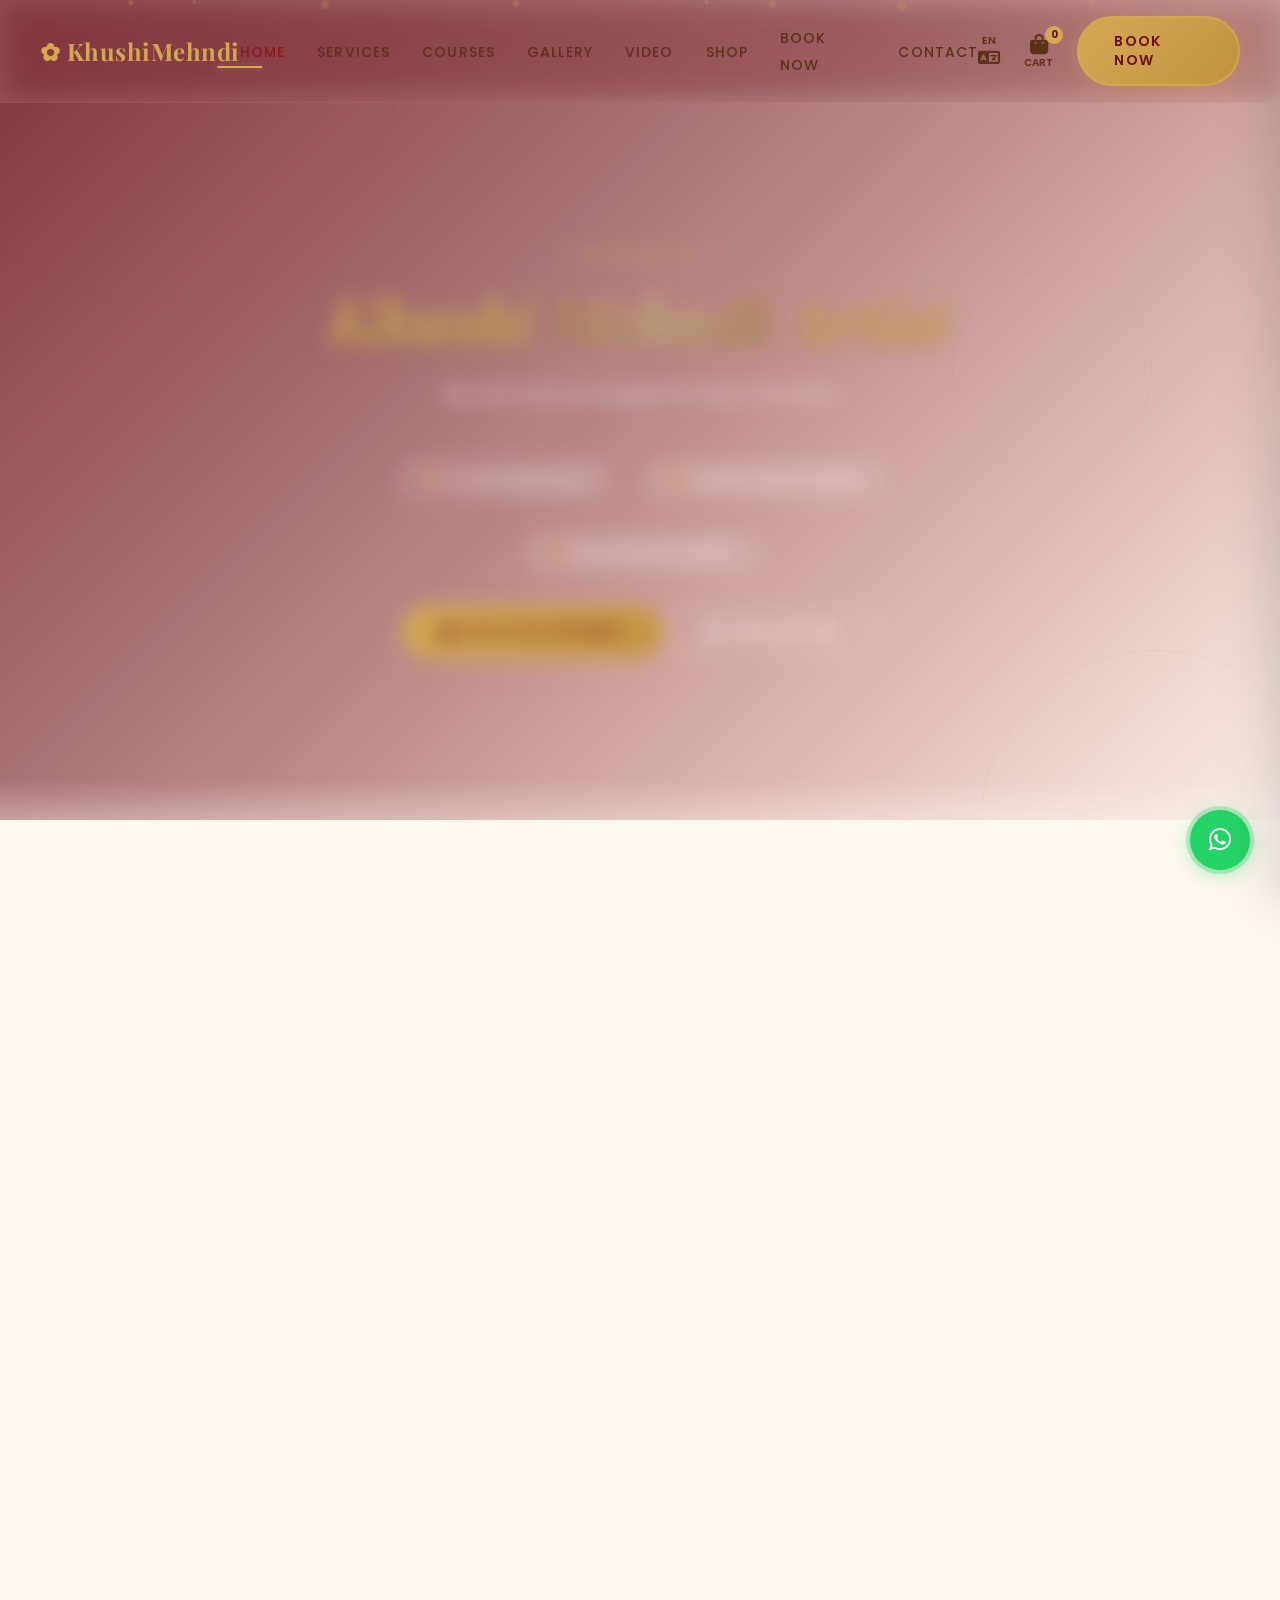
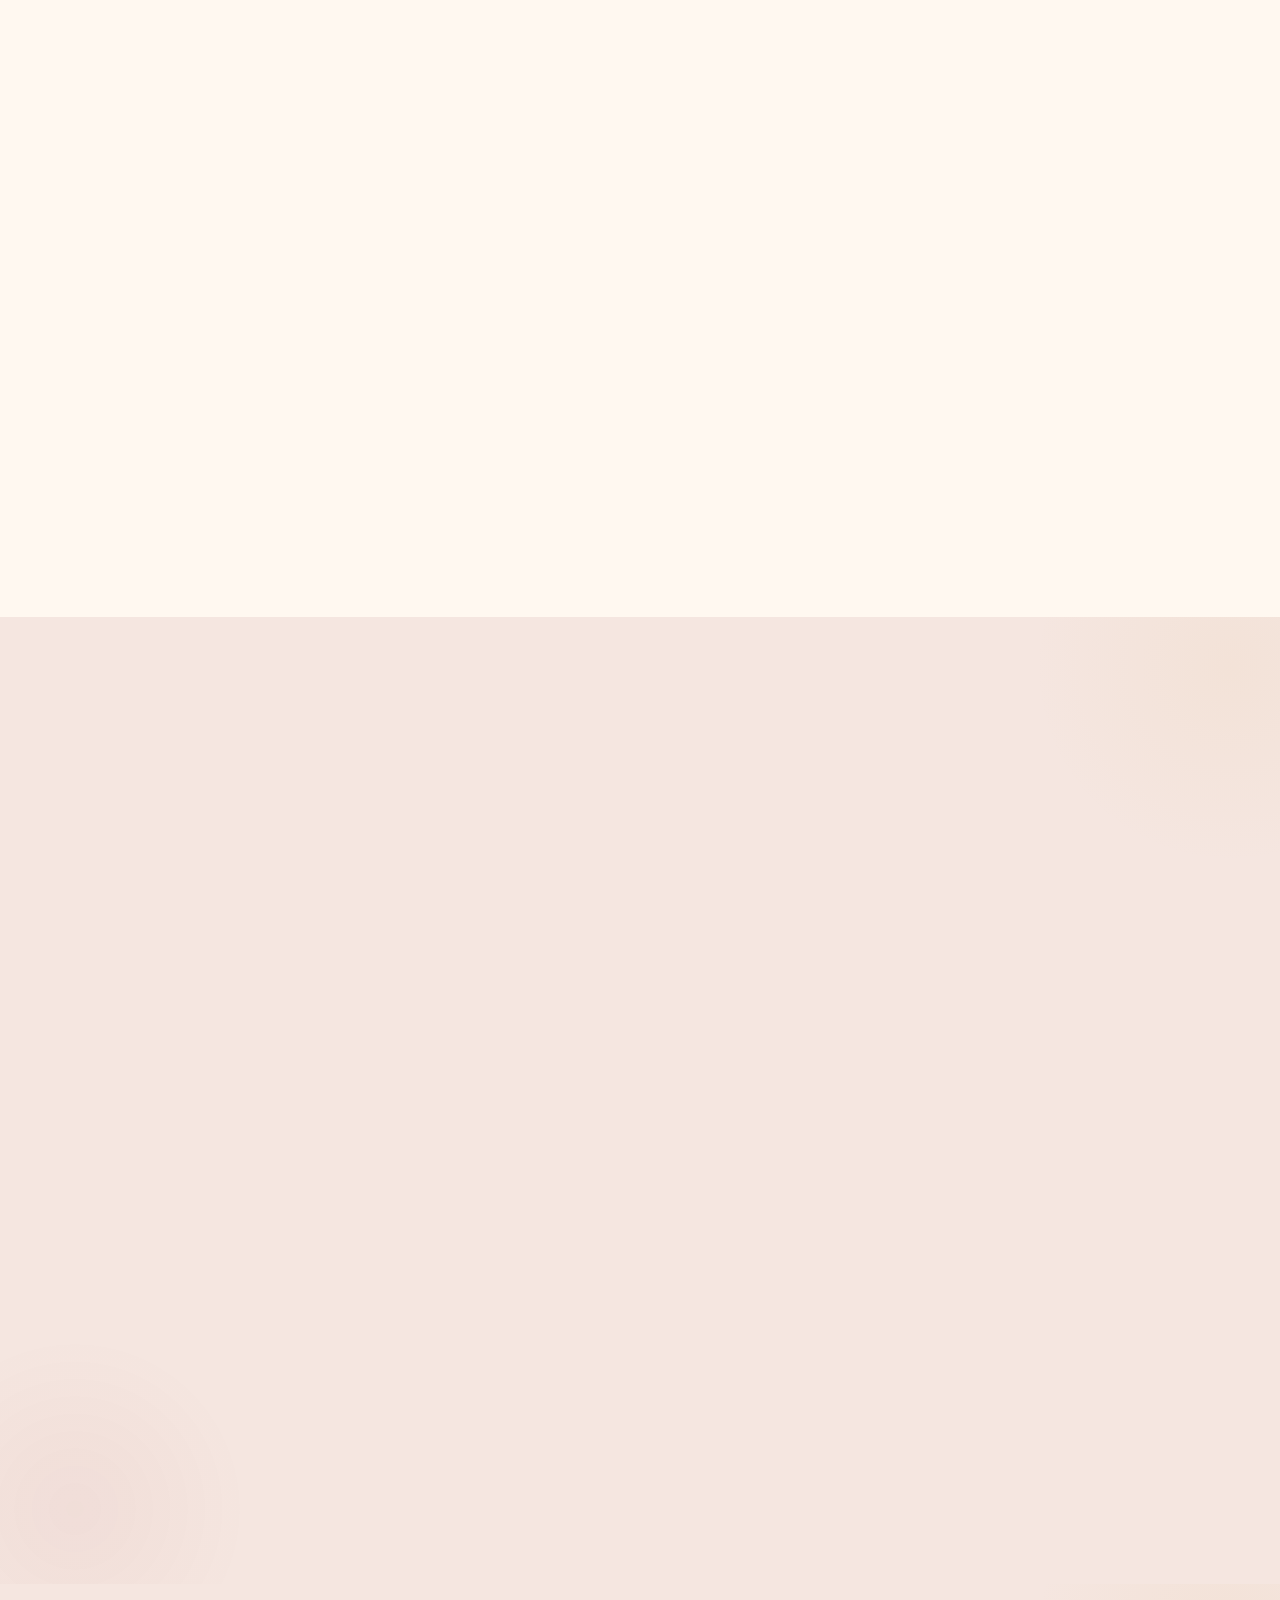
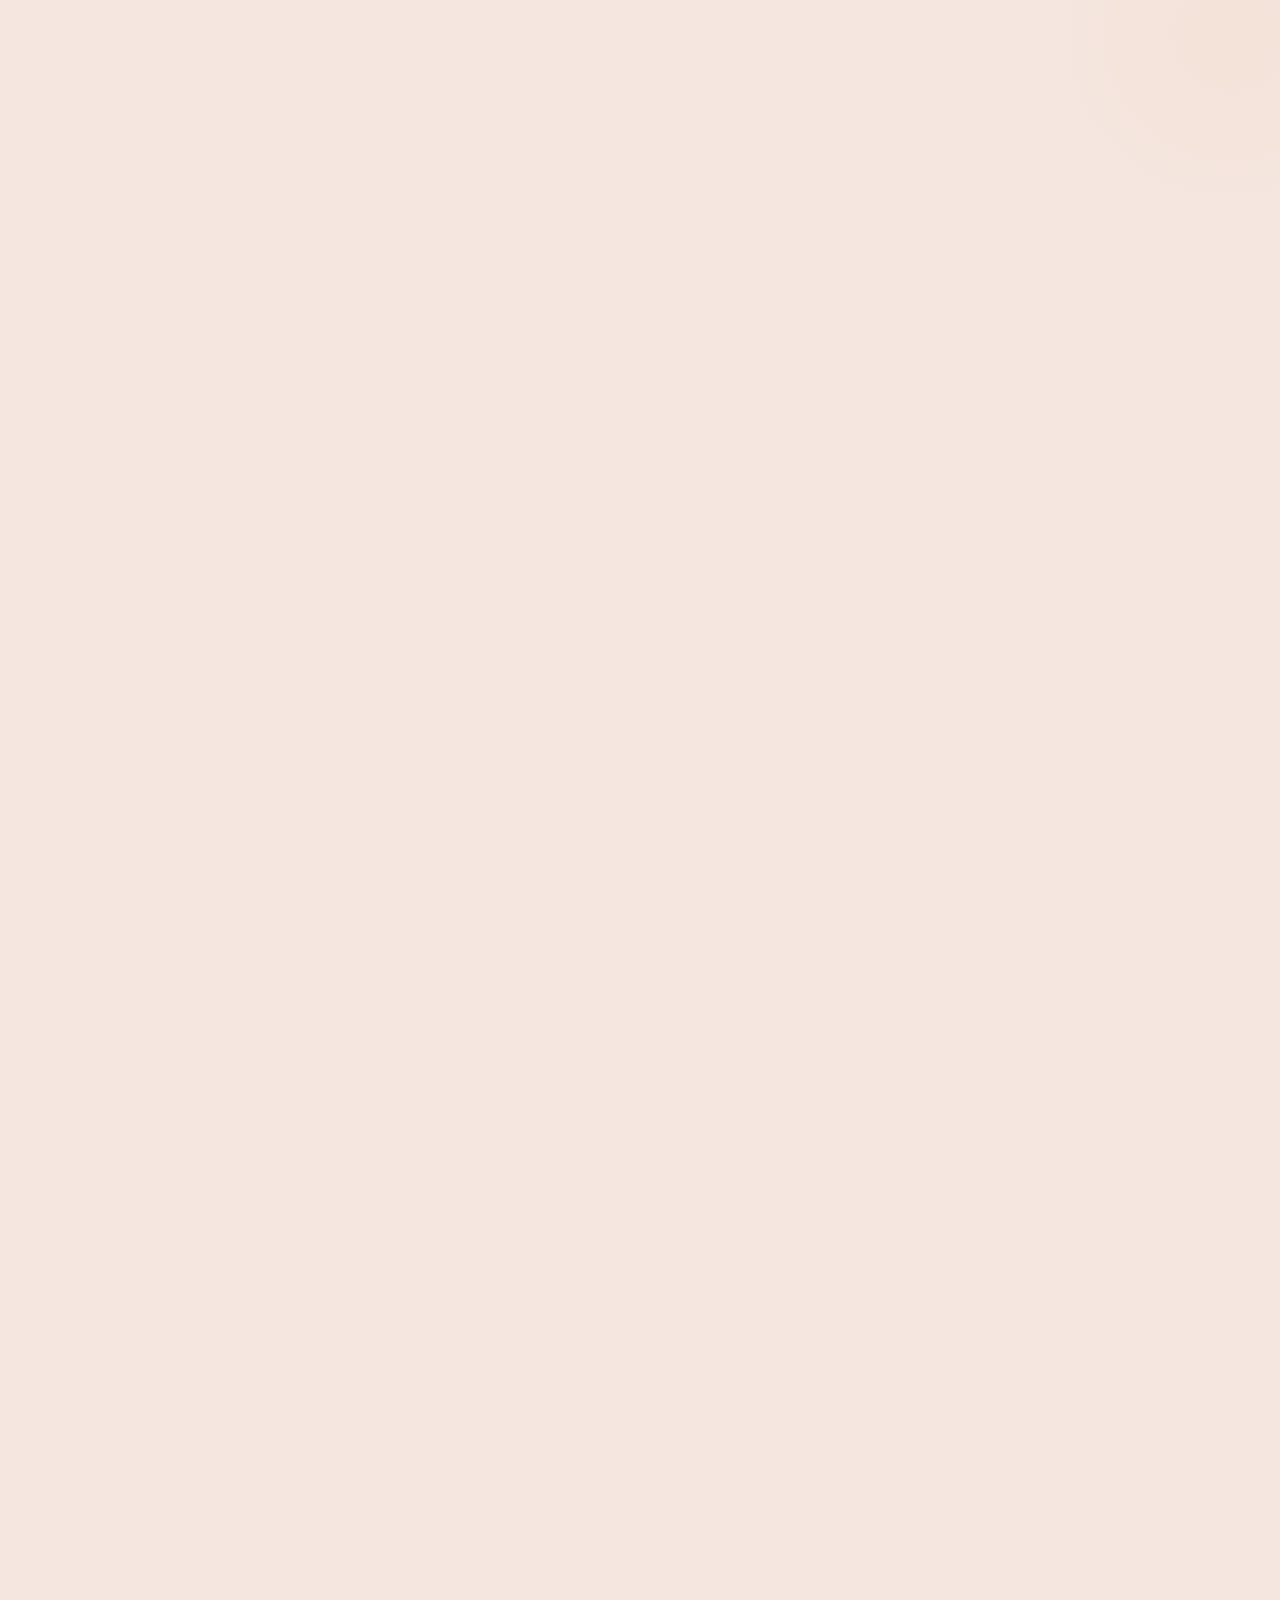
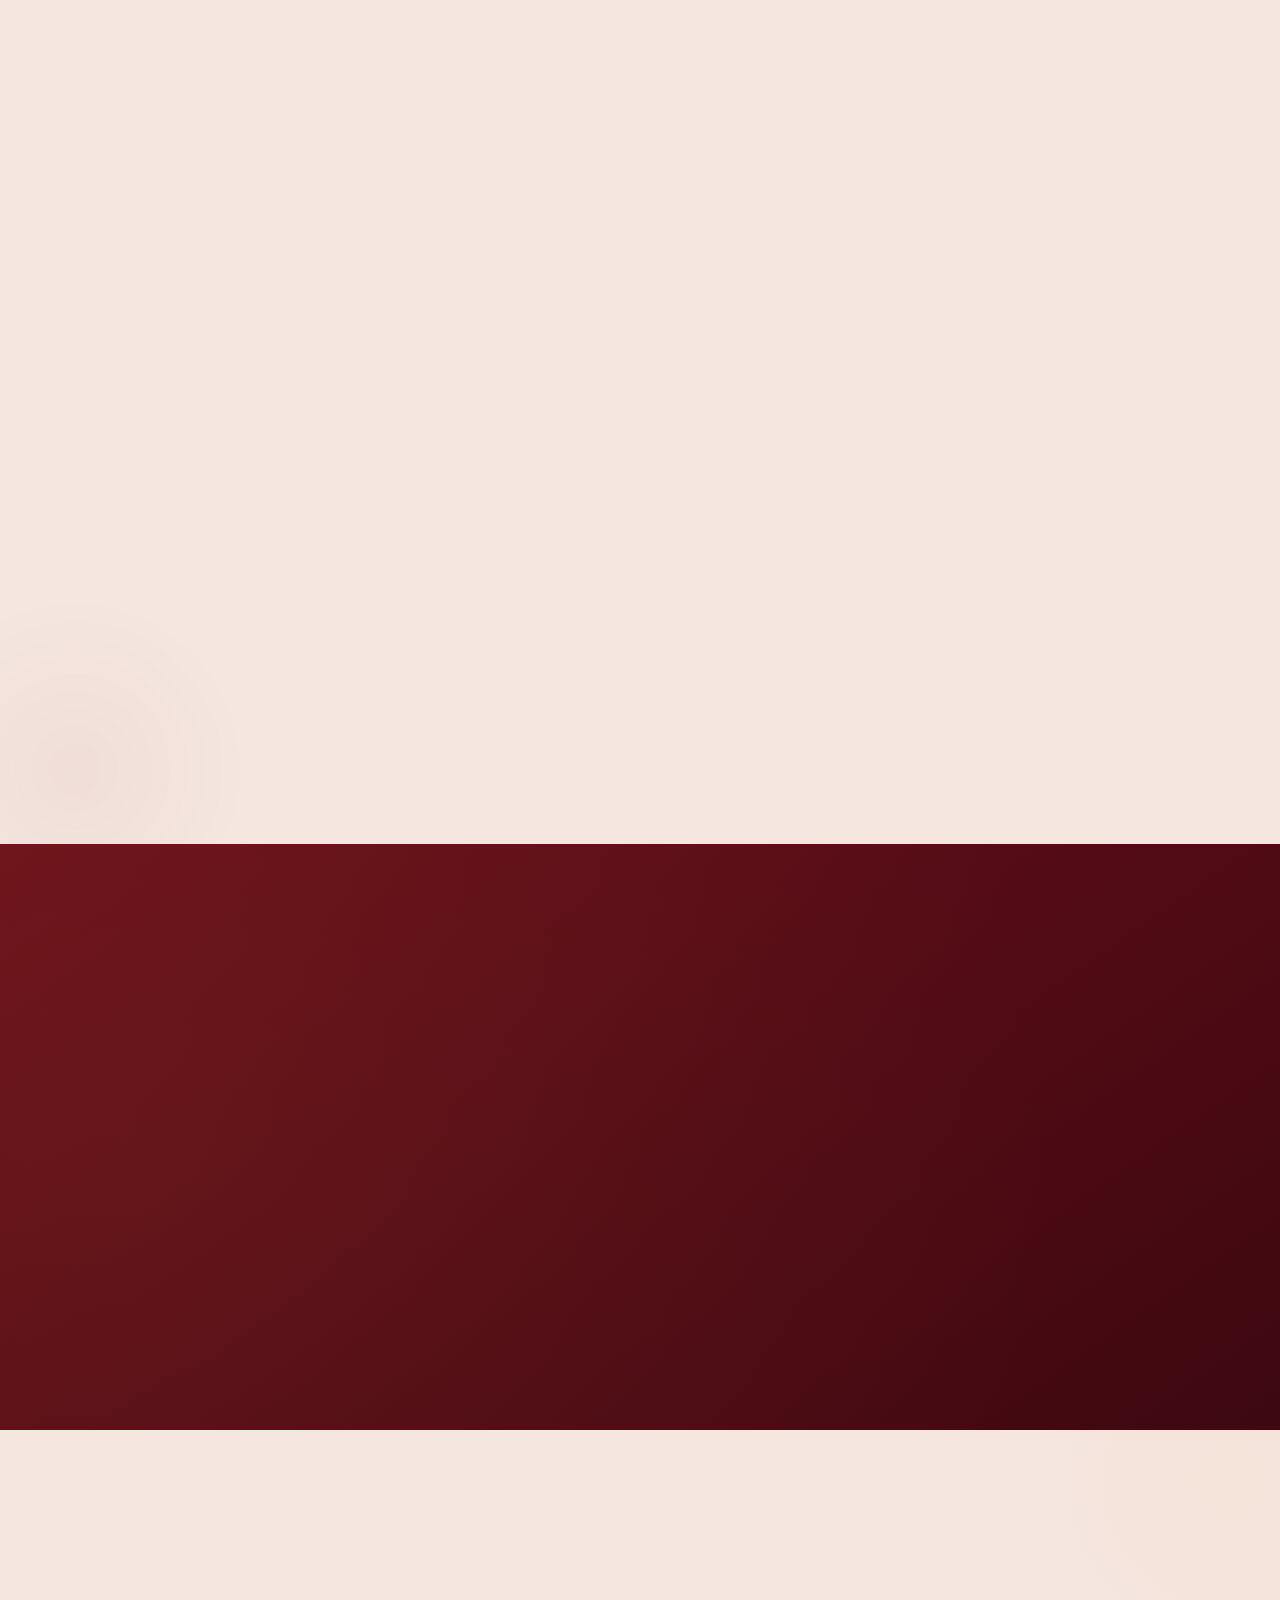
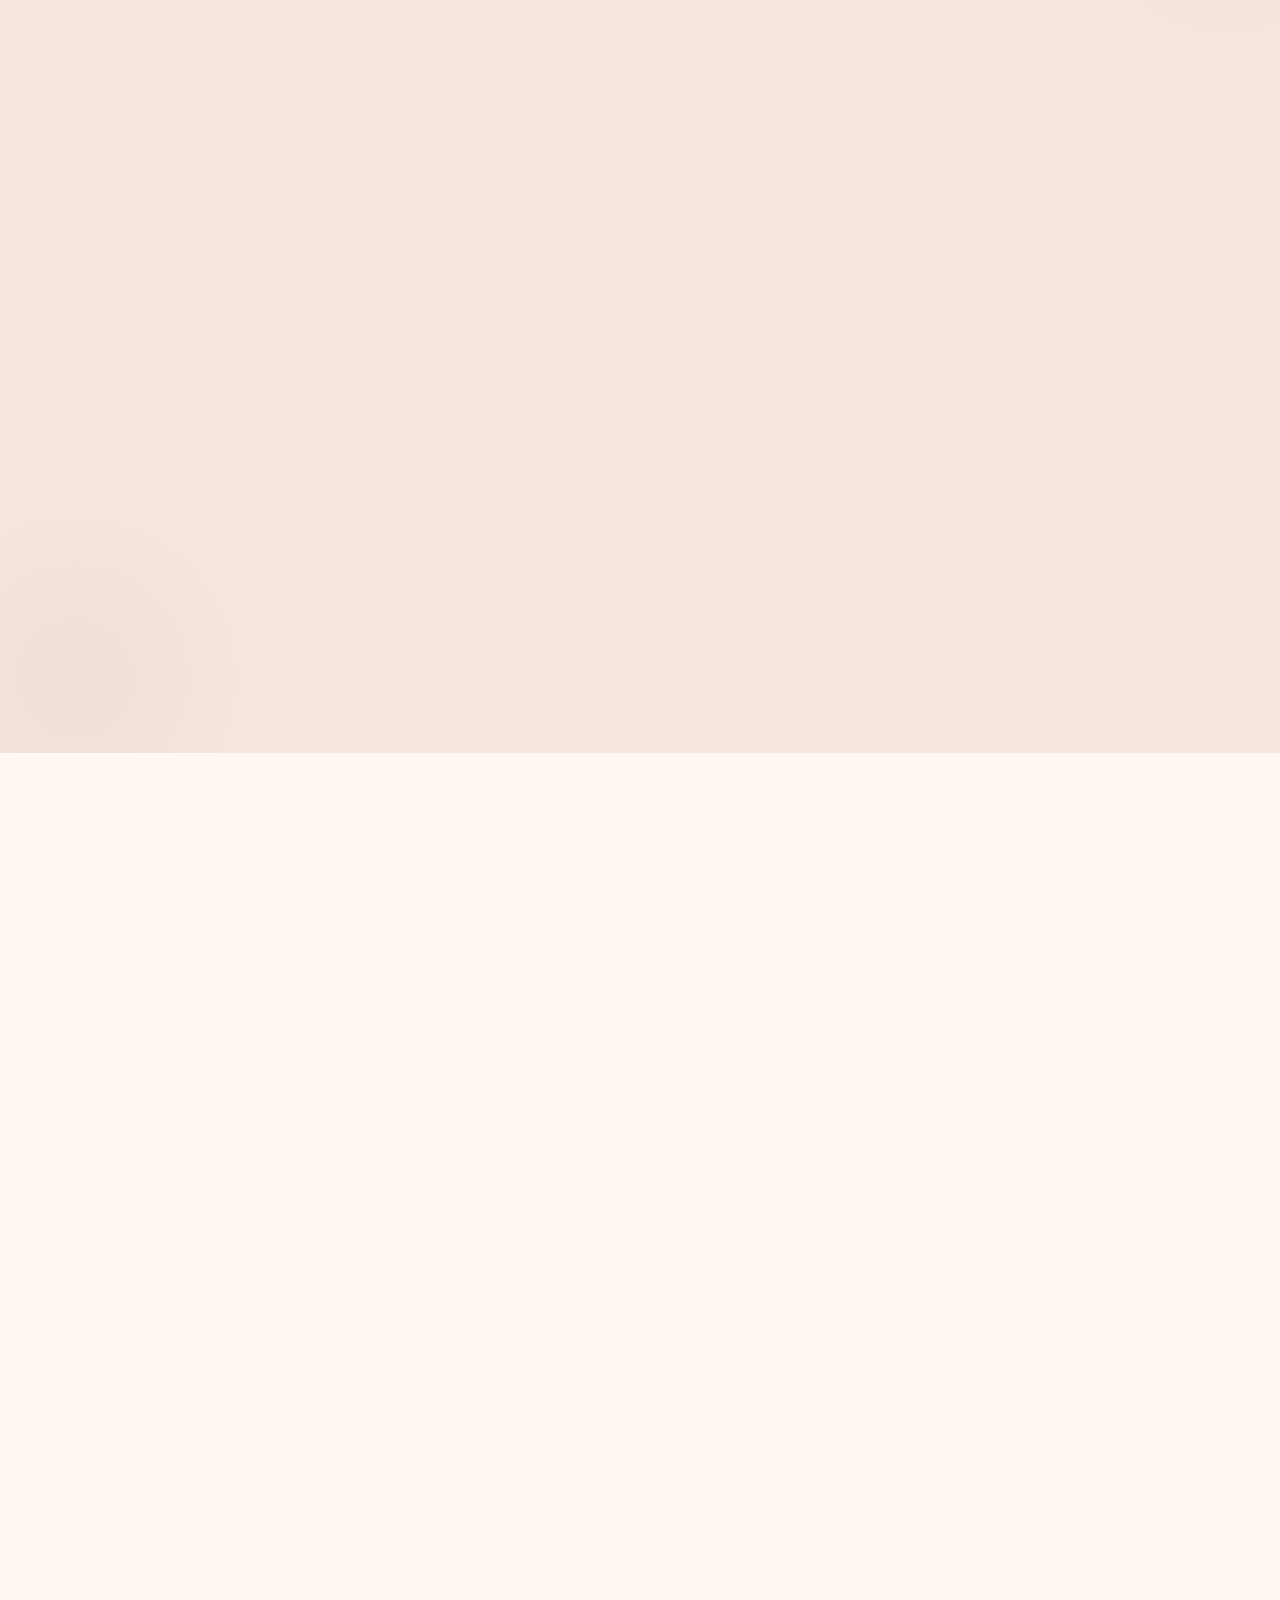
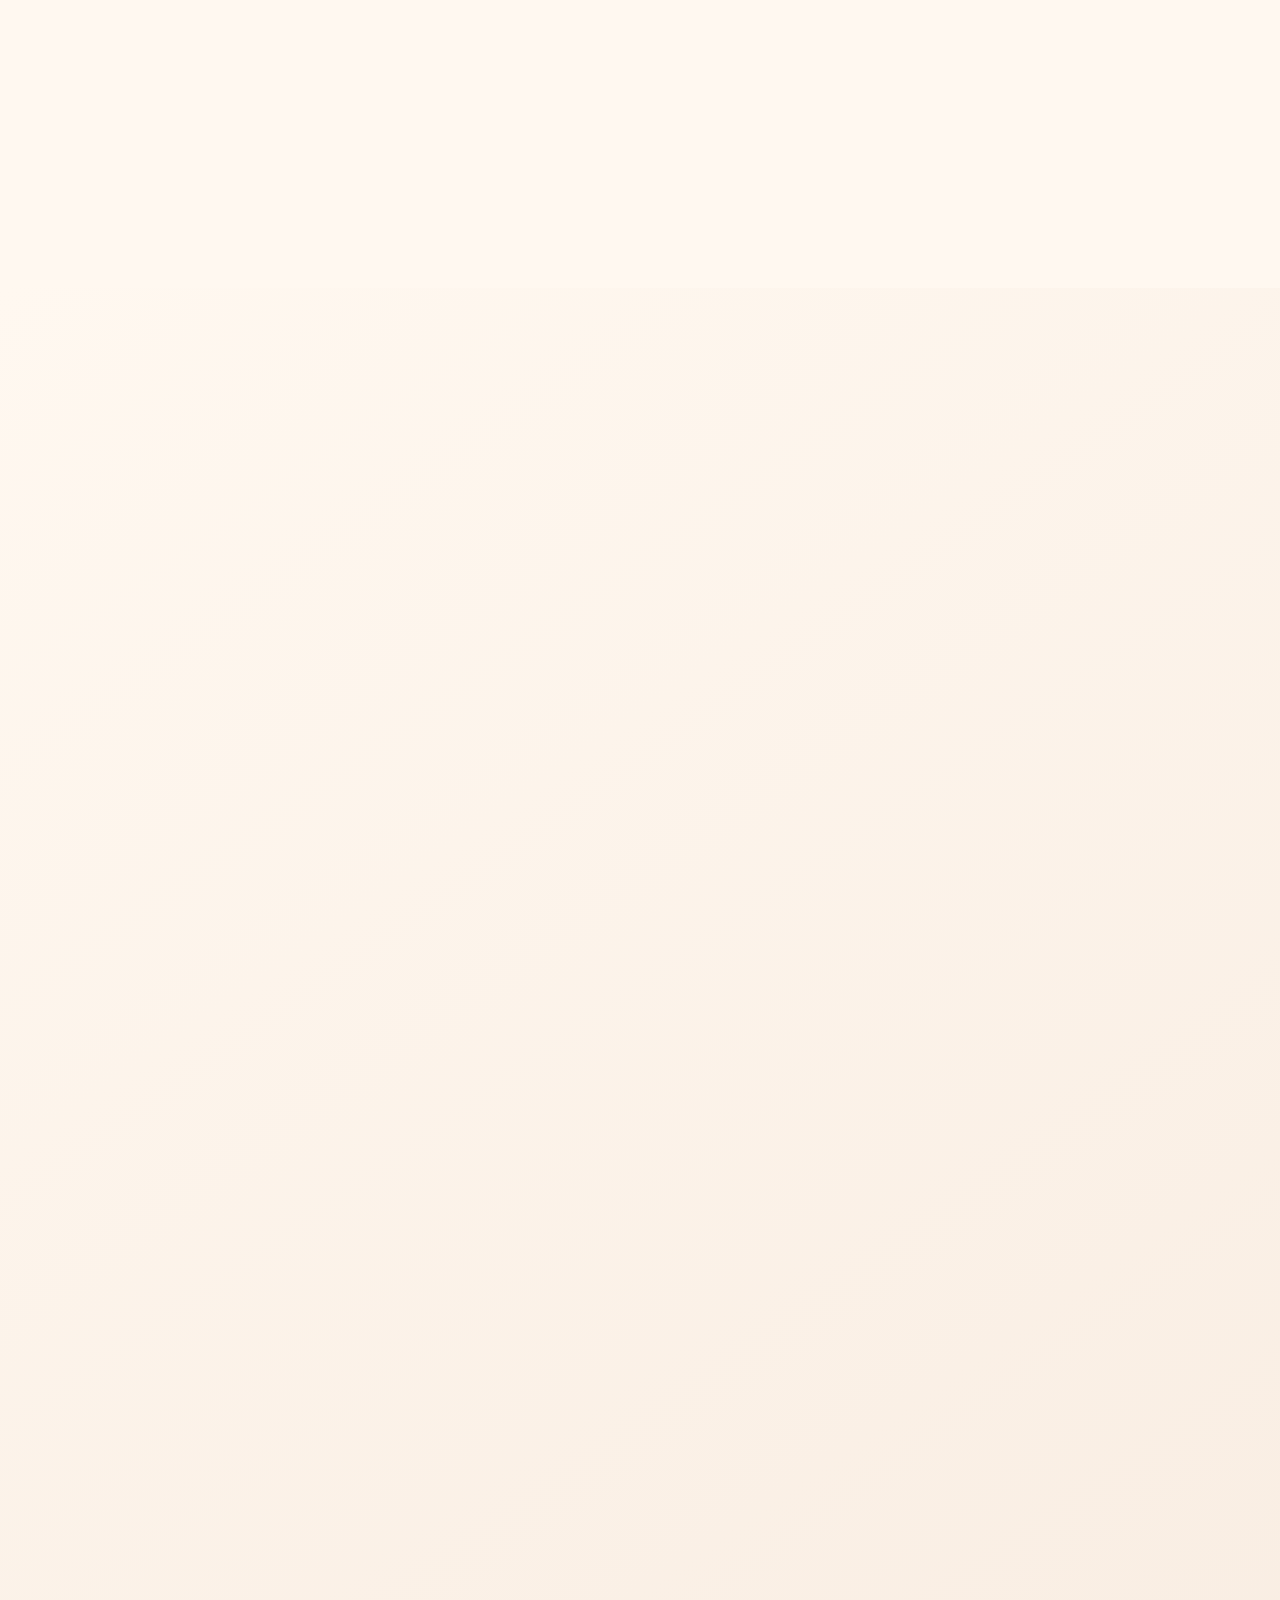
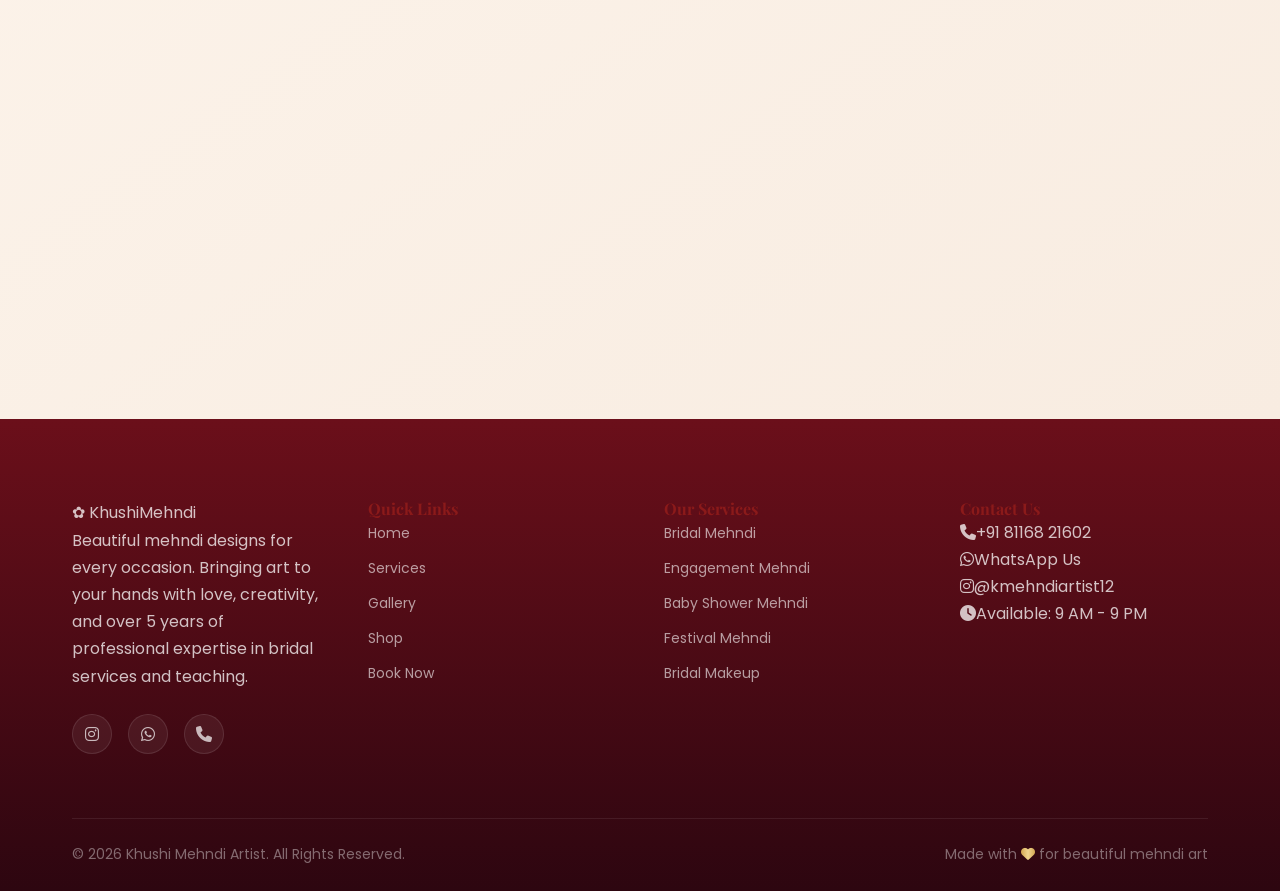
==== commit ba135381: "Elevate stats section design to premium overlapping glassmorphic cards" ====
--- a/index.html
+++ b/index.html
@@ -115,17 +115,23 @@
         <div class="container">
             <div class="stats-grid animate-on-scroll">
                 <div class="stat-box">
-                    <i class="fas fa-shopping-bag"></i>
+                    <div class="stat-icon-wrapper">
+                        <i class="fas fa-shopping-bag"></i>
+                    </div>
                     <h4 class="stat-number" id="statOrders">0</h4>
                     <p class="stat-label">Products Ordered</p>
                 </div>
                 <div class="stat-box">
-                    <i class="fas fa-spa"></i>
+                    <div class="stat-icon-wrapper">
+                        <i class="fas fa-spa"></i>
+                    </div>
                     <h4 class="stat-number" id="statServices">0</h4>
                     <p class="stat-label">Services Provided</p>
                 </div>
                 <div class="stat-box">
-                    <i class="fas fa-graduation-cap"></i>
+                    <div class="stat-icon-wrapper">
+                        <i class="fas fa-graduation-cap"></i>
+                    </div>
                     <h4 class="stat-number" id="statCourses">0</h4>
                     <p class="stat-label">Courses Enrolled</p>
                 </div>
--- a/styles.css
+++ b/styles.css
@@ -5027,68 +5027,129 @@
 }
 
 .global-stats-section {
-  padding: 4rem 0 2rem;
+  padding: 0 0 4rem;
   background: var(--clr-cream);
   position: relative;
-  z-index: 2;
+  z-index: 10;
+  margin-top: -80px; /* Pull it up over the hero section */
 }
 
 .global-stats-section .stats-grid {
   display: grid;
   grid-template-columns: repeat(3, 1fr);
   gap: 2rem;
-  max-width: 900px;
+  max-width: 1000px;
   margin: 0 auto;
 }
 
 .stat-box {
-  background: white;
-  padding: 1.2rem 0.5rem;
-  border-radius: var(--radius-md);
-  box-shadow: var(--shadow-sm);
-  border: 1px solid rgba(var(--clr-primary-rgb), 0.05);
-  transition: transform 0.3s ease;
+  background: rgba(255, 255, 255, 0.95);
+  backdrop-filter: blur(10px);
+  padding: 2.5rem 1.5rem;
+  border-radius: var(--radius-lg);
+  box-shadow: 0 15px 35px rgba(0, 0, 0, 0.08);
+  border: 1px solid rgba(var(--clr-gold-rgb), 0.2);
+  transition: all 0.4s cubic-bezier(0.34, 1.56, 0.64, 1);
+  text-align: center;
+  display: flex;
+  flex-direction: column;
+  align-items: center;
+  justify-content: center;
 }
 
 .stat-box:hover {
-  transform: translateY(-5px);
-}
-
-.stat-box i {
+  transform: translateY(-12px);
+  box-shadow: 0 25px 50px rgba(var(--clr-primary-rgb), 0.15);
+  border-color: var(--clr-gold);
+}
+
+.stat-icon-wrapper {
+  width: 70px;
+  height: 70px;
+  background: rgba(var(--clr-gold-rgb), 0.12);
+  border-radius: 50%;
+  display: flex;
+  align-items: center;
+  justify-content: center;
+  margin-bottom: 1.5rem;
+  transition: all 0.3s ease;
+}
+
+.stat-box:hover .stat-icon-wrapper {
+  background: var(--clr-gold);
+  transform: scale(1.1);
+}
+
+.stat-icon-wrapper i {
   color: var(--clr-gold);
-  font-size: 1.5rem;
-  margin-bottom: 0.8rem;
+  font-size: 1.8rem;
+  transition: all 0.3s ease;
+}
+
+.stat-box:hover .stat-icon-wrapper i {
+  color: white;
 }
 
 .stat-number {
-  font-size: 1.8rem;
+  font-size: 2.8rem;
+  font-weight: 700;
   font-family: var(--ff-heading);
   color: var(--clr-primary);
-  margin-bottom: 0.2rem;
+  margin-bottom: 0.3rem;
+  line-height: 1;
 }
 
 .stat-label {
-  font-size: 0.75rem;
-  color: rgba(var(--clr-brown-rgb), 0.7);
-  font-weight: 500;
+  font-size: 0.9rem;
+  color: var(--clr-brown);
+  font-weight: 600;
+  text-transform: uppercase;
+  letter-spacing: 1px;
+}
+
+@media (max-width: 768px) {
+  .global-stats-section {
+    margin-top: -50px;
+    padding: 0 1rem 3rem;
+  }
+  .global-stats-section .stats-grid {
+    gap: 1rem;
+  }
+  .stat-box {
+    padding: 1.5rem 1rem;
+  }
+  .stat-number {
+    font-size: 2rem;
+  }
+  .stat-icon-wrapper {
+    width: 50px;
+    height: 50px;
+    margin-bottom: 1rem;
+  }
+  .stat-icon-wrapper i {
+    font-size: 1.3rem;
+  }
+  .stat-label {
+    font-size: 0.75rem;
+  }
 }
 
 @media (max-width: 480px) {
-  .stats-grid {
+  .global-stats-section {
+    margin-top: 2rem;
+  }
+  .global-stats-section .stats-grid {
     grid-template-columns: 1fr;
   }
   .stat-box {
-    display: flex;
+    flex-direction: row;
+    padding: 1.2rem;
+    gap: 1.5rem;
+    text-align: left;
     align-items: center;
-    padding: 1rem;
-    gap: 1rem;
-    text-align: left;
-  }
-  .stat-box i {
+    justify-content: flex-start;
+  }
+  .stat-icon-wrapper {
     margin-bottom: 0;
-    font-size: 2rem;
-  }
-  .stat-number {
-    font-size: 1.5rem;
-  }
-}
+  }
+}
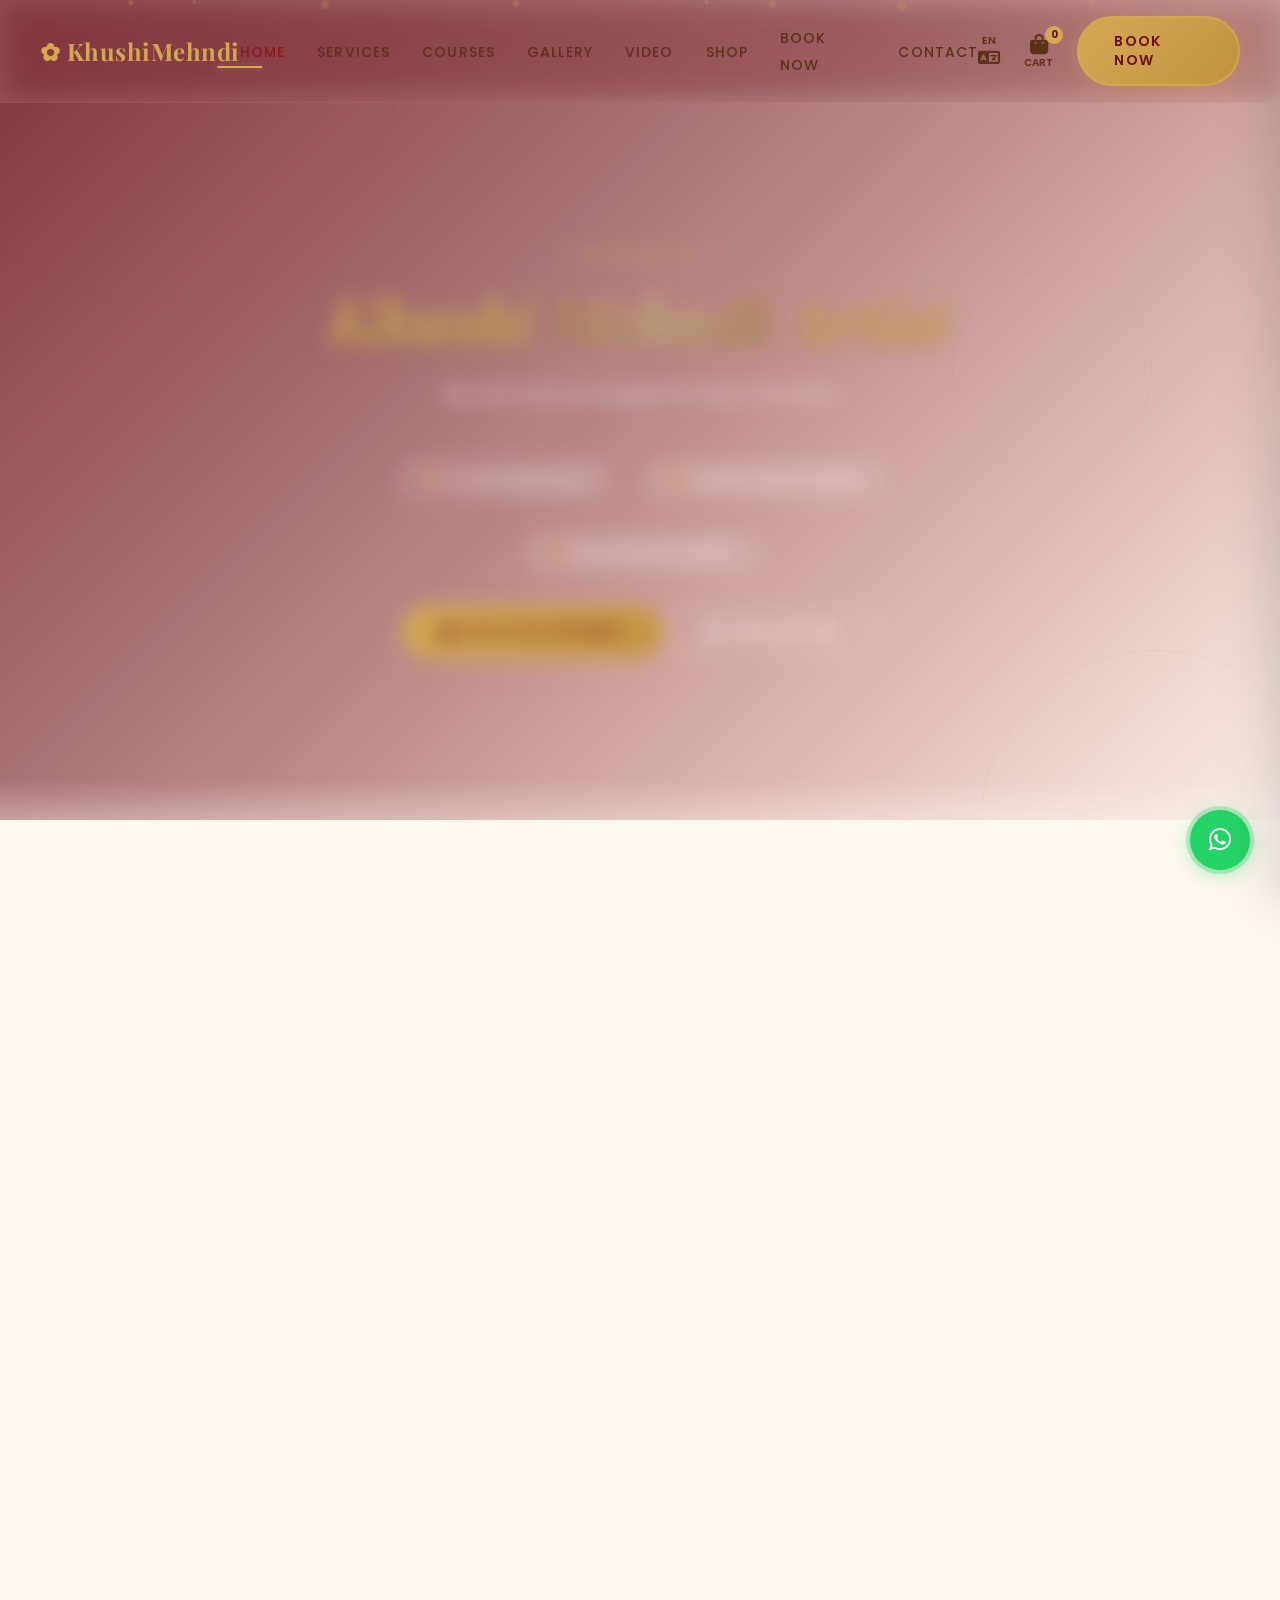
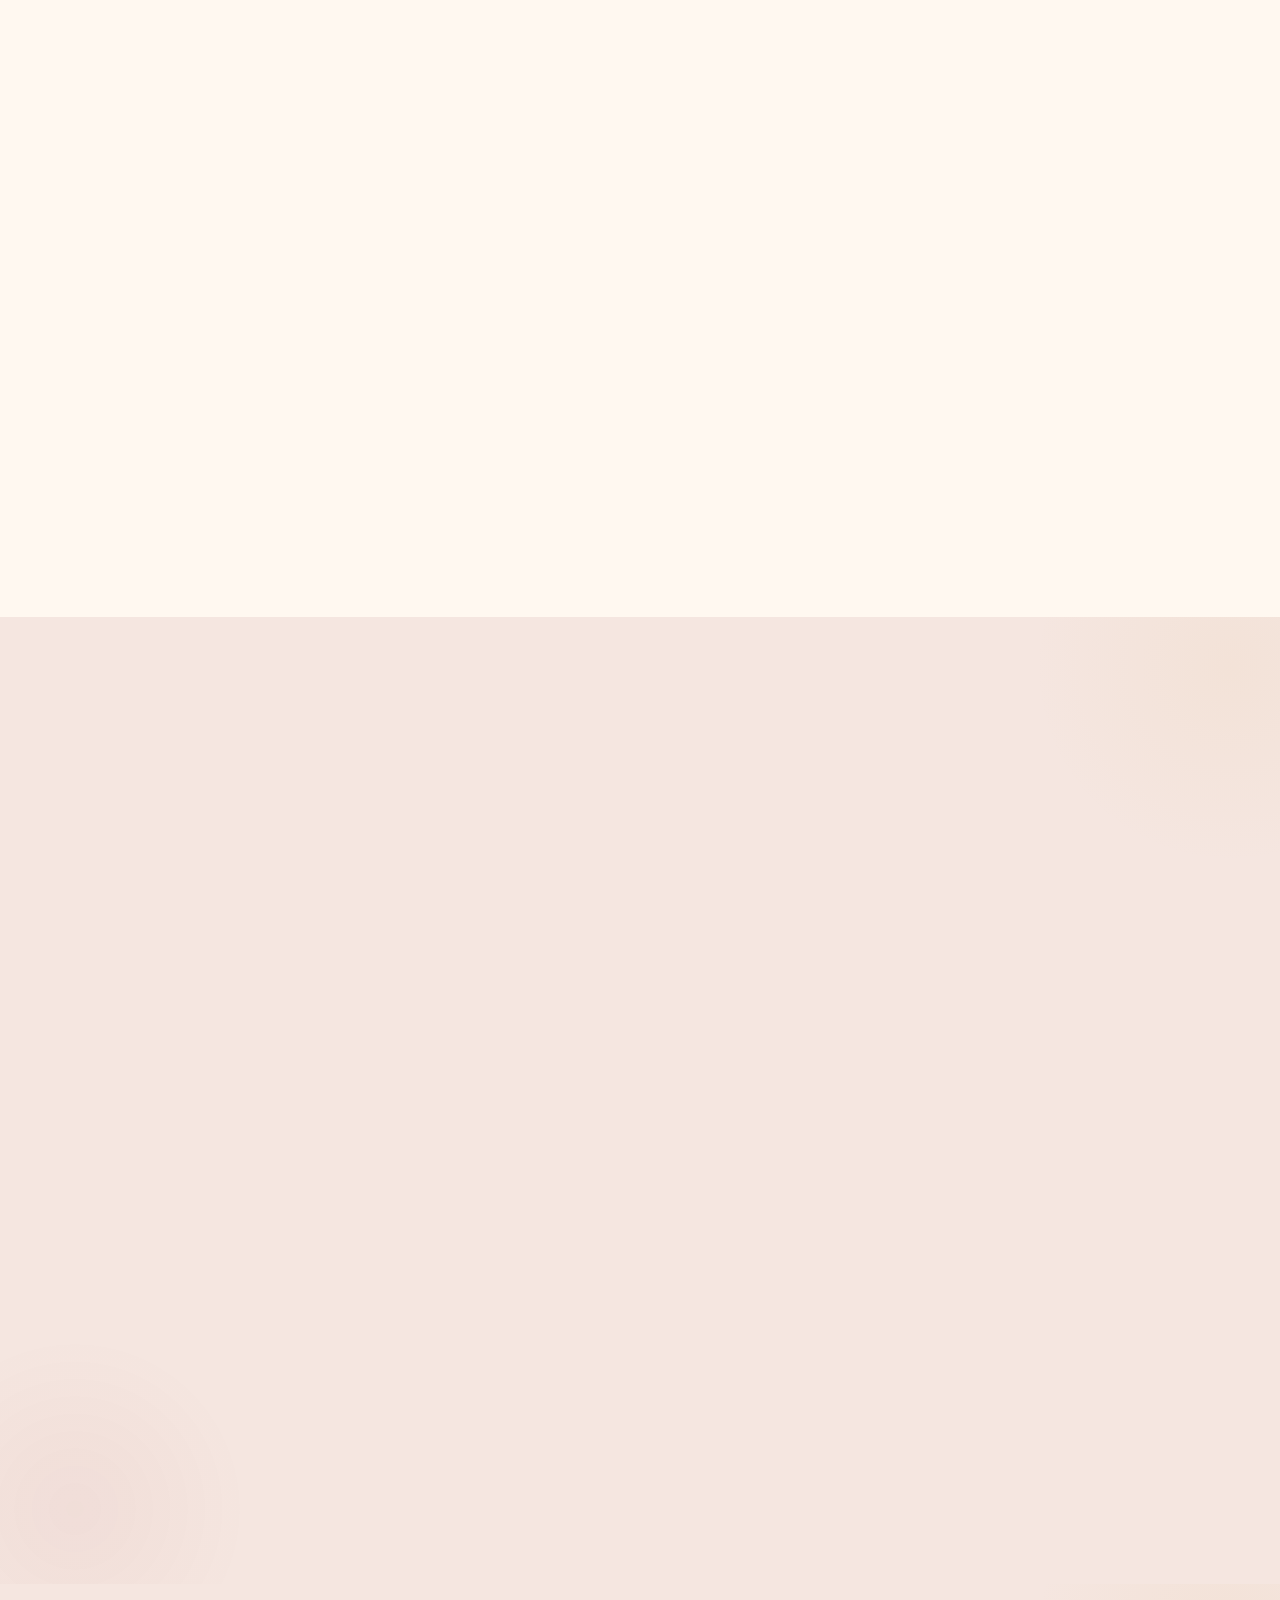
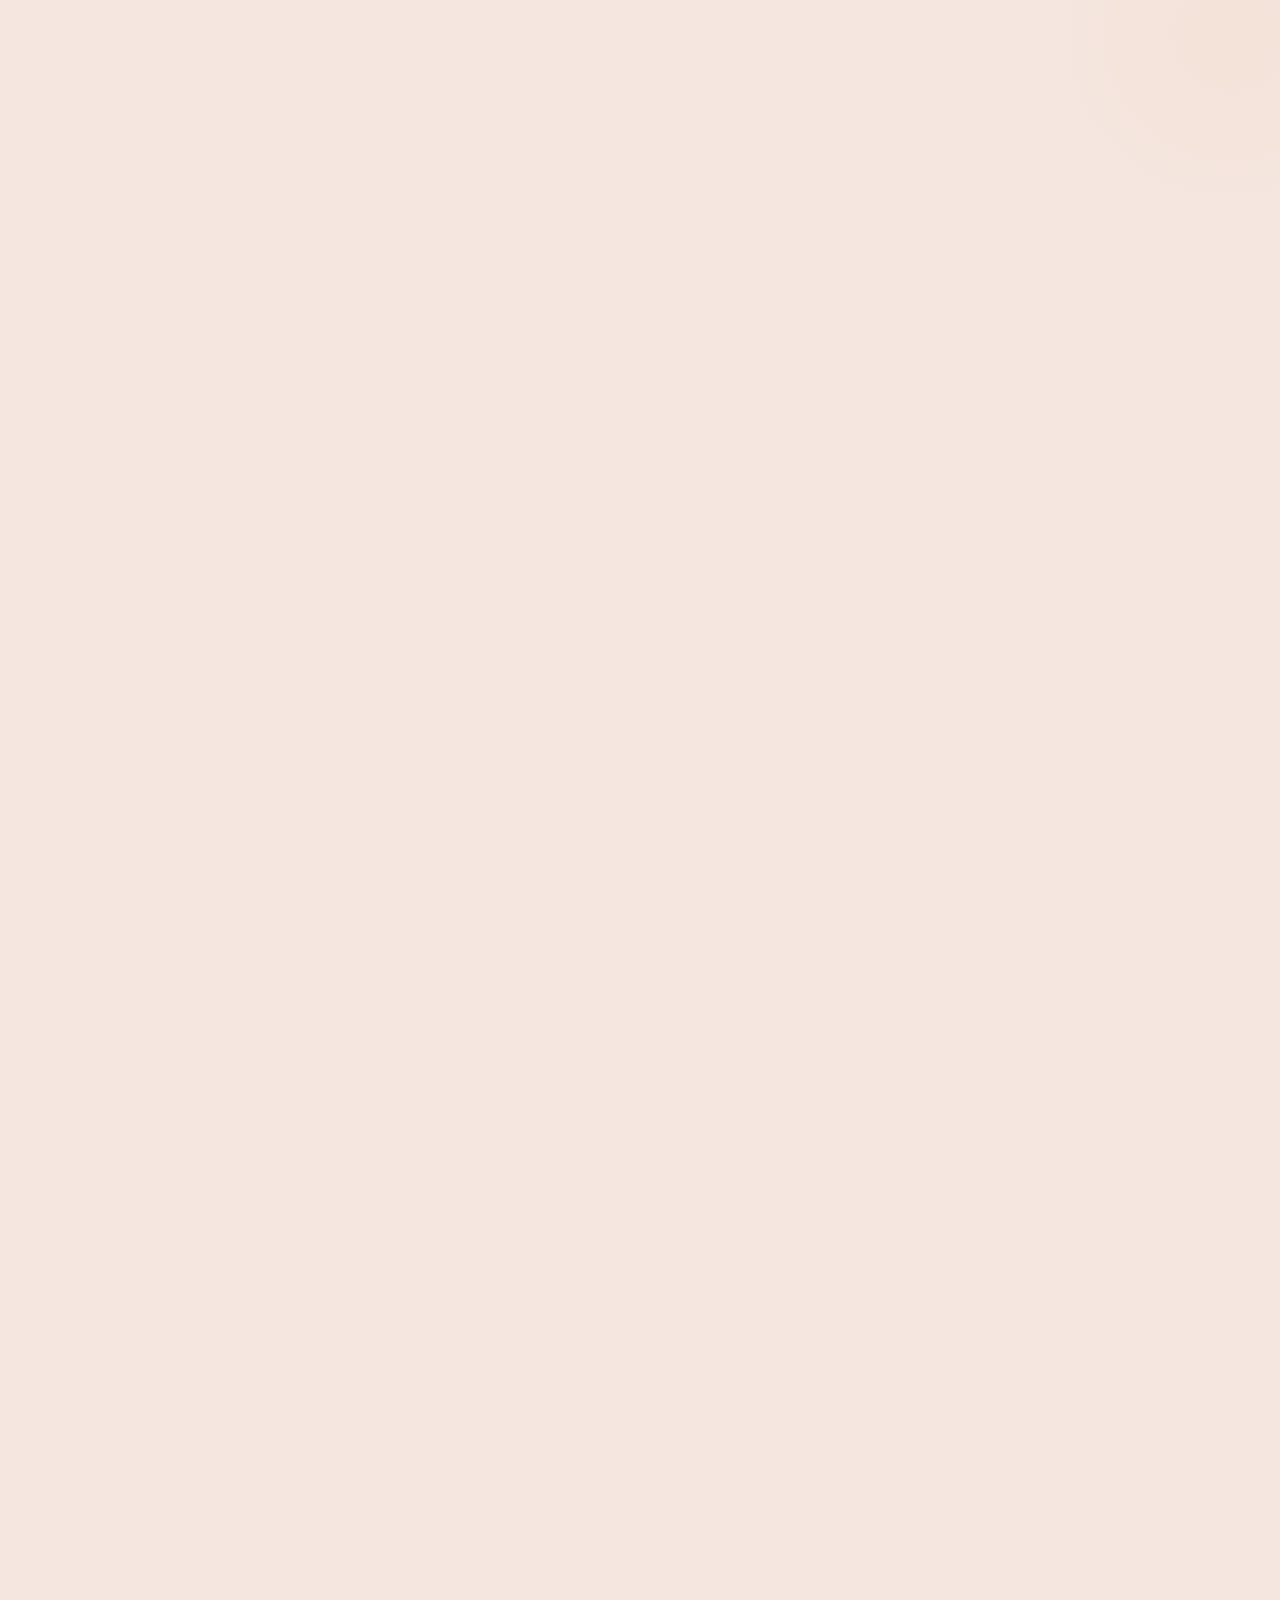
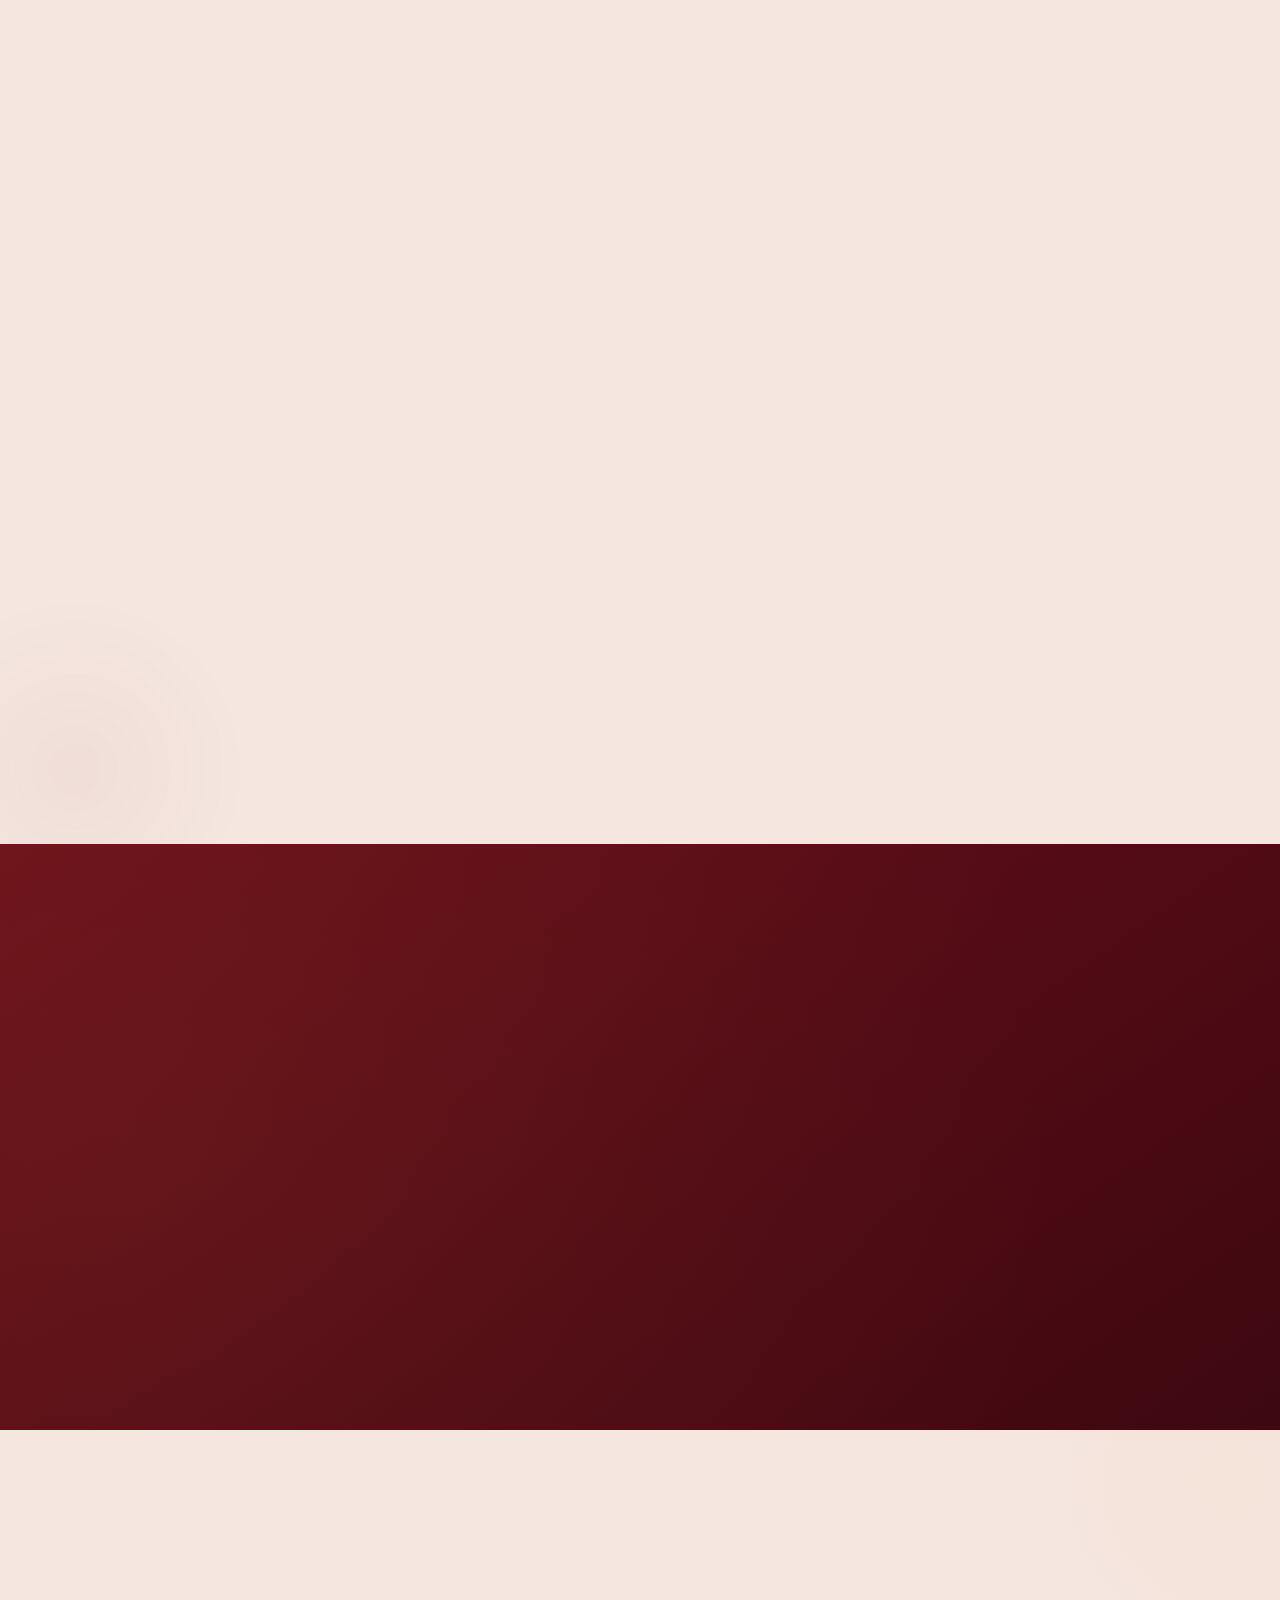
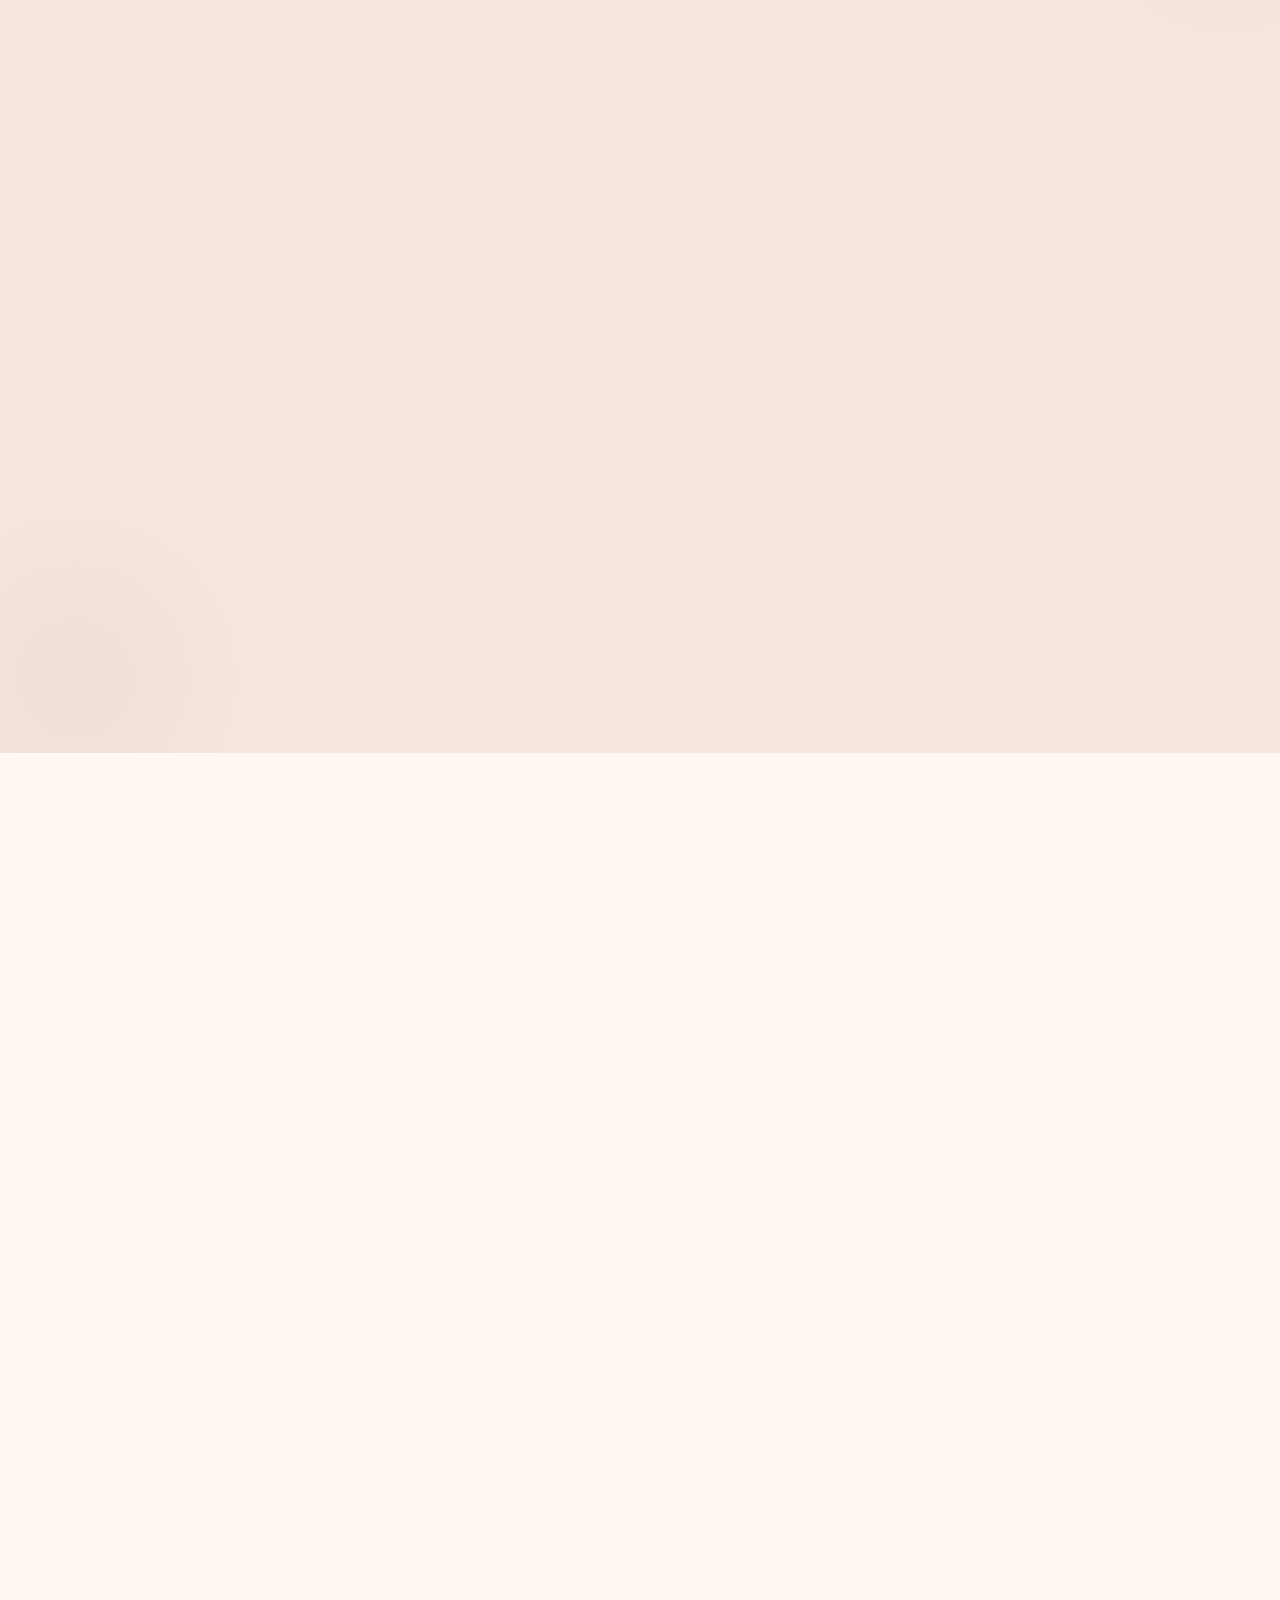
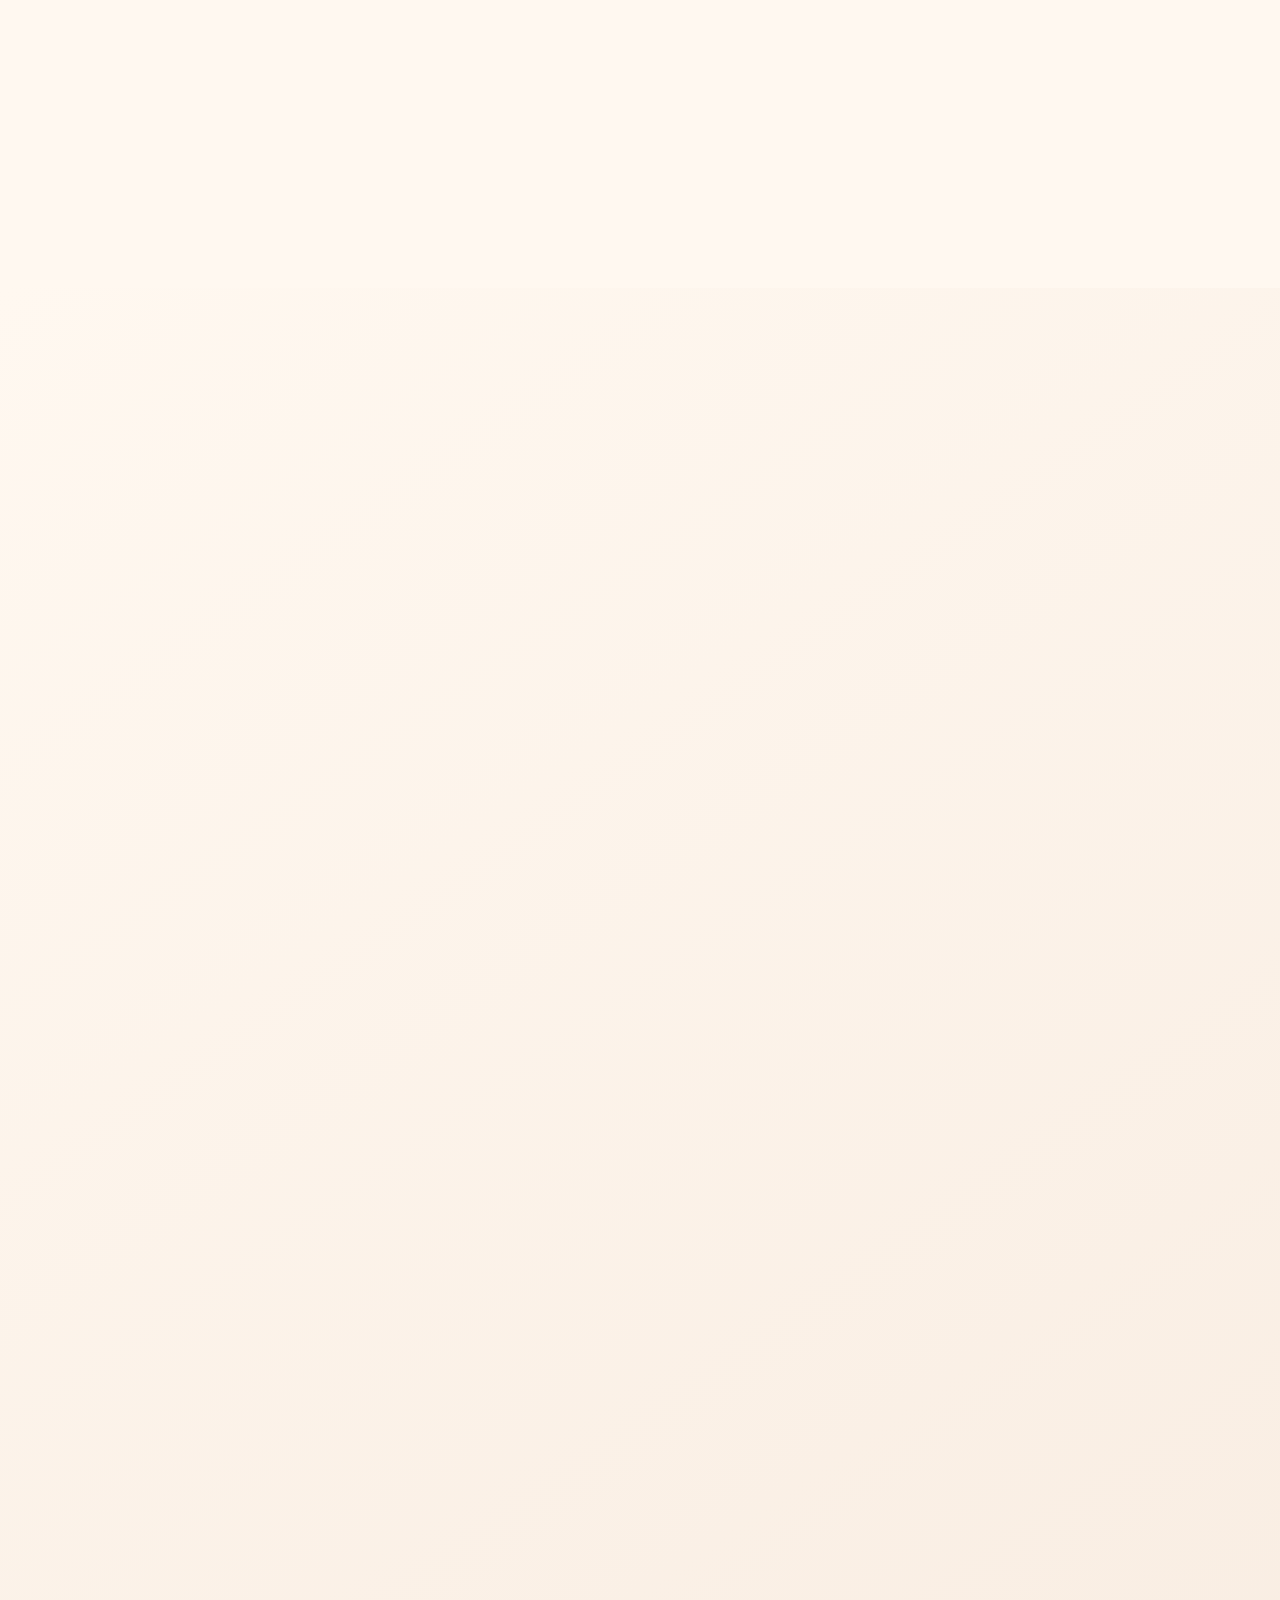
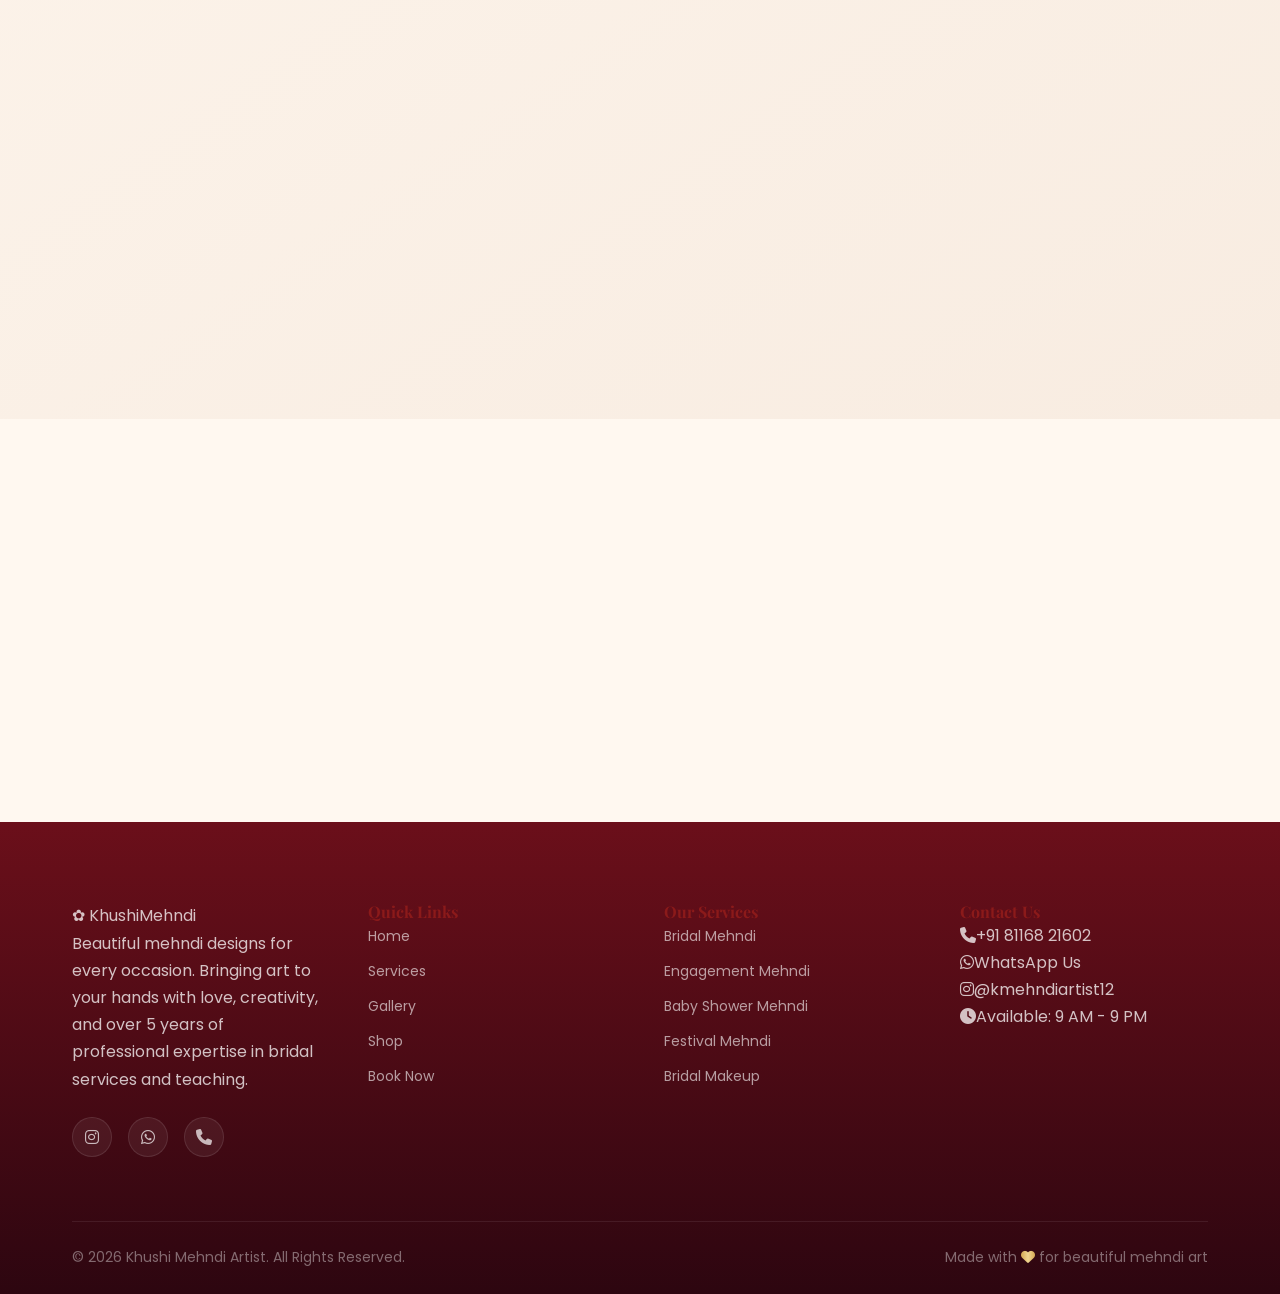
==== commit bd131625: "Add Website Feedback section linked to specific WhatsApp number" ====
--- a/index.html
+++ b/index.html
@@ -1120,6 +1120,24 @@
         </div>
     </section>
 
+    <!-- ========== FEEDBACK SECTION ========== -->
+    <section class="feedback-section section">
+        <div class="container">
+            <div class="feedback-card animate-on-scroll">
+                <div class="feedback-content">
+                    <h2 class="section-title" style="text-align: left; margin-bottom: 1rem;">Help Us Improve! ✨</h2>
+                    <p>Have a suggestion, found a bug, or want to request a new feature on our website? We'd love to hear your thoughts so we can make this platform even better for you!</p>
+                </div>
+                <div class="feedback-form">
+                    <textarea id="feedbackText" placeholder="Write your website suggestions or feedback here..." rows="4" class="form-control"></textarea>
+                    <button class="btn btn-primary" id="sendFeedbackBtn" style="width: 100%; margin-top: 1rem;">
+                        <i class="fab fa-whatsapp"></i> Send Feedback via WhatsApp
+                    </button>
+                </div>
+            </div>
+        </div>
+    </section>
+
     <!-- ========== FOOTER / CONTACT ========== -->
     <footer class="footer" id="contact">
         <div class="container">
--- a/styles.css
+++ b/styles.css
@@ -2634,6 +2634,65 @@
 /* ============================================================
    14. FOOTER
    ============================================================ */
+/* ========== FEEDBACK SECTION ========== */
+.feedback-section {
+  background: var(--clr-cream);
+  padding: 4rem 0;
+}
+
+.feedback-card {
+  background: white;
+  border-radius: var(--radius-lg);
+  padding: 3rem;
+  box-shadow: 0 15px 35px rgba(var(--clr-primary-rgb), 0.08);
+  border: 1px solid rgba(var(--clr-gold-rgb), 0.2);
+  display: grid;
+  grid-template-columns: 1fr 1fr;
+  gap: 3rem;
+  align-items: center;
+  position: relative;
+  overflow: hidden;
+}
+
+.feedback-card::before {
+  content: '';
+  position: absolute;
+  top: 0;
+  left: 0;
+  width: 5px;
+  height: 100%;
+  background: var(--clr-gold);
+}
+
+.feedback-content h2 {
+  color: var(--clr-primary);
+}
+
+.feedback-content p {
+  color: var(--clr-brown);
+  opacity: 0.9;
+  line-height: 1.6;
+}
+
+.feedback-form textarea {
+  resize: vertical;
+  background: var(--clr-cream);
+  border: 1px solid rgba(var(--clr-brown-rgb), 0.2);
+}
+
+.feedback-form textarea:focus {
+  border-color: var(--clr-gold);
+  background: white;
+}
+
+@media (max-width: 768px) {
+  .feedback-card {
+    grid-template-columns: 1fr;
+    gap: 2rem;
+    padding: 2rem;
+  }
+}
+
 .footer {
   background: linear-gradient(180deg, var(--clr-burgundy) 0%, #2D0610 100%);
   color: rgba(255, 255, 255, 0.75);
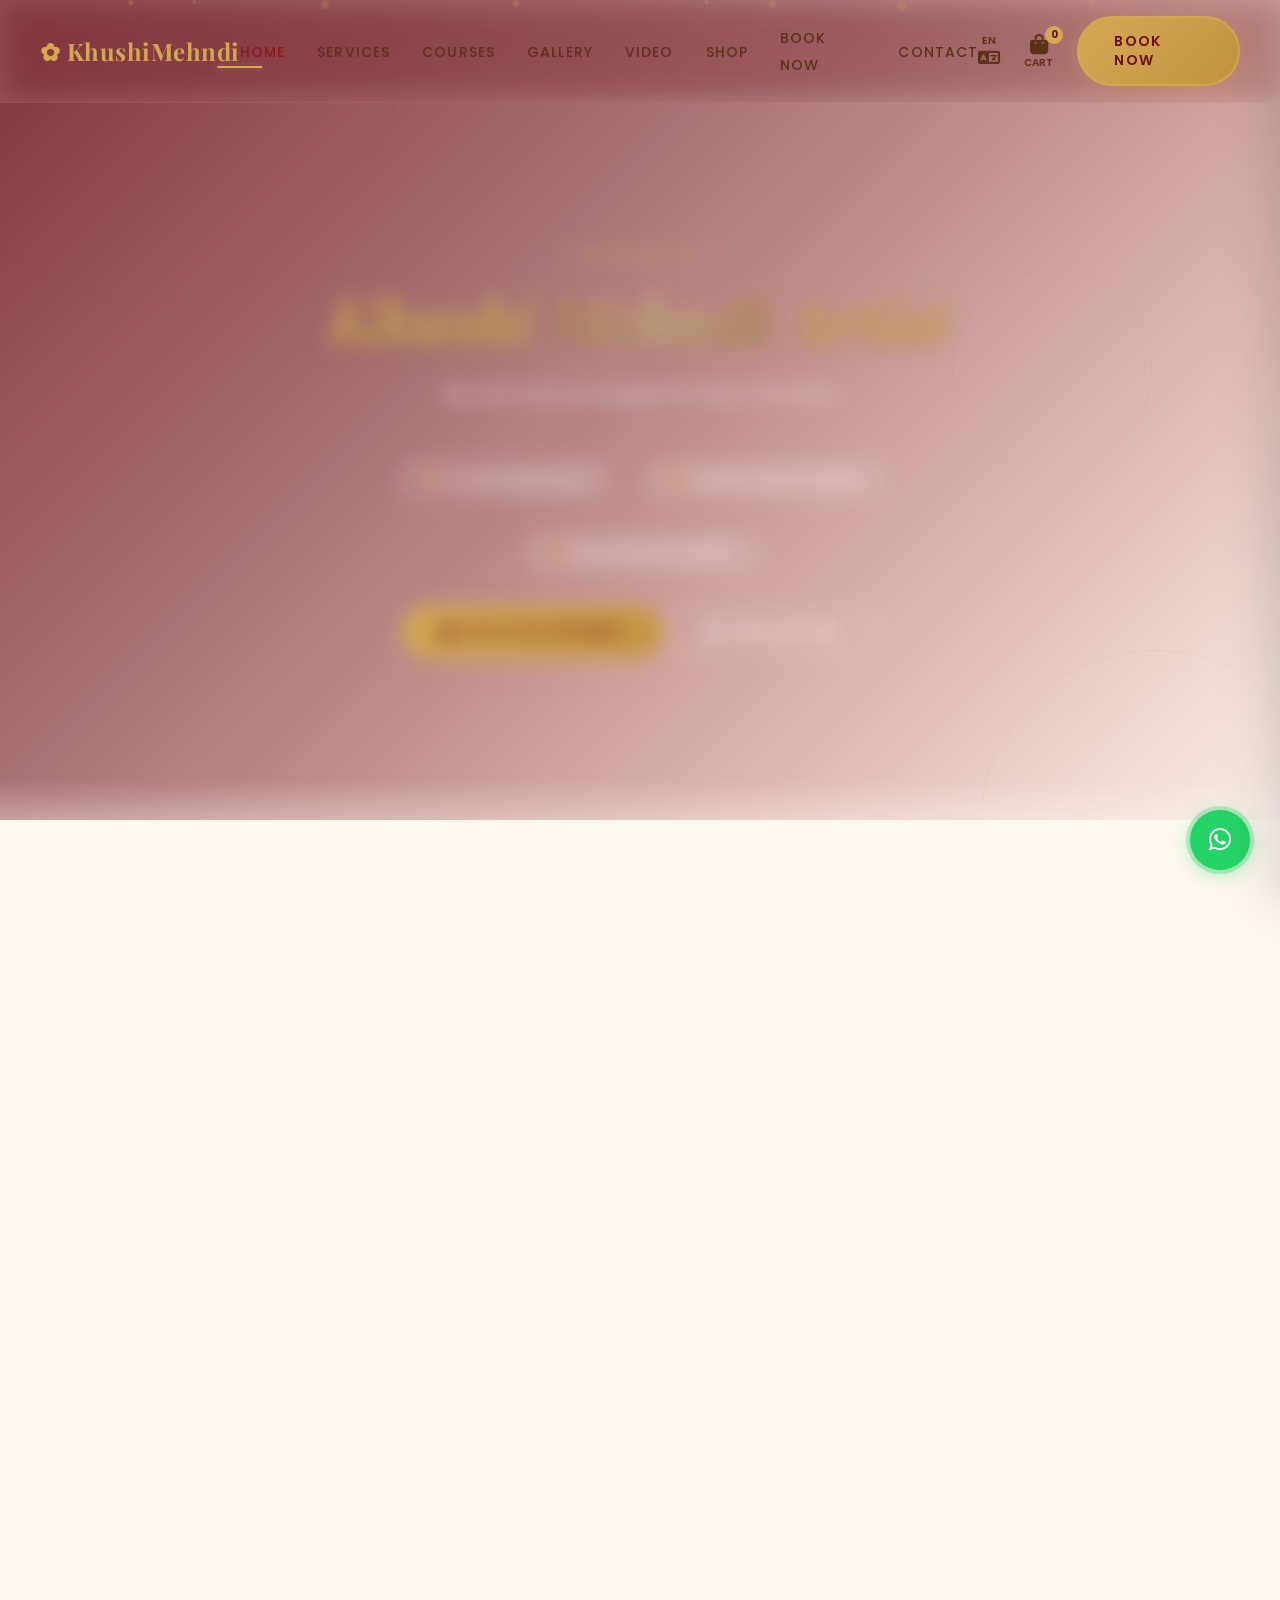
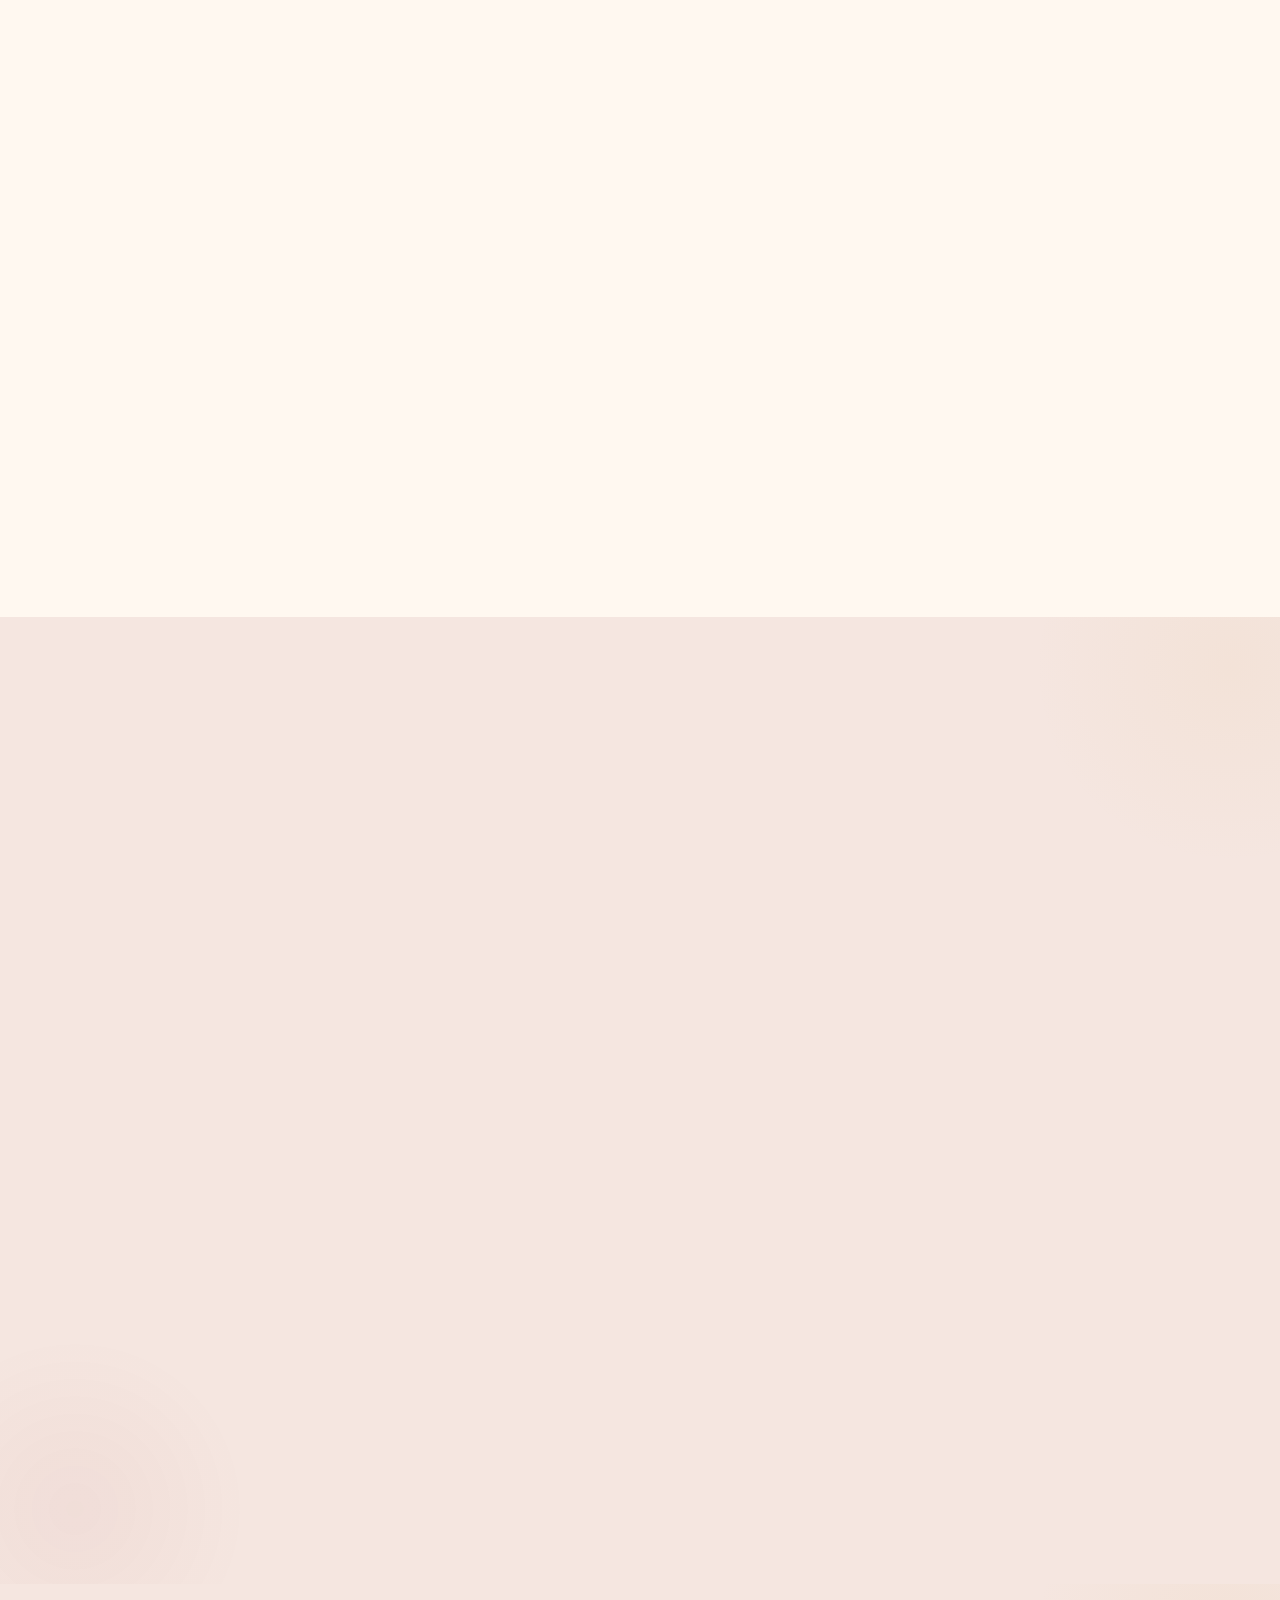
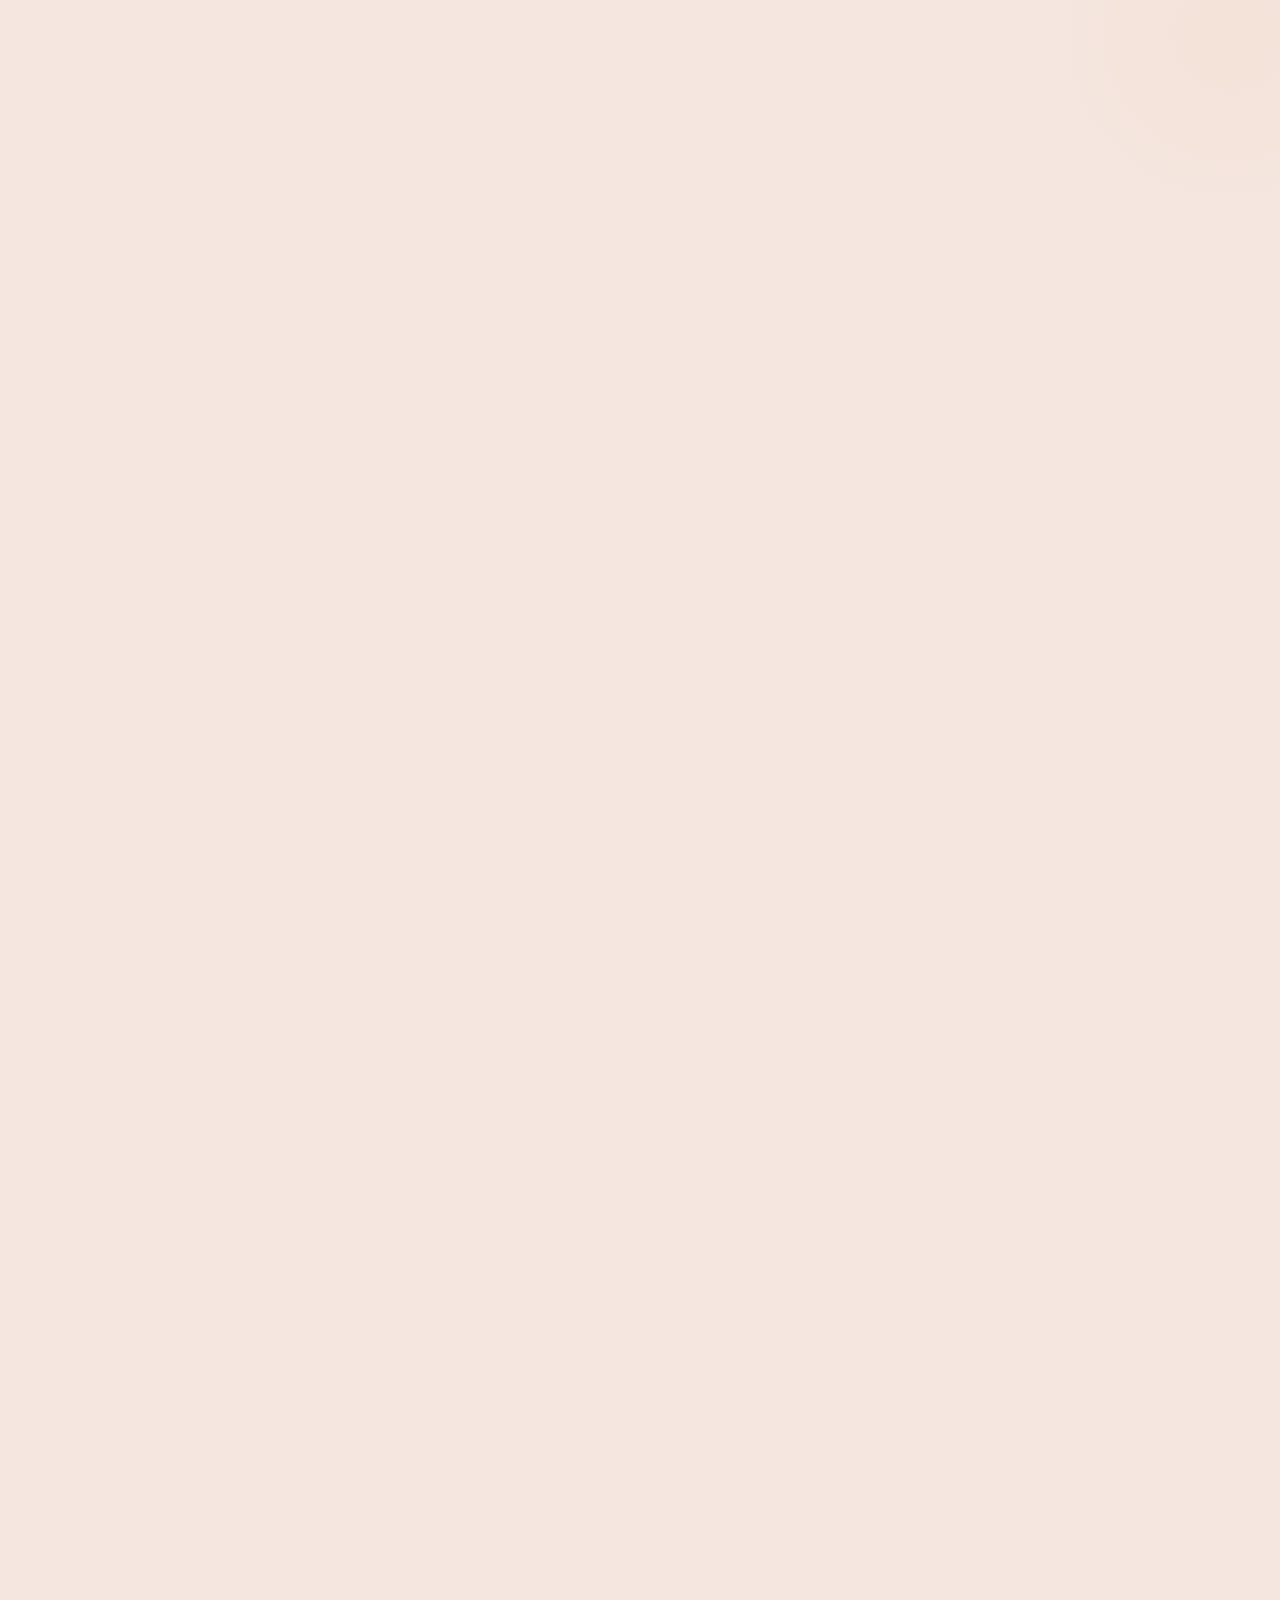
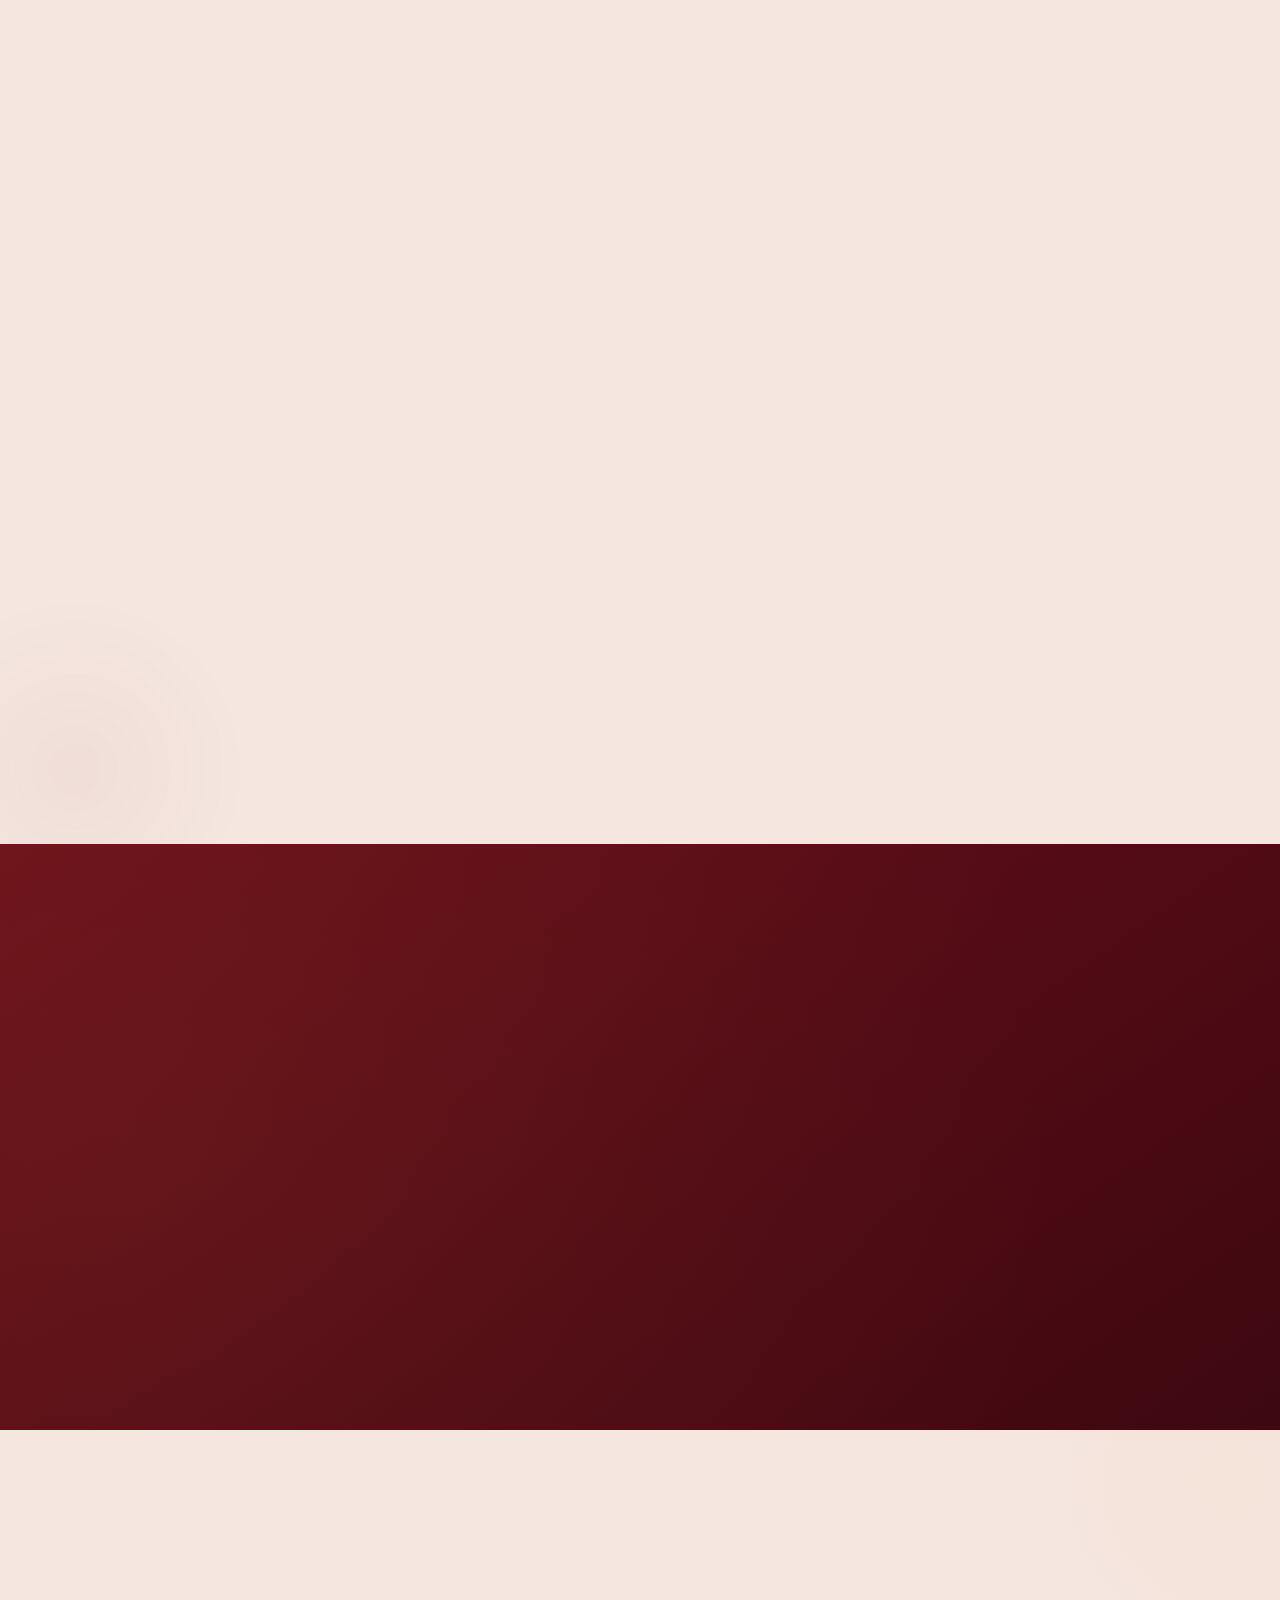
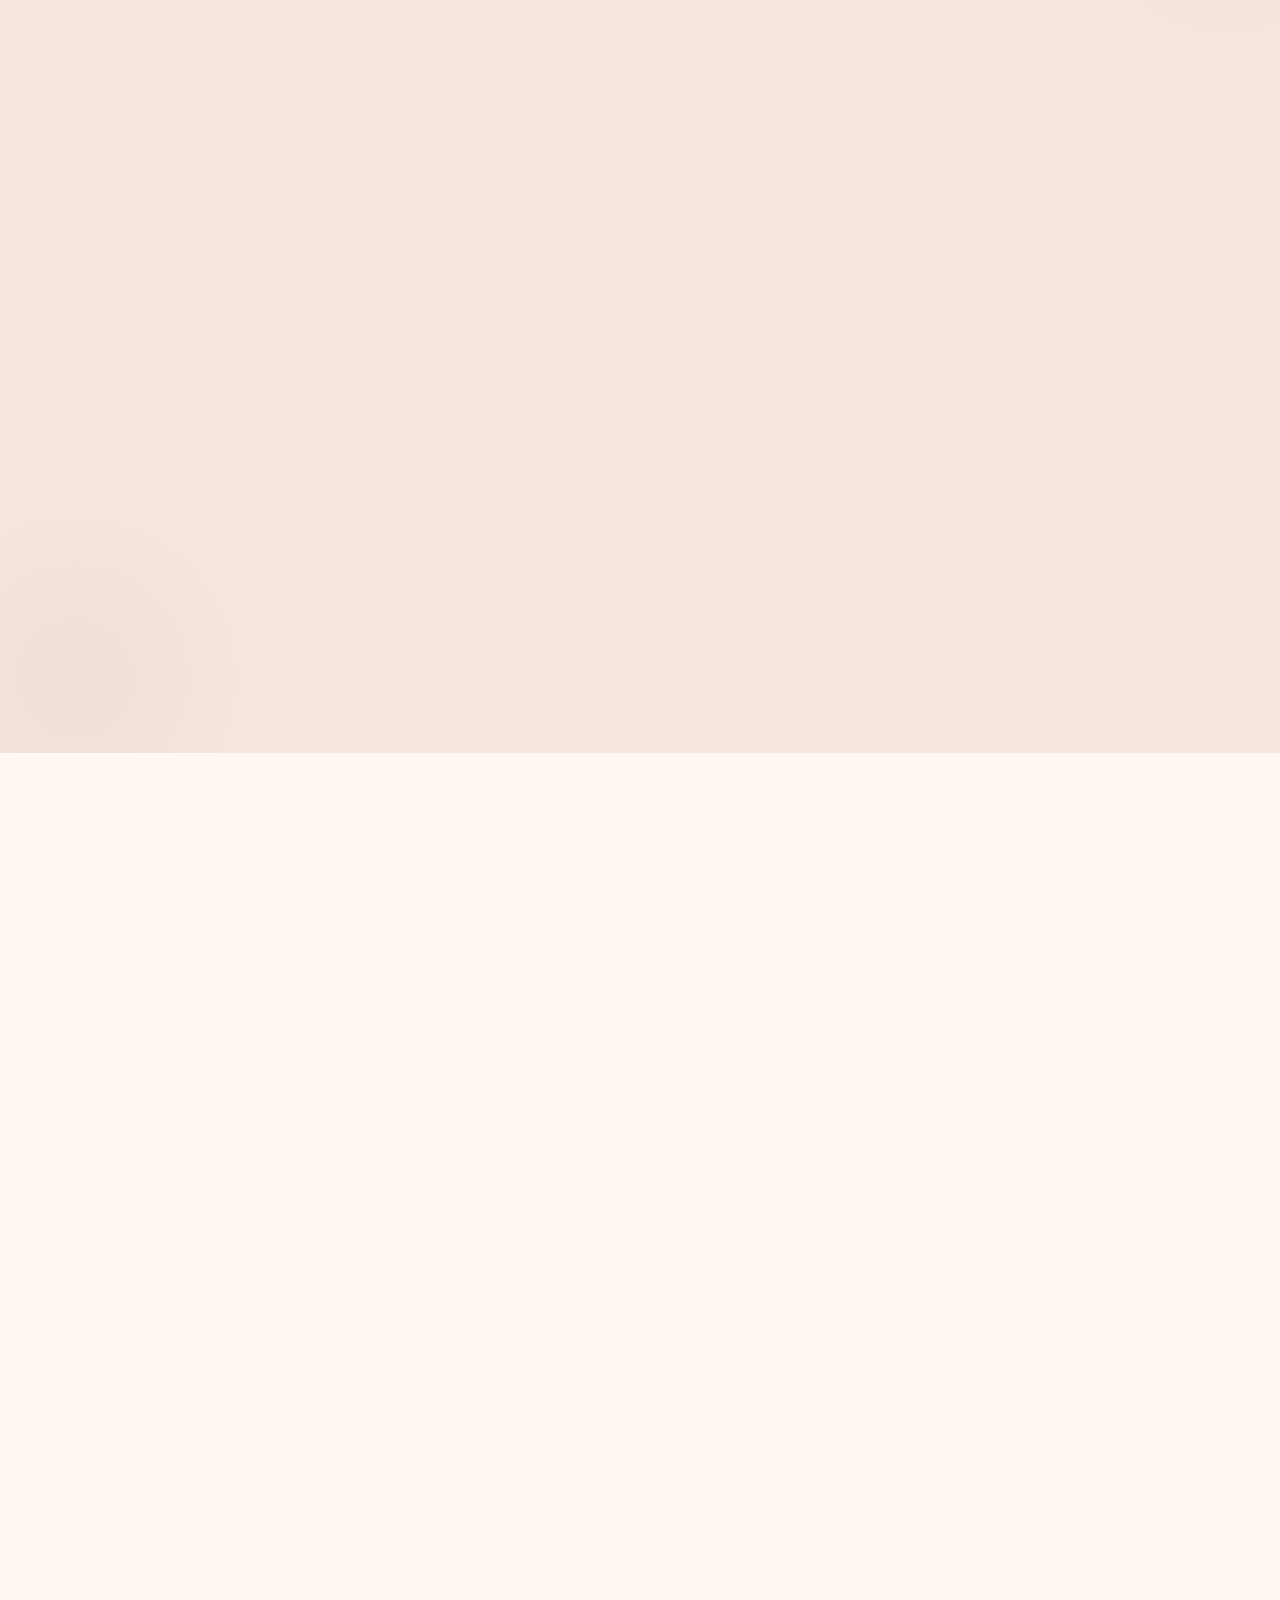
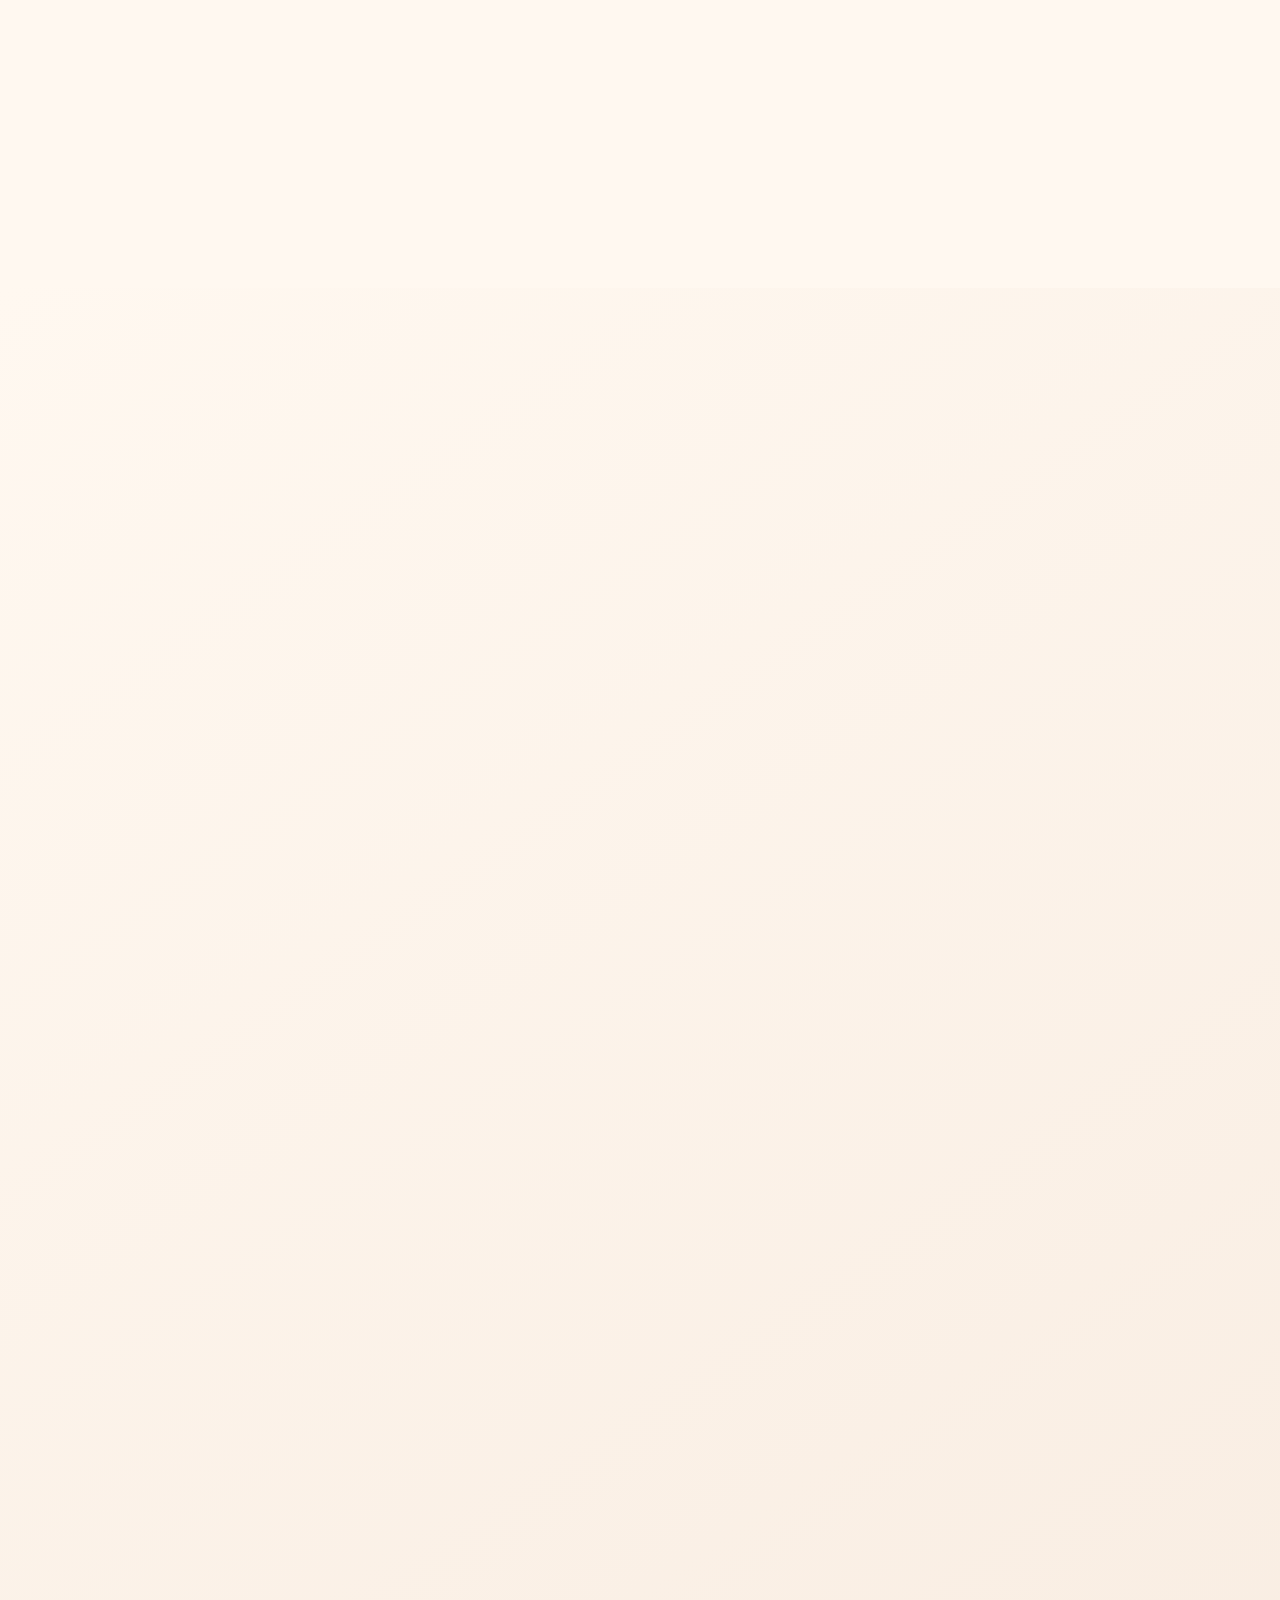
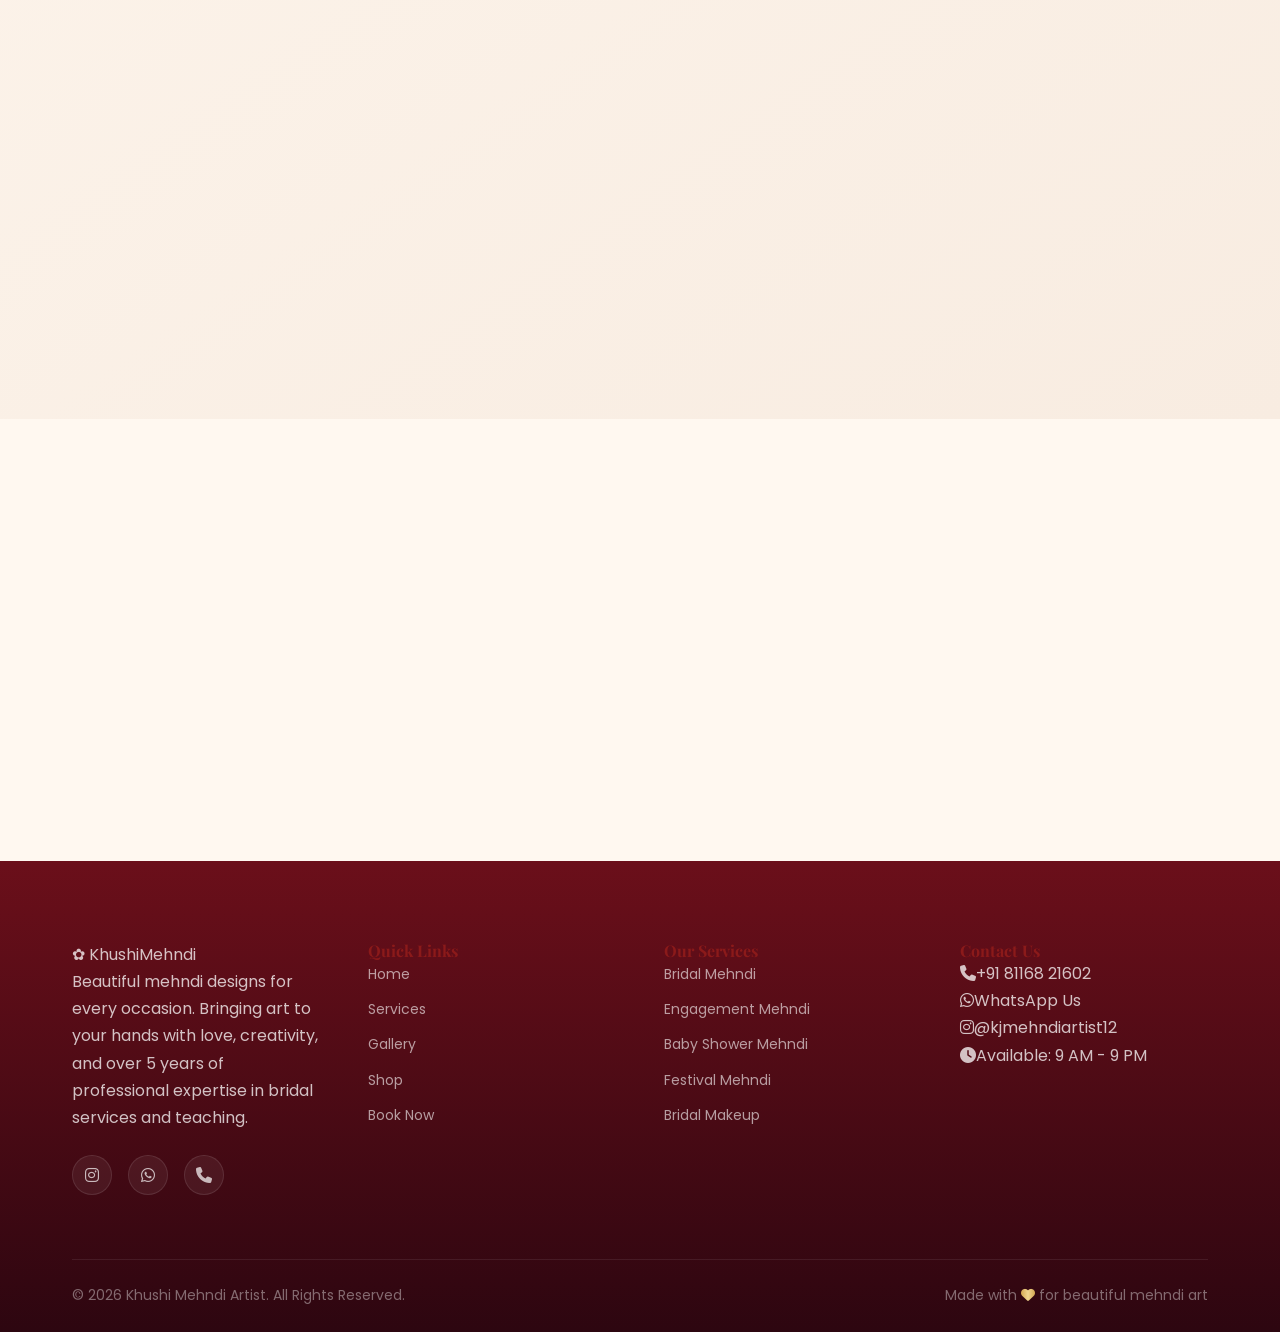
==== commit feb3343d: "Update Instagram ID and adjust base Courses Enrolled value" ====
--- a/index.html
+++ b/index.html
@@ -1149,7 +1149,7 @@
                     </div>
                     <p class="footer-about">Beautiful mehndi designs for every occasion. Bringing art to your hands with love, creativity, and over 5 years of professional expertise in bridal services and teaching.</p>
                     <div class="footer-social">
-                        <a href="https://instagram.com/kmehndiartist12" target="_blank" aria-label="Instagram" class="social-link"><i class="fab fa-instagram"></i></a>
+                        <a href="https://instagram.com/kjmehndiartist12" target="_blank" aria-label="Instagram" class="social-link"><i class="fab fa-instagram"></i></a>
                         <a href="https://wa.me/918116821602" target="_blank" aria-label="WhatsApp" class="social-link"><i class="fab fa-whatsapp"></i></a>
                         <a href="tel:+918116821602" aria-label="Phone" class="social-link"><i class="fas fa-phone"></i></a>
                     </div>
@@ -1179,7 +1179,7 @@
                     <ul class="footer-contact">
                         <li><i class="fas fa-phone"></i><a href="tel:+918116821602">+91 81168 21602</a></li>
                         <li><i class="fab fa-whatsapp"></i><a href="https://wa.me/918116821602">WhatsApp Us</a></li>
-                        <li><i class="fab fa-instagram"></i><a href="https://instagram.com/kmehndiartist12" target="_blank">@kmehndiartist12</a></li>
+                        <li><i class="fab fa-instagram"></i><a href="https://instagram.com/kjmehndiartist12" target="_blank">@kjmehndiartist12</a></li>
                         <li><i class="fas fa-clock"></i><span>Available: 9 AM - 9 PM</span></li>
                     </ul>
                 </div>
--- a/styles.css
+++ b/styles.css
@@ -2675,14 +2675,22 @@
 }
 
 .feedback-form textarea {
+  width: 100%;
+  padding: 1.2rem;
+  font-family: inherit;
+  font-size: 1rem;
+  border-radius: var(--radius-sm);
   resize: vertical;
   background: var(--clr-cream);
   border: 1px solid rgba(var(--clr-brown-rgb), 0.2);
+  transition: all 0.3s ease;
 }
 
 .feedback-form textarea:focus {
   border-color: var(--clr-gold);
   background: white;
+  outline: none;
+  box-shadow: 0 0 0 3px rgba(var(--clr-gold-rgb), 0.1);
 }
 
 @media (max-width: 768px) {
@@ -2690,6 +2698,19 @@
     grid-template-columns: 1fr;
     gap: 2rem;
     padding: 2rem;
+  }
+}
+
+@media (max-width: 480px) {
+  .feedback-section {
+    padding: 3rem 0;
+  }
+  .feedback-card {
+    padding: 1.5rem;
+    gap: 1.5rem;
+  }
+  .feedback-content h2 {
+    font-size: 1.5rem;
   }
 }
 
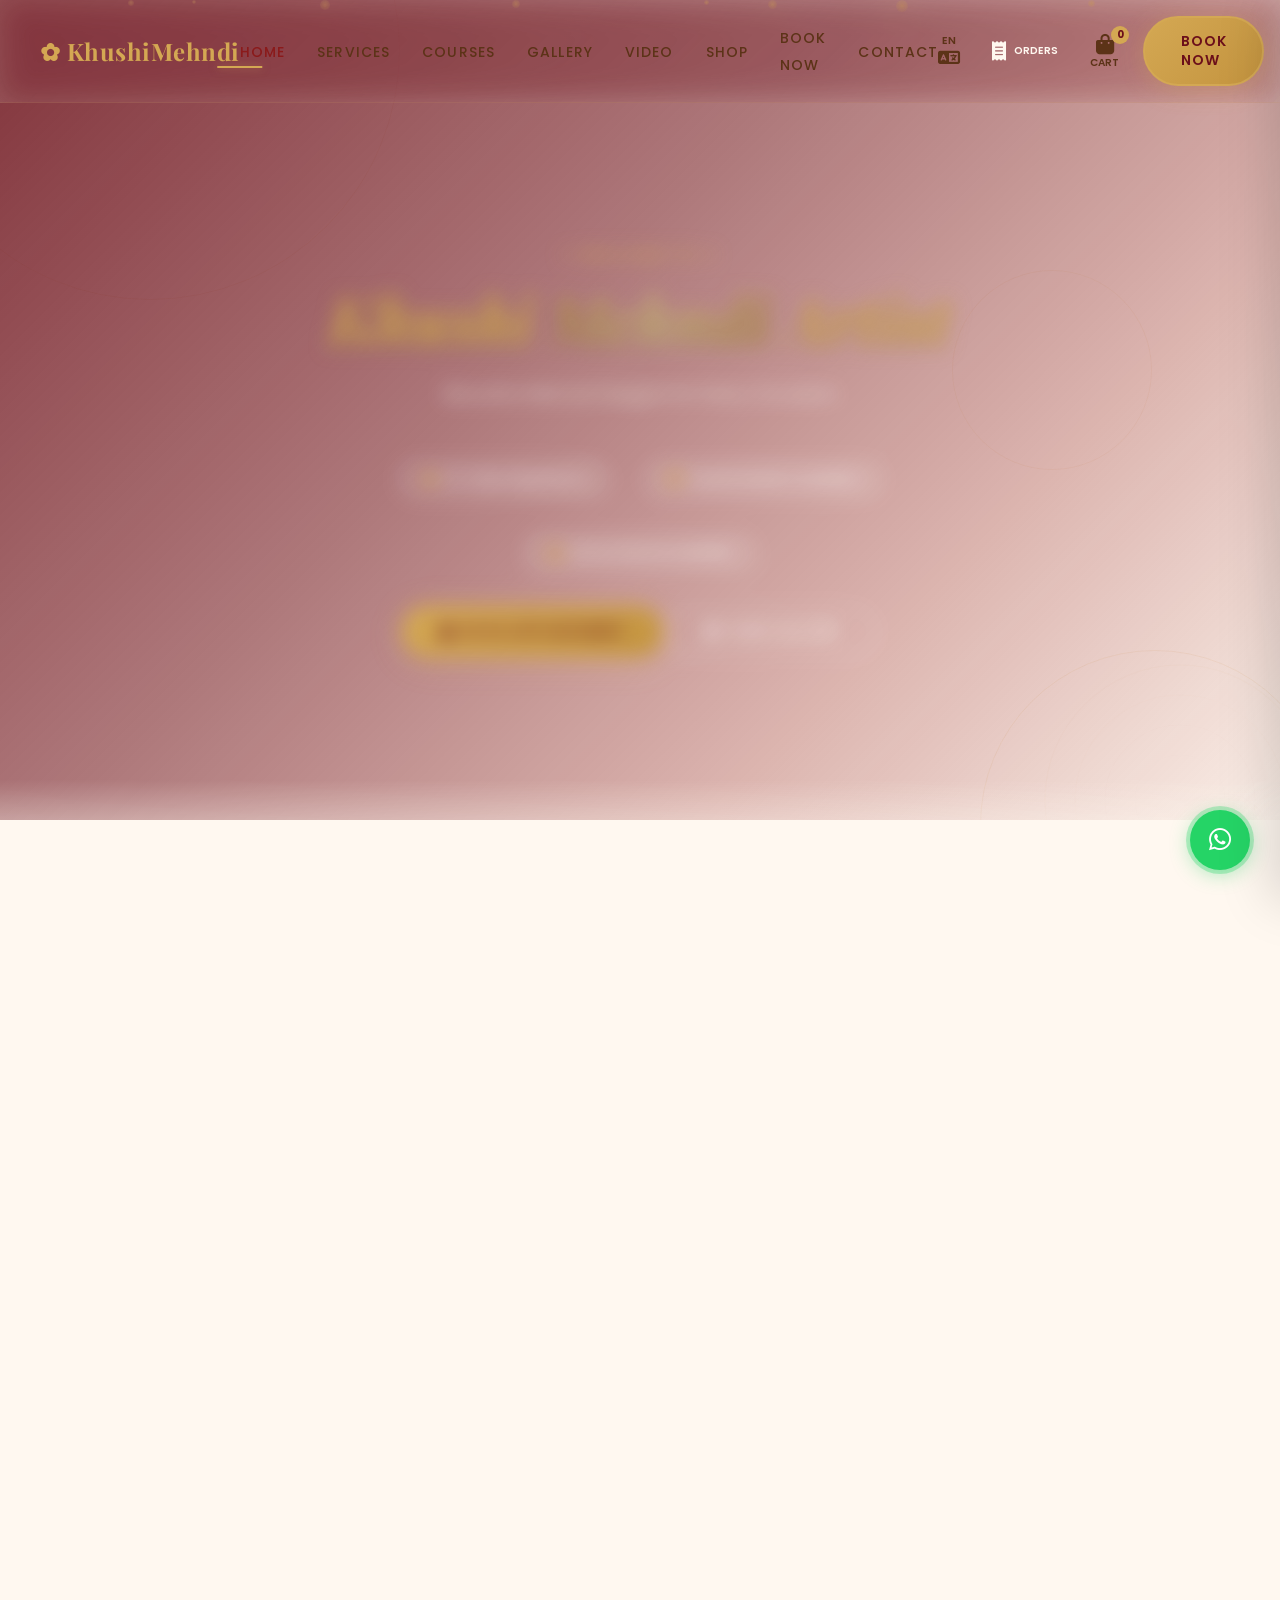
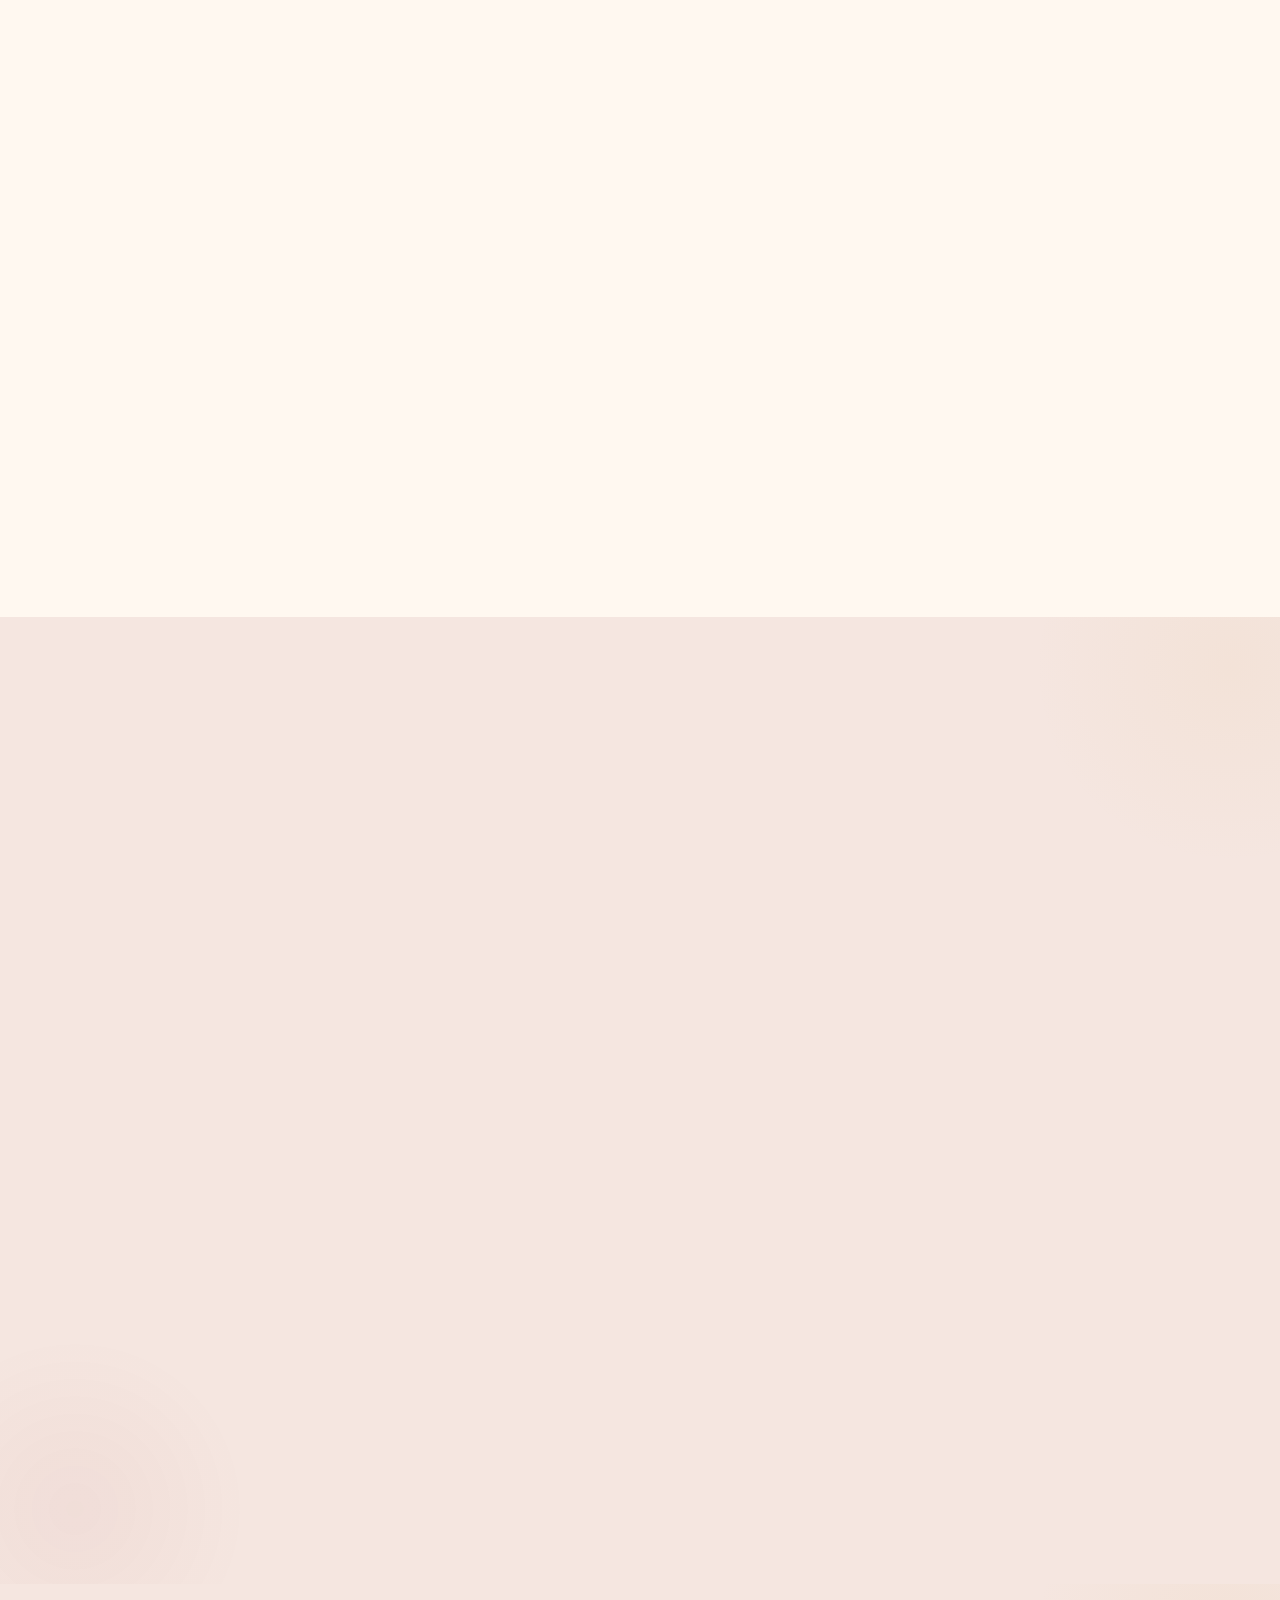
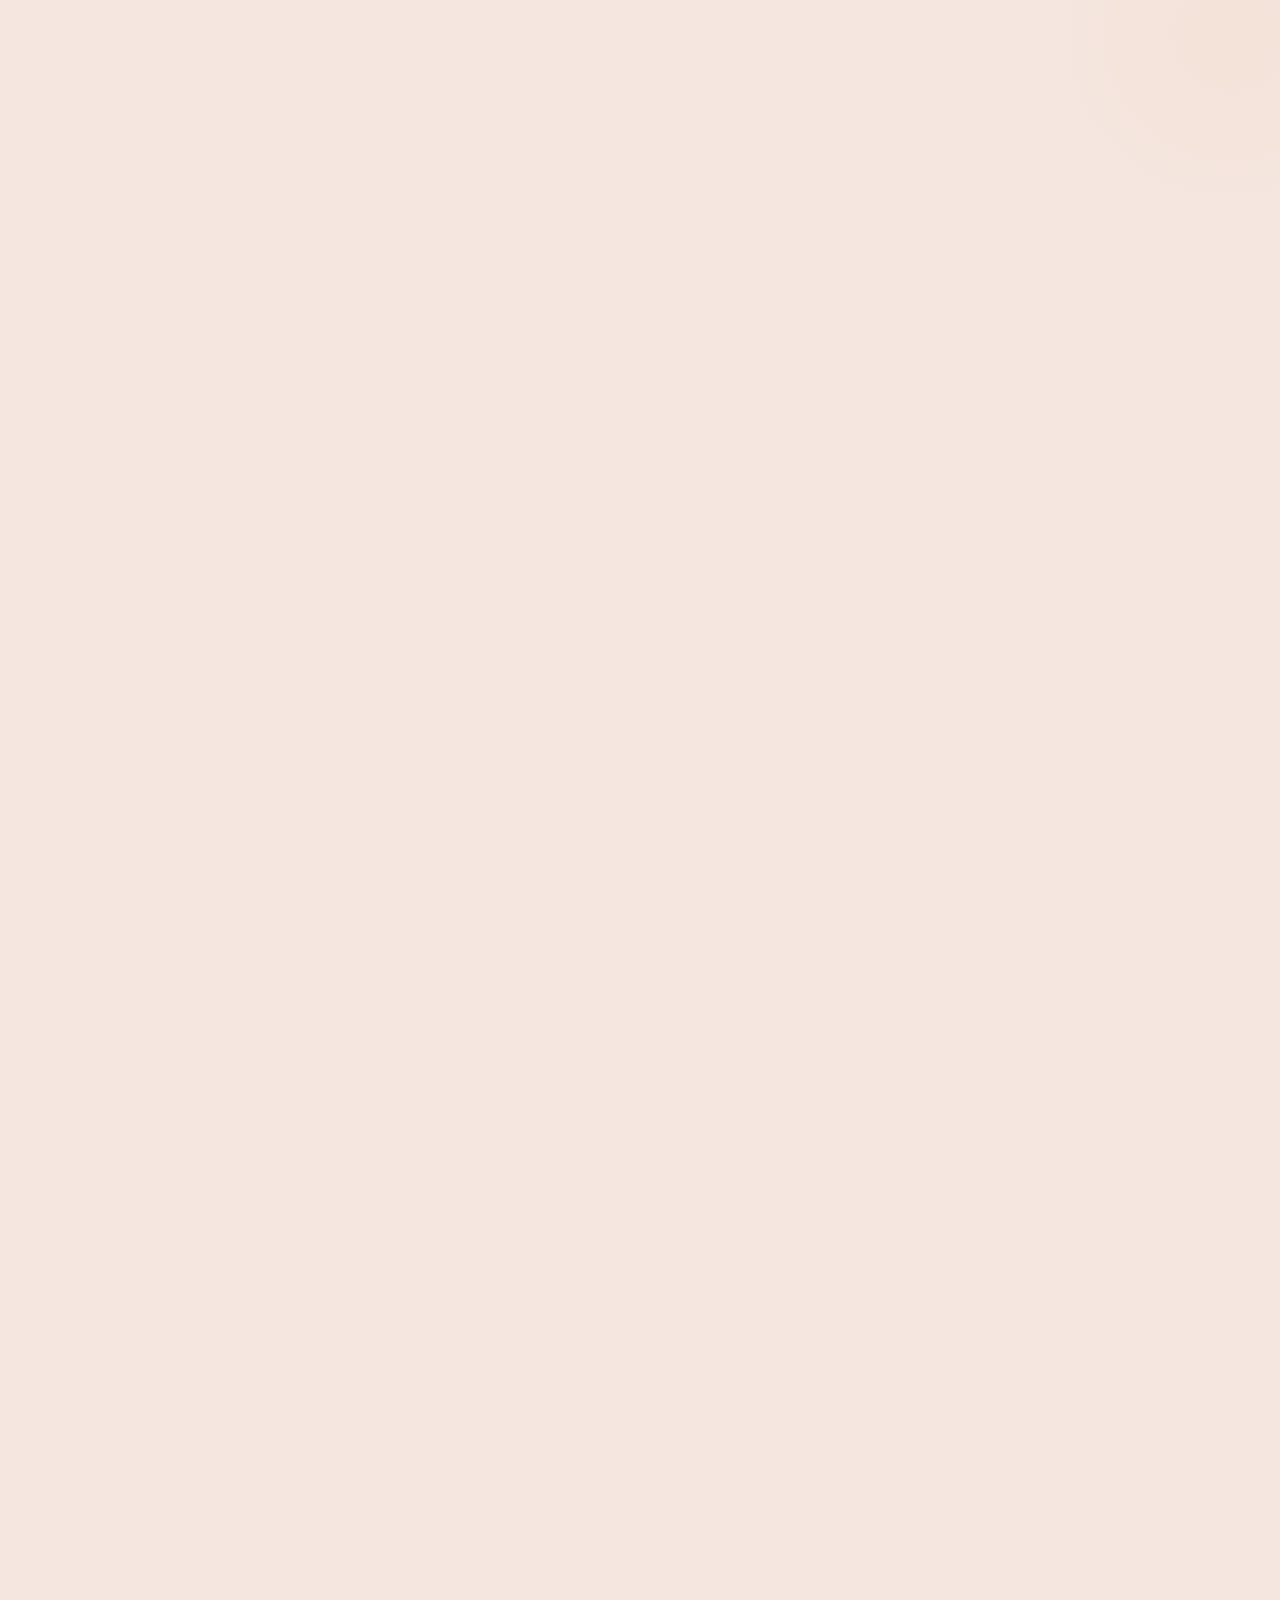
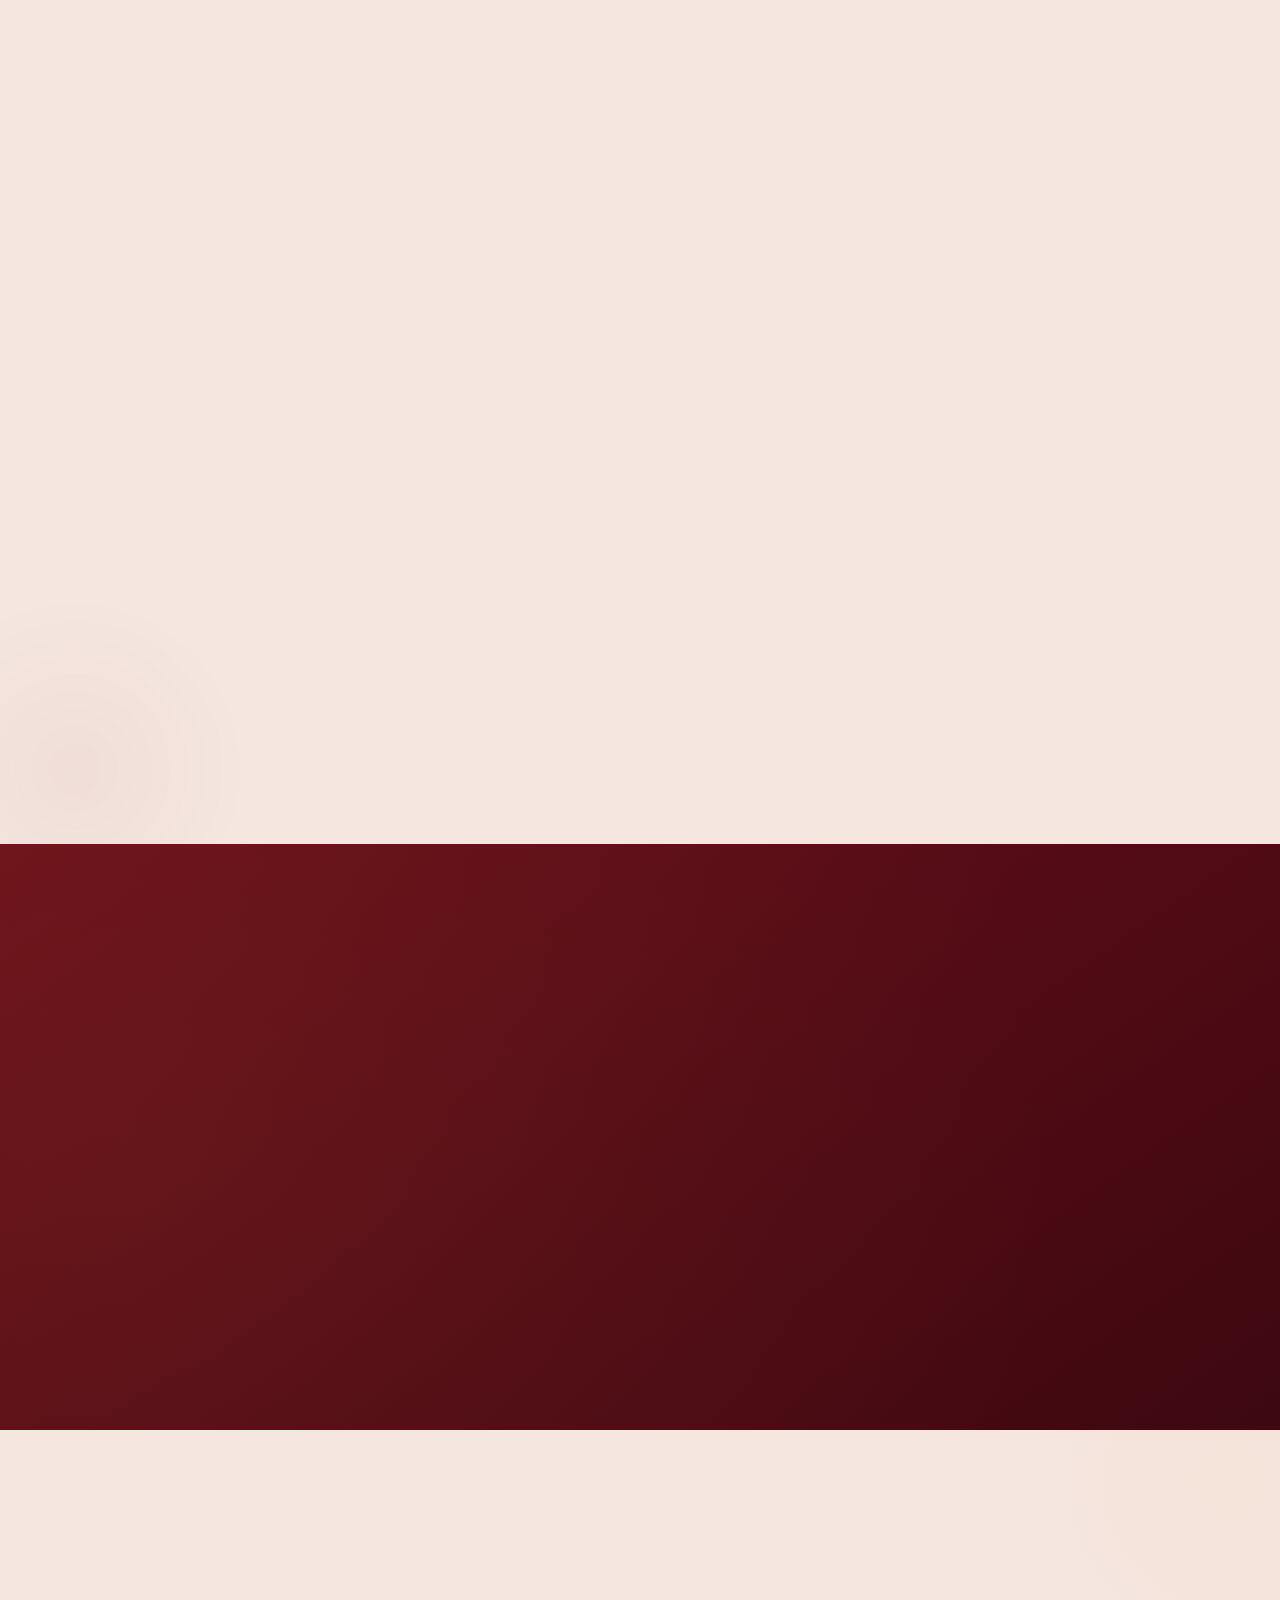
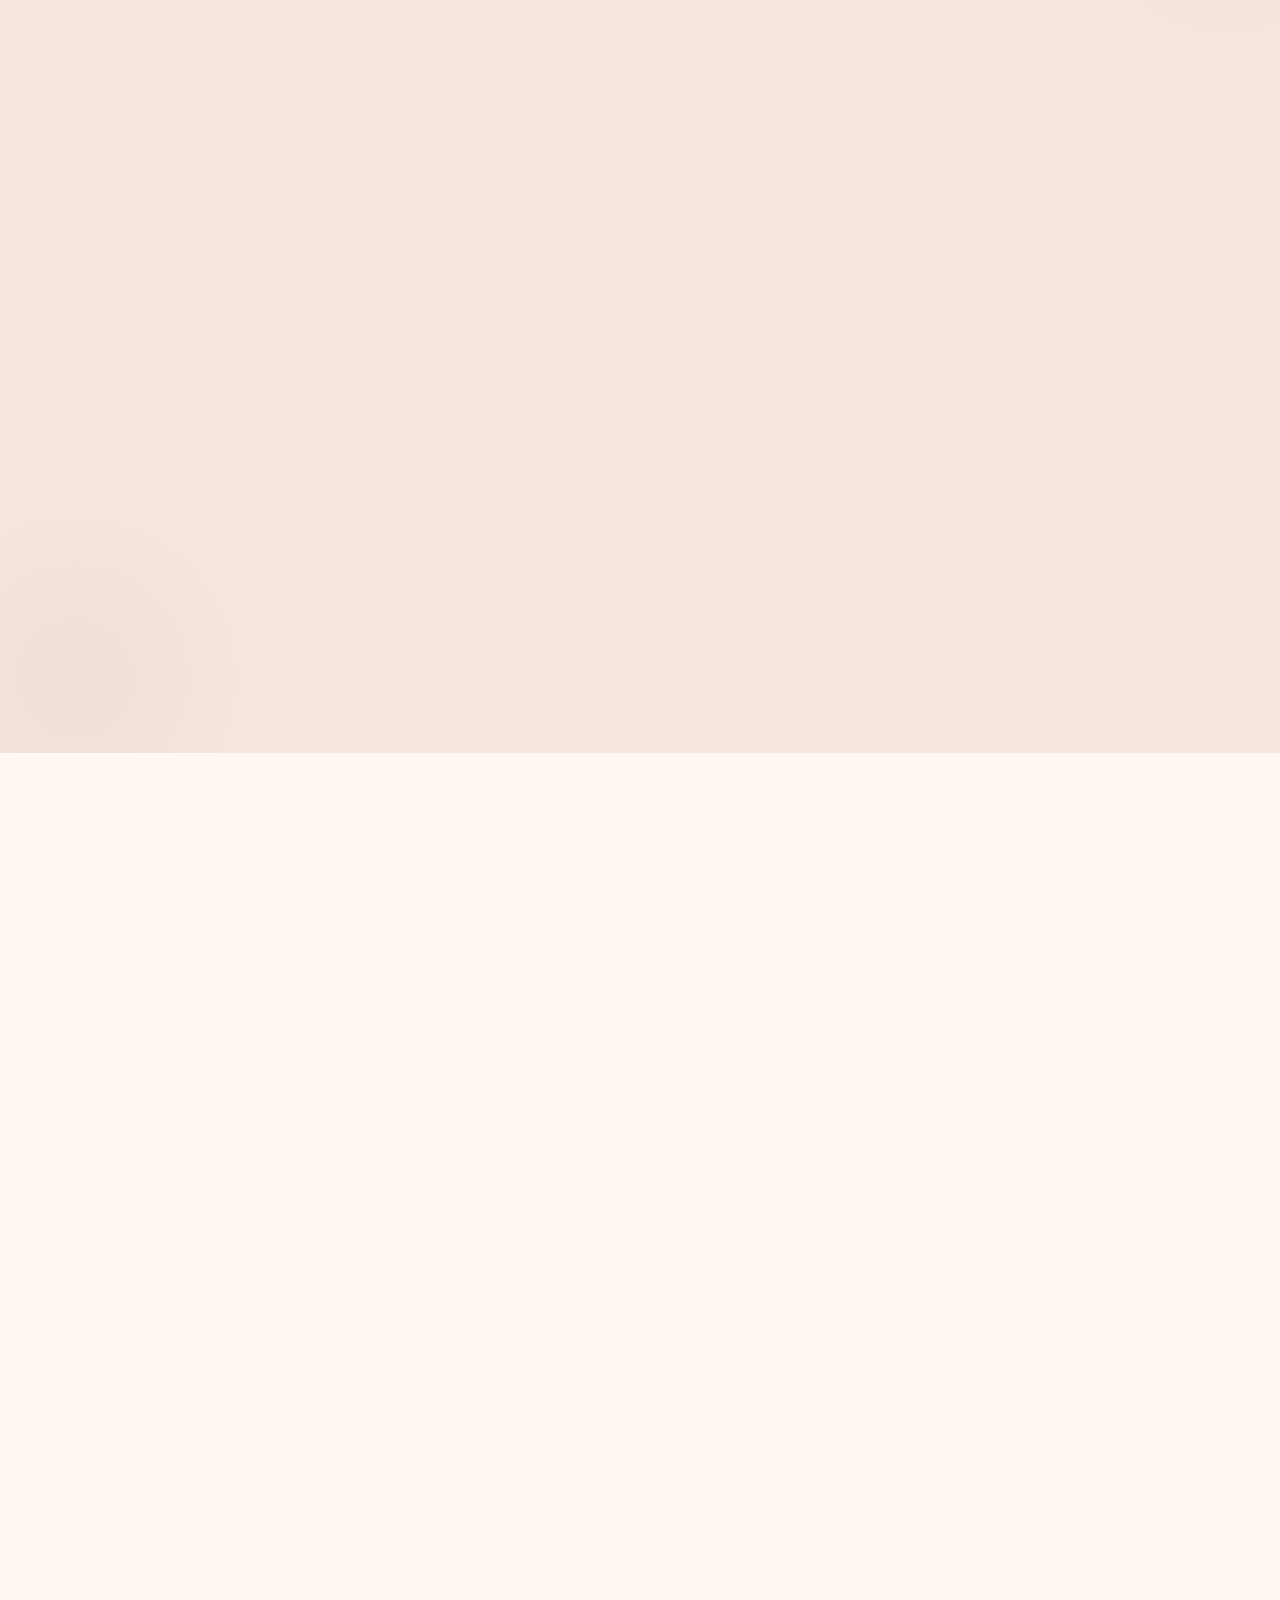
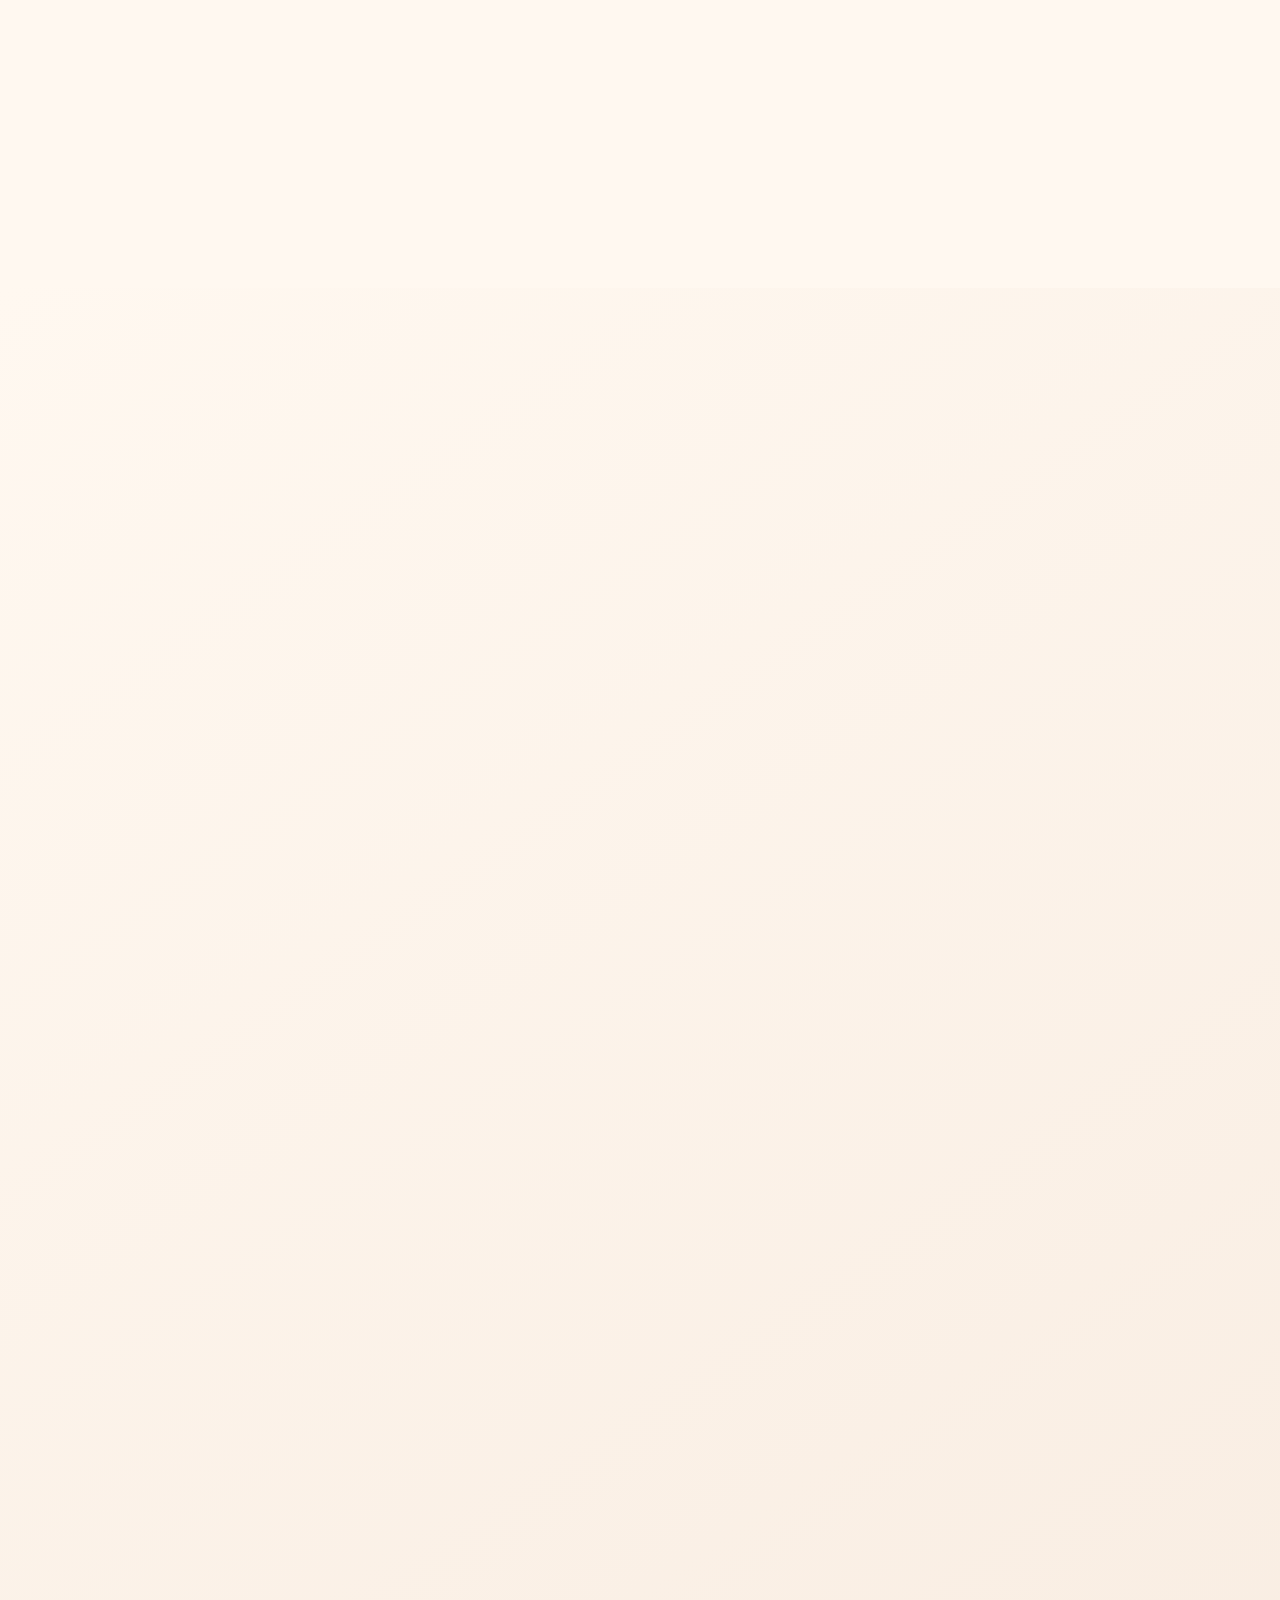
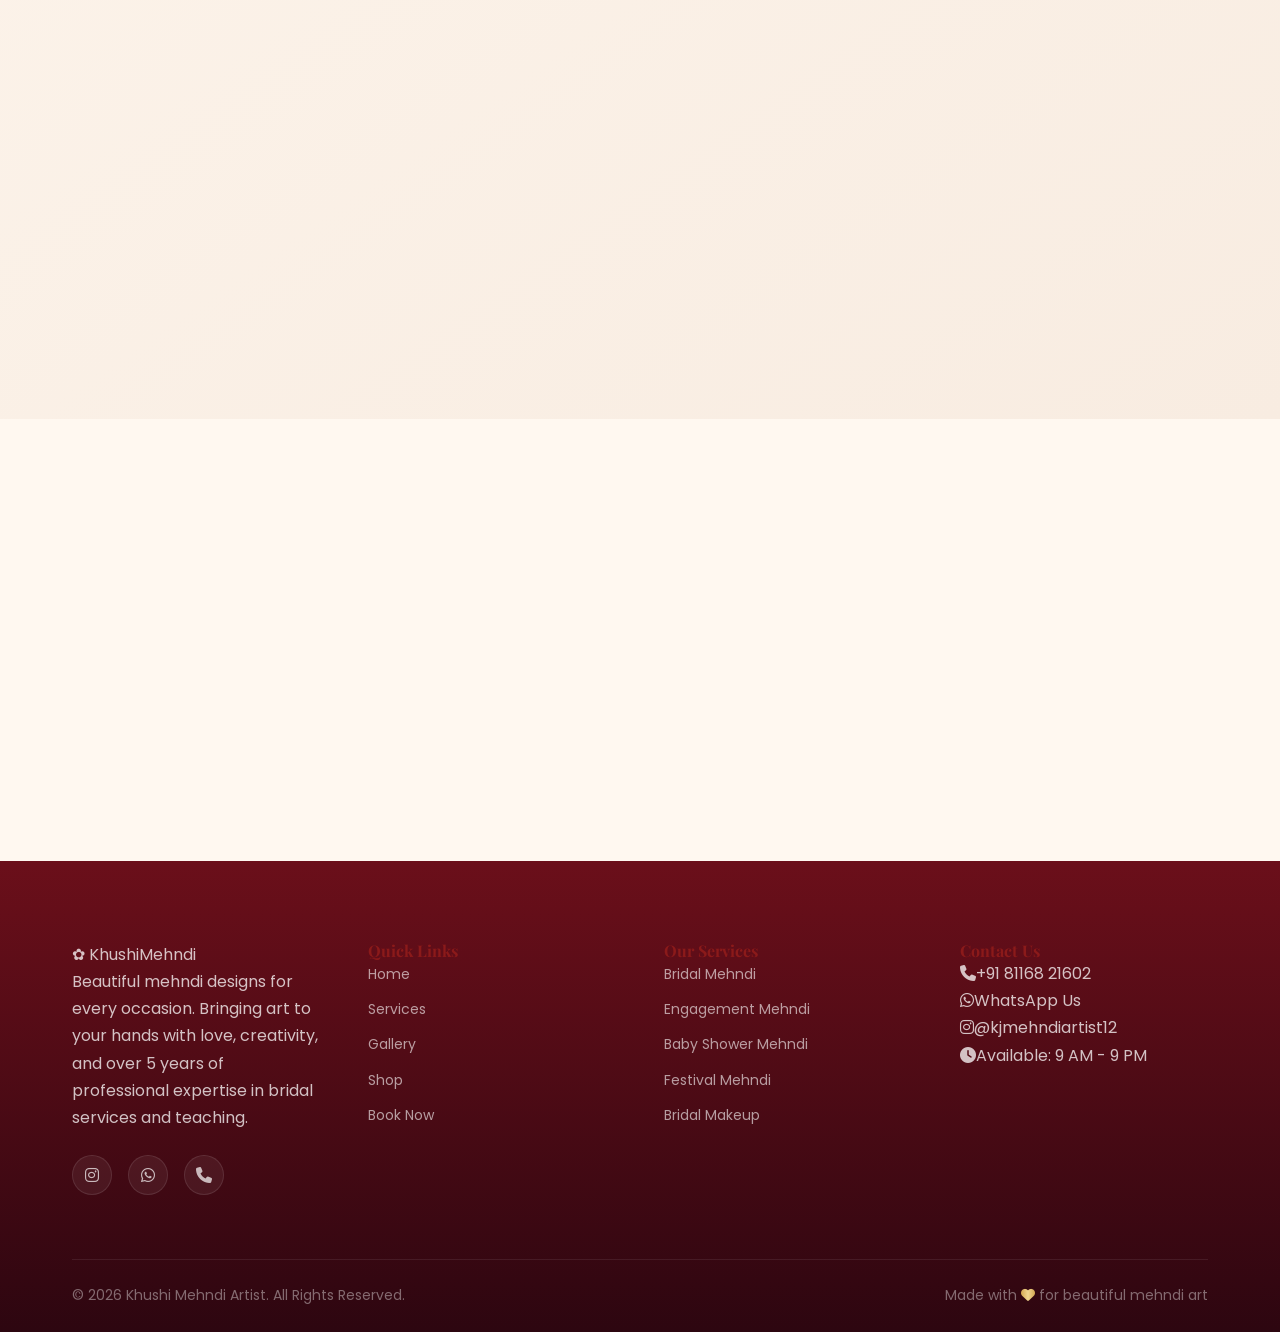
==== commit f9886bd9: "Implement My Orders feature to track and delete user orders via localStorage" ====
--- a/index.html
+++ b/index.html
@@ -3,10 +3,28 @@
 <head>
     <meta charset="UTF-8">
     <meta name="viewport" content="width=device-width, initial-scale=1.0">
-    <meta name="description" content="Khushi Mehndi Artist — Beautiful mehndi designs for every occasion. Bridal mehndi, engagement, baby shower & more. Home service available. Book your appointment today!">
-    <meta name="keywords" content="mehndi artist, bridal mehndi, henna design, engagement mehndi, baby shower mehndi, home service mehndi, mehndi products">
+    <title>Khushi Mehndi Artist | Bridal Mehndi, Organic Cones & Professional Courses</title>
+    
+    <!-- Google Search Console Verification -->
+    <meta name="google-site-verification" content="n8QpFpiufURo4WRSHcgHCzrQeQbmKHunK-yUDpZyEUQ" />
+    
+    <!-- Primary Meta Tags -->
+    <meta name="title" content="Khushi Mehndi Artist | Bridal Mehndi, Organic Cones & Professional Courses">
+    <meta name="description" content="Book the best Mehndi Artist for bridal, engagement, and events. Buy 100% natural organic mehndi cones and learn professional mehndi art through our exclusive courses.">
+    <meta name="keywords" content="mehndi artist, best mehndi artist near me, bridal mehndi, professional mehndi courses, buy organic mehndi cones, henna design, natural henna products, mehndi classes, learn mehndi art">
     <meta name="author" content="Khushi Mehndi Artist">
-    <title>Khushi Mehndi Artist — Beautiful Mehndi Designs for Every Occasion</title>
+    
+    <!-- Open Graph / Facebook -->
+    <meta property="og:type" content="website">
+    <meta property="og:title" content="Khushi Mehndi Artist | Bridal Mehndi, Organic Cones & Professional Courses">
+    <meta property="og:description" content="Book the best Mehndi Artist for bridal, engagement, and events. Buy 100% natural organic mehndi cones and learn professional mehndi art through our exclusive courses.">
+    
+    <!-- Twitter -->
+    <meta property="twitter:card" content="summary_large_image">
+    <meta property="twitter:title" content="Khushi Mehndi Artist | Bridal Mehndi, Organic Cones & Professional Courses">
+    <meta property="twitter:description" content="Book the best Mehndi Artist for bridal, engagement, and events. Buy 100% natural organic mehndi cones and learn professional mehndi art through our exclusive courses.">
+    
+    <link rel="icon" type="image/x-icon" href="favicon.ico">
     <link rel="preconnect" href="https://fonts.googleapis.com">
     <link rel="preconnect" href="https://fonts.gstatic.com" crossorigin>
     <link href="https://fonts.googleapis.com/css2?family=Playfair+Display:ital,wght@0,400;0,500;0,600;0,700;1,400;1,500&family=Poppins:wght@300;400;500;600;700&display=swap" rel="stylesheet">
@@ -16,6 +34,16 @@
     <!-- Firebase SDKs -->
     <script src="https://www.gstatic.com/firebasejs/10.8.1/firebase-app-compat.js"></script>
     <script src="https://www.gstatic.com/firebasejs/10.8.1/firebase-firestore-compat.js"></script>
+    
+    <!-- Google tag (gtag.js) -->
+    <script async src="https://www.googletagmanager.com/gtag/js?id=G-KM3Q8DVWLF"></script>
+    <script>
+      window.dataLayer = window.dataLayer || [];
+      function gtag(){dataLayer.push(arguments);}
+      gtag('js', new Date());
+
+      gtag('config', 'G-KM3Q8DVWLF');
+    </script>
 </head>
 <body>
 
@@ -41,6 +69,10 @@
                     <span class="lang-text">EN</span>
                     <i class="fas fa-language"></i>
                 </button>
+                <button class="orders-toggle nav-orders" id="ordersToggle" aria-label="My Orders">
+                    <i class="fas fa-receipt"></i>
+                    <span class="cart-label">Orders</span>
+                </button>
                 <button class="cart-toggle nav-cart" id="cartToggle" aria-label="Shopping Cart">
                     <i class="fas fa-shopping-bag"></i>
                     <span class="cart-label">Cart</span>
@@ -658,6 +690,24 @@
             <button class="btn btn-primary cart-checkout" id="cartCheckout">
                 <i class="fab fa-whatsapp"></i> Order via WhatsApp
             </button>
+        </div>
+    </div>
+
+    <!-- ========== MY ORDERS MODAL ========== -->
+    <div class="orders-overlay" id="ordersOverlay"></div>
+    <div class="orders-modal" id="ordersModal">
+        <div class="orders-header">
+            <h3>My Orders</h3>
+            <button class="orders-close" id="ordersClose" aria-label="Close Orders">
+                <i class="fas fa-times"></i>
+            </button>
+        </div>
+        <div class="orders-body" id="ordersBody">
+            <!-- Order cards will be dynamically inserted here -->
+            <div class="empty-orders">
+                <i class="fas fa-box-open"></i>
+                <p>You haven't placed any orders yet.</p>
+            </div>
         </div>
     </div>
 
--- a/styles.css
+++ b/styles.css
@@ -3008,15 +3008,8 @@
   .step-line {
     width: 50px;
   }
-}
-
-/* ── Tablet portrait / mobile landscape ────────────────────── */
-@media (max-width: 768px) {
-  :root {
-    --sp-section: 3rem;
-  }
-
-  /* Nav → hamburger */
+
+  /* Nav → hamburger for Tablets */
   .hamburger {
     display: flex;
   }
@@ -3069,6 +3062,13 @@
   .nav-actions {
     gap: 0.8rem;
   }
+}
+
+/* ── Tablet portrait / mobile landscape ────────────────────── */
+@media (max-width: 768px) {
+  :root {
+    --sp-section: 3rem;
+  }
 
   /* Hero */
   .hero-title {
@@ -3159,7 +3159,256 @@
   }
 }
 
-/* ── Small phones ──────────────────────────────────────────── */
+/* ── Mobile Auto-Hover Effects ─────────────────────────── */
+@media (max-width: 1024px) {
+  .service-card.mobile-hover { transform: translateY(-10px); box-shadow: 0 20px 40px rgba(var(--clr-primary-rgb), 0.15); border-color: rgba(var(--clr-gold-rgb), 0.3); }
+  .service-card.mobile-hover::before, .product-card.mobile-hover::before, .option-card.mobile-hover::before { transform: scaleX(1); transform-origin: left; }
+  .service-card.mobile-hover::after, .product-card.mobile-hover::after, .option-card.mobile-hover::after { opacity: 1; border-color: rgba(var(--clr-gold-rgb), 0.4); }
+  .service-card.mobile-hover .service-icon { background: var(--clr-gold); color: white; transform: scale(1.1); }
+  
+  .course-card.mobile-hover .course-image { transform: scale(1.05); }
+  
+  .product-card.mobile-hover { transform: translateY(-10px); box-shadow: 0 20px 40px rgba(0,0,0,0.1); border-color: rgba(var(--clr-gold-rgb), 0.3); }
+  .product-card.mobile-hover .product-image img { transform: scale(1.05); }
+  .product-card.mobile-hover .product-image::after { opacity: 1; }
+  
+  .stat-box.mobile-hover { transform: translateY(-12px); box-shadow: 0 25px 50px rgba(var(--clr-primary-rgb), 0.15); border-color: var(--clr-gold); }
+  .stat-box.mobile-hover .stat-icon-wrapper { background: var(--clr-gold); transform: scale(1.1); }
+  .stat-box.mobile-hover .stat-icon-wrapper i { color: white; }
+  
+  .gallery-item.mobile-hover img { transform: scale(1.05); }
+  .gallery-item.mobile-hover .gallery-overlay { opacity: 1; }
+  .gallery-item.mobile-hover .gallery-overlay-icon { transform: scale(1); }
+  .gallery-item.mobile-hover::after { opacity: 1; transform: scale(1); }
+  
+  .review-card.mobile-hover { transform: translateY(-5px); box-shadow: var(--shadow-md); border-color: rgba(var(--clr-gold-rgb), 0.3); }
+  
+  .location-card.mobile-hover { transform: translateY(-5px); border-color: var(--clr-gold); box-shadow: var(--shadow-md); }
+  .location-card.mobile-hover::before { transform: scaleX(1); }
+}
+
+/* ── My Orders Styles ───────────────────────────────────────── */
+
+.orders-toggle {
+  background: none;
+  border: none;
+  color: var(--clr-cream);
+  font-size: 1.2rem;
+  cursor: pointer;
+  position: relative;
+  display: flex;
+  align-items: center;
+  gap: 0.5rem;
+  padding: 0.5rem;
+  transition: var(--transition-fast);
+}
+
+.orders-toggle:hover {
+  color: var(--clr-gold);
+}
+
+.orders-overlay {
+  position: fixed;
+  top: 0;
+  left: 0;
+  width: 100%;
+  height: 100%;
+  background: rgba(0, 0, 0, 0.6);
+  backdrop-filter: blur(5px);
+  z-index: 2000;
+  opacity: 0;
+  visibility: hidden;
+  transition: all var(--transition-normal);
+}
+
+.orders-overlay.active {
+  opacity: 1;
+  visibility: visible;
+}
+
+.orders-modal {
+  position: fixed;
+  top: 50%;
+  left: 50%;
+  transform: translate(-50%, -45%);
+  width: 90%;
+  max-width: 600px;
+  max-height: 85vh;
+  background: var(--clr-cream);
+  border-radius: 20px;
+  z-index: 2001;
+  opacity: 0;
+  visibility: hidden;
+  transition: all var(--transition-normal);
+  display: flex;
+  flex-direction: column;
+  box-shadow: 0 25px 50px rgba(0,0,0,0.3);
+  overflow: hidden;
+}
+
+.orders-modal.active {
+  transform: translate(-50%, -50%);
+  opacity: 1;
+  visibility: visible;
+}
+
+.orders-header {
+  padding: 1.5rem 2rem;
+  background: var(--clr-burgundy);
+  color: var(--clr-cream);
+  display: flex;
+  justify-content: space-between;
+  align-items: center;
+}
+
+.orders-header h3 {
+  margin: 0;
+  font-size: var(--fs-xl);
+  font-family: var(--ff-serif);
+}
+
+.orders-close {
+  background: none;
+  border: none;
+  color: var(--clr-cream);
+  font-size: 1.5rem;
+  cursor: pointer;
+  transition: var(--transition-fast);
+}
+
+.orders-close:hover {
+  color: var(--clr-gold);
+  transform: rotate(90deg);
+}
+
+.orders-body {
+  padding: 2rem;
+  overflow-y: auto;
+  flex-grow: 1;
+  display: flex;
+  flex-direction: column;
+  gap: 1.5rem;
+}
+
+.empty-orders {
+  text-align: center;
+  padding: 3rem 1rem;
+  color: var(--clr-text-light);
+}
+
+.empty-orders i {
+  font-size: 3rem;
+  color: rgba(var(--clr-gold-rgb), 0.5);
+  margin-bottom: 1rem;
+}
+
+.order-card {
+  background: #fff;
+  border: 1px solid rgba(var(--clr-gold-rgb), 0.2);
+  border-radius: 12px;
+  padding: 1.5rem;
+  position: relative;
+  box-shadow: var(--shadow-sm);
+  transition: var(--transition-normal);
+}
+
+.order-card:hover {
+  box-shadow: var(--shadow-md);
+  border-color: var(--clr-gold);
+  transform: translateY(-2px);
+}
+
+.order-card-header {
+  display: flex;
+  justify-content: space-between;
+  align-items: flex-start;
+  margin-bottom: 1rem;
+  padding-bottom: 1rem;
+  border-bottom: 1px dashed rgba(var(--clr-gold-rgb), 0.3);
+}
+
+.order-id {
+  font-weight: 600;
+  color: var(--clr-burgundy);
+  font-family: var(--ff-serif);
+  font-size: 1.1rem;
+}
+
+.order-date {
+  font-size: 0.85rem;
+  color: var(--clr-text-light);
+  margin-top: 0.3rem;
+}
+
+.order-delete-btn {
+  background: none;
+  border: none;
+  color: #ff4757;
+  font-size: 1.2rem;
+  cursor: pointer;
+  padding: 0.5rem;
+  margin: -0.5rem -0.5rem 0 0;
+  transition: var(--transition-fast);
+  border-radius: 50%;
+}
+
+.order-delete-btn:hover {
+  background: #ff4757;
+  color: white;
+  transform: scale(1.1);
+}
+
+.order-items {
+  margin-bottom: 1rem;
+}
+
+.order-item-line {
+  display: flex;
+  justify-content: space-between;
+  font-size: 0.95rem;
+  margin-bottom: 0.5rem;
+  color: var(--clr-text);
+}
+
+.order-item-title {
+  flex-grow: 1;
+  padding-right: 1rem;
+}
+
+.order-item-price {
+  font-weight: 500;
+}
+
+.order-footer {
+  display: flex;
+  justify-content: space-between;
+  align-items: center;
+  background: rgba(var(--clr-gold-rgb), 0.05);
+  padding: 1rem;
+  border-radius: 8px;
+  margin-top: 1rem;
+}
+
+.order-status {
+  font-size: 0.85rem;
+  font-weight: 600;
+  color: #2ed573;
+  display: flex;
+  align-items: center;
+  gap: 0.4rem;
+}
+
+.order-status.pending {
+  color: #ffa502;
+}
+
+.order-total {
+  font-weight: 700;
+  color: var(--clr-burgundy);
+  font-size: 1.1rem;
+}
+
+/* Small phones */
 @media (max-width: 480px) {
   :root {
     --sp-section: 2.5rem;
